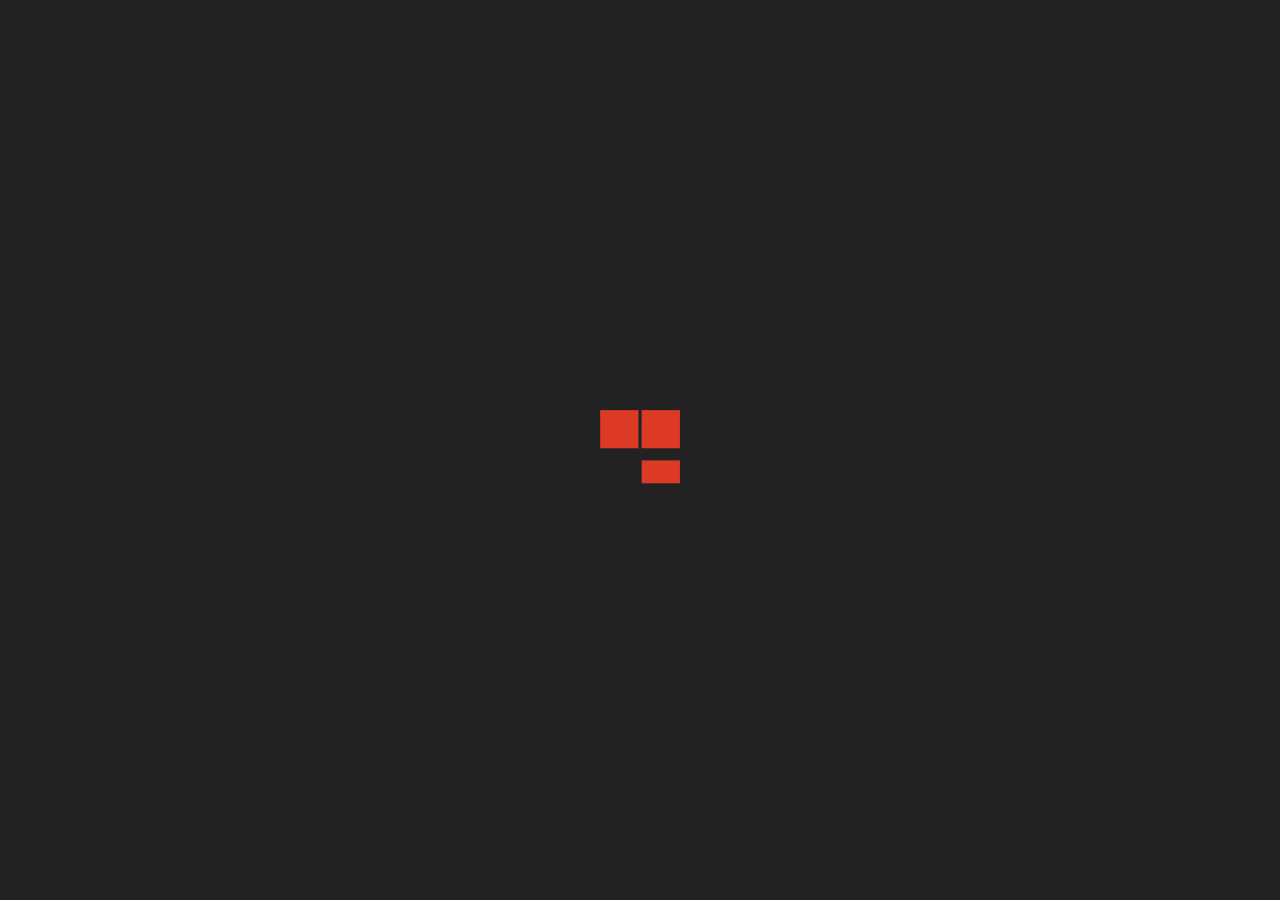
==== index.html @ ada8241f "index.html" ====
<!DOCTYPE html>
<html lang="en">
  <head>
    <title>Mr.Phương Site
    </title>
    <!-- META TAGS -->
    <meta charset="utf-8">
    <meta name="viewport" content="width=device-width, initial-scale=1.0, maximum-scale=1.0, user-scalable=no"/>
    <meta name="description" content="">
    <meta name="keywords" content="">
    <!-- FAVICON -->
    <link href="images/favicon.ico" rel="shortcut icon" type="image/x-icon" />
    <!-- CSS FILES -->
    <link href="css/normalize.css" rel="stylesheet" type="text/css">
    <link href="css/animate.css" rel="stylesheet" type="text/css">
    <link href="css/font-awesome.min.css" rel="stylesheet" type="text/css">
    <link href="css/style.css" rel="stylesheet" type="text/css">
    <link href="css/nerveslider.css" rel="stylesheet" type="text/css">
    <link href="css/tooltipster.css" rel="stylesheet" type="text/css">
    <link href="css/scrollbar.css" rel="stylesheet" type="text/css">
    <link href="css/lightgallery.css" rel="stylesheet" type="text/css">
    <link href="css/colors.css" rel="stylesheet" type="text/css">
    <link href="css/media.css" rel="stylesheet" type="text/css">
    <!--[if lt IE 9]>
<script type="text/javascript" src="js/html5.js"></script>
<![endif]-->
    <!-- GOOGLE MAP -->
    <!--<script type="text/javascript" src="http://maps.google.com/maps/api/js?key=AIzaSyChY8HKaF8KKvi69hM2lUXRZlG9xBXwvGg">
    </script>-->
    <!-- NOSCRIPT -->
    <noscript>
      <link href="css/nojs.css" rel="stylesheet" type="text/css">
    </noscript>
  </head>
  <body>
    <!-- LOADING ANIMATION -->
    <div id="site-loading">
    </div>
    <!-- MAIN MENU -->
    <div id="cv-menu">
      <nav id="cv-main-menu">
        <ul>
          <!-- SIDEBAR MENU ICON -->
          <li>
            <a href="#" class="cv-menu-button fa fa-bars">Menu
            </a>
          </li>
          <!-- PAGE 1 LINK -->
          <li class="links-to-floor-li cv-active" data-id="1" data-slug="home">
            <a href="#home" class="fa fa-home tooltip-menu" title="HOME">Home
            </a>
          </li>
          <!-- PAGE 2 LINK -->
          <li class="links-to-floor-li" data-id="2" data-slug="about">
            <a href="#about" class="fa fa-user tooltip-menu" title="ABOUT">About
            </a>
          </li>
          <!-- PAGE 3 LINK -->
          <li class="links-to-floor-li" data-id="3" data-slug="resume">
            <a href="#resume" class="fa fa-graduation-cap tooltip-menu" title="RESUME">Resume
            </a>
          </li>
          <!-- PAGE 4 LINK -->
          <li class="links-to-floor-li" data-id="4" data-slug="portfolio">
            <a href="#portfolio" class="fa fa-briefcase tooltip-menu" title="PORTFOLIO">Portfolio
            </a>
          </li>
          <!-- PAGE 5 LINK -->
          <li class="links-to-floor-li" data-id="5" data-slug="contact">
            <a href="#contact" class="fa fa-send tooltip-menu" title="CONTACT">Contact
            </a>
          </li>
        </ul>
      </nav>
    </div>
    <!-- LEFT SLIDER -->
    <div class="cv-left-slider">
      <div id="cv-left-slider">
        <!-- 1. SLIDE -->
        <div>
          <img src="images/photos/img.jpg" alt="">
          <div id="home-slide-title">
            <span>MR.
            </span>
          </div>
        </div>
        <!-- 2. SLIDE -->
        <img src="images/photos/img3.jpg" alt="">
        <!-- 3. SLIDE -->
        <img src="images/photos/img4.jpg" alt="">
        <!-- 4. SLIDE -->
        <img src="images/photos/img5.jpg" alt="">
        <!-- 5. SLIDE -->
        <div>
          <!-- GOOGLE MAP -->
          <div class="google-map-container">
            <div id="google-map">
                <img height="100%" src="images/gg-map.png" width="100%">
            </div>
          </div>  
        </div>
      </div>
    </div>
    <!-- PAGES -->
    <div id="ascensorBuilding">
      <!-- PAGE 1 -->
      <section class="floor floor-1">
        <div id="home-image">
          <div id="home-title">
            <h1>
              <span class="mobile-title">MR.
              </span>
              <span>PHUONG
              </span>
            </h1>
            <p>Web Designer & Developer
            </p>
          </div>
          <!-- SOCIAL ICONS -->
          <div id="cv-home-social-bar-container">
            <nav id="cv-home-social-bar">
              <ul>
                <li>
                  <a href="#" class="fa fa-facebook-f tooltip-social" title="FACEBOOK">Facebook
                  </a>
                </li>
                <li>
                  <a href="#" class="fa fa-twitter tooltip-social" title="TWITTER">Twitter
                  </a>
                </li>
                <li>
                  <a href="#" class="fa fa-google-plus tooltip-social" title="GOOGLE PLUS">Google Plus
                  </a>
                </li>
                <li>
                  <a href="#" class="fa fa-linkedin tooltip-social" title="LINKEDIN">Linkedin
                  </a>
                </li>
                <li>
                  <a href="#" class="fa fa-vimeo tooltip-social" title="VIMEO">Vimeo
                  </a>
                </li>
              </ul>
            </nav>
          </div>
        </div>
      </section>
      <!-- PAGE 2 -->
      <section class="floor floor-2">
        <!-- THIS IMAGE WILL BE DISPLAYED ONLY ON MOBILE MODE ( 1024PX AND BELOW ) -->
        <div class="img-mobile-only">
          <img src="images/photos/img3-small.jpg" alt="" />
        </div>
        <!-- PAGE CONTENT -->
        <div class="cv-page-content">
          <h2 class="border">VỀ TÔI
          </h2>
          <p>Chuyên: Thiết kế & phát triển WebBlog trên nền
Blogger / Blogspot, theo chuẩn SEO.
          </p>
            <p>Nhận: tùy chỉnh tất cả giao diện Blogger / Blogspot, Edit website về Blogspot</p>
          <!-- TABLE -->
          <ul class="cv-table">
            <li>
              <div class="cv-table-left">
                <i class="cv-icon fa fa-user">
                </i>Date of birth
              </div>
              <div class="cv-table-right">November 08th 1976
              </div>
            </li>
            <li>
              <div class="cv-table-left">
                <i class="cv-icon fa fa-language">
                </i>Languages
              </div>
              <div class="cv-table-right">Viet Nam.
              </div>
            </li>
            <li>
              <div class="cv-table-left">
                <i class="cv-icon fa fa-futbol-o">
                </i>Hobbies
              </div>
              <div class="cv-table-right">Computer, Music, Coffee
              </div>
            </li>
            <li>
              <div class="cv-table-left">
                <i class="cv-icon fa fa-external-link-square">
                </i>Website
              </div>
              <div class="cv-table-right">
                <a href="#">mrphuong.github.io/home/index.html
                </a>
              </div>
            </li>
          </ul>
          <p>Bạn cần một WebBlog chất lượng, chuyên nghiệp thể hiện đẳng cấp doanh nghiệp?. 
          </p>
            <p>Bạn đang mong muốn một Website chuyên nghiệp &amp; hoàn hảo cho công việc kinh doanh?</p>
            <p>Hãy để tôi giúp bạn, tôi có thể tư vấn giúp bạn một WebBlog hợp thời đại, chuẩn quốc tế, tối ưu tính năng seo, thân thiện với google &amp; các bộ máy tìm kiếm khác và điều đặc biệt là "hoàn toàn miễn phí hosting". Chuyên nghiệp, đồng bộ hoá thương hiệu online, dễ dàng quản trị, khai thác tối đa hiệu quả &amp; tính năng. Đó là Blogger (Tôi gọi là WebBlog ).</p>Hãy liên hệ ngay với tôi ở BUTTON bên dưới hoặc XEM MẪU demo ở nút kế bên.....!<br />
          <a href="#contact" class="cv-button primary go-to-floor" data-id="5" data-slug="contact">Liên hệ
          </a>
          <a href="#" class="cv-button">Xem mẫu
          </a>
          <!-- <hr/>
          <h2 class="border">WHAT CAN I DO
          </h2>
          <div class="cv-main-icon-container">
            ICON BLOCK
            <div class="cv-icon-block">
              <div class="cv-icon-container">
                <a href="#" class="fa fa-paint-brush">Web Design
                </a>
              </div>
              <div class="cv-icon-text">
                <h4>Web Design
                </h4>
                <p>Voluptate illum dolore ita ipsum, quid deserunt singulis, labore admodum ita multos malis ea nam nam tamen fore amet. Vidisse quid incurreret ut ut possumus.
                </p>
              </div>
            </div> -->
            <!-- ICON BLOCK
            <div class="cv-icon-block">
              <div class="cv-icon-container">
                <a href="#" class="fa fa-wordpress">WordPress
                </a>
              </div>
              <div class="cv-icon-text">
                <h4>WordPress
                </h4>
                <p>Voluptate illum dolore ita ipsum, quid deserunt singulis, labore admodum ita multos malis ea nam nam tamen fore amet. Vidisse quid incurreret ut ut possumus.
                </p>
              </div>
            </div> -->
            <!-- ICON BLOCK
            <div class="cv-icon-block">
              <div class="cv-icon-container">
                <a href="#" class="fa fa-eye">SEO
                </a>
              </div>
              <div class="cv-icon-text">
                <h4>SEO
                </h4>
                <p>Voluptate illum dolore ita ipsum, quid deserunt singulis, labore admodum ita multos malis ea nam nam tamen fore amet. Vidisse quid incurreret ut ut possumus.
                </p>
              </div>
            </div> -->
            <!-- ICON BLOCK
            <div class="cv-icon-block">
              <div class="cv-icon-container">
                <a href="#" class="fa fa-android">Application
                </a>
              </div>
              <div class="cv-icon-text">
                <h4>Application
                </h4>
                <p>Voluptate illum dolore ita ipsum, quid deserunt singulis, labore admodum ita multos malis ea nam nam tamen fore amet. Vidisse quid incurreret ut ut possumus.
                </p>
              </div>
            </div> -->
          </div>
          <hr/>
          <!-- TESTIMONIALS
          <h2 class="border">Testimonials
          </h2>
          <div id="testimonials">
            <div>
              <blockquote>
                <p>Fugiat qui se amet nostrud eu fore imitar quam tamen quam, nostrud eram expet non ipsum possumus se relinq ut ut possumus.
                </p>
                <p class="cite">John Doe
                </p>
              </blockquote>
            </div>
            <div>
              <blockquote>
                <p>Offendit graviterq ne quem ea excepteur o lorem, amet non quibusdam ut expeten ad nostrud, laboris ita esse, an arbitror.
                </p>
                <p class="cite">Walter White
                </p>
              </blockquote>
            </div>
            <div>
              <blockquote>
                <p>Doctrina institue an quibusdam, possumus quid occaecat senserit, a cillum cernantur mandaremus aut ita quae varias.
                </p>
                <p class="cite">Mary Jennings
                </p>
              </blockquote>
            </div>
            <div>
              <blockquote>
                <p>Nulla ita quamquam non fugiat est possumus quem a admodum exquisita, ut esse officia, quorum expetendis o tempor, cernantur.
                </p>
                <p class="cite">Michael Stone
                </p>
              </blockquote>
            </div>
          </div>

        </div> -->
      </section>
      <!-- PAGE 3 -->
      <section class="floor floor-3">
        <!-- THIS IMAGE WILL BE DISPLAYED ONLY ON MOBILE MODE ( 1024PX AND BELOW ) -->
        <div class="img-mobile-only">
          <img src="images/photos/img4-small.jpg" alt="" />
        </div>
        <!-- PAGE CONTENT -->
        <div class="cv-page-content">
          <h2 class="border">EXPERIENCE
          </h2>
          <div class="cv-resume-box">
            <div class="cv-resume-title">
              <h5>Senior Developer - Google Inc
              </h5>
              <p>2010 to present
              </p>
            </div>
            <p>Nescius malis eram si malis, elit de officia, quibusdam summis pariatur appellat se litteris ad legam, irure ubi offendit do te irure nescius comprehenderit, mandaremus eram ullamco e eu esse malis in officia. Quae vidisse expetendis se quem litteris ubi despica.
            </p>
          </div>
          <div class="cv-resume-box">
            <div class="cv-resume-title">
              <h5>Art Director - Designs Ltd
              </h5>
              <p>2008-2010
              </p>
            </div>
            <p>Nescius malis eram si malis, elit de officia, quibusdam summis pariatur appellat se litteris ad legam, irure ubi offendit do te irure nescius comprehenderit, mandaremus eram ullamco e eu esse malis in officia. Quae vidisse expetendis se quem litteris ubi despica.
            </p>
          </div>
          <div class="cv-resume-box">
            <div class="cv-resume-title">
              <h5>Web Designer - Web Agency
              </h5>
              <p>2005-2008
              </p>
            </div>
            <p>Nescius malis eram si malis, elit de officia, quibusdam summis pariatur appellat se litteris ad legam, irure ubi offendit do te irure nescius comprehenderit, mandaremus eram ullamco e eu esse malis in officia. Quae vidisse expetendis se quem litteris ubi despica.
            </p>
          </div>
          <hr/>
          <h2 class="border">EDUCATION
          </h2>
          <div class="cv-resume-box">
            <div class="cv-resume-title">
              <h5>The University of Texas
              </h5>
              <p>1997-2002
              </p>
            </div>
            <p>Nescius malis eram si malis, elit de officia, quibusdam summis pariatur appellat se litteris ad legam, irure ubi offendit do te irure nescius comprehenderit, mandaremus eram ullamco e eu esse malis in officia. Quae vidisse expetendis se quem litteris ubi despica.
            </p>
          </div>
          <div class="cv-resume-box">
            <div class="cv-resume-title">
              <h5>Institue of Design
              </h5>
              <p>1994-1997
              </p>
            </div>
            <p>Nescius malis eram si malis, elit de officia, quibusdam summis pariatur appellat se litteris ad legam, irure ubi offendit do te irure nescius comprehenderit, mandaremus eram ullamco e eu esse malis in officia. Quae vidisse expetendis se quem litteris ubi despica.
            </p>
          </div>
          <hr/>
          <h2 class="border">SKILLS
          </h2>
          <p>Minim singulis pariatur. De eram exercitation, cillum admodum non expetendis. Te qui sunt mandaremus.
          </p>
          <!-- SKILL BARS -->
          <div class="skills">
            <div class="skillbar" data-percent="70%">
              <div class="skillbar-title">
                <span>HTML5
                </span>
              </div>
              <div class="skillbar-bar">
              </div>
              <div class="skill-bar-percent">70%
              </div>
            </div>
            <div class="skillbar" data-percent="65%">
              <div class="skillbar-title">
                <span>CSS3
                </span>
              </div>
              <div class="skillbar-bar">
              </div>
              <div class="skill-bar-percent">65%
              </div>
            </div>
            <div class="skillbar" data-percent="50%">
              <div class="skillbar-title">
                <span>jQuery
                </span>
              </div>
              <div class="skillbar-bar">
              </div>
              <div class="skill-bar-percent">50%
              </div>
            </div>
            <div class="skillbar" data-percent="80%">
              <div class="skillbar-title">
                <span>PHP
                </span>
              </div>
              <div class="skillbar-bar">
              </div>
              <div class="skill-bar-percent">80%
              </div>
            </div>
            <div class="skillbar" data-percent="100%">
              <div class="skillbar-title">
                <span>Wordpress
                </span>
              </div>
              <div class="skillbar-bar">
              </div>
              <div class="skill-bar-percent">100%
              </div>
            </div>
            <div class="skillbar" data-percent="75%">
              <div class="skillbar-title">
                <span>SEO
                </span>
              </div>
              <div class="skillbar-bar">
              </div>
              <div class="skill-bar-percent">75%
              </div>
            </div>
            <div class="skillbar" data-percent="70%">
              <div class="skillbar-title">
                <span>Photoshop
                </span>
              </div>
              <div class="skillbar-bar">
              </div>
              <div class="skill-bar-percent">70%
              </div>
            </div>
            <!-- End Skill Bars -->
          </div>
        </div>
      </section>
      <!-- PAGE 4 -->
      <section class="floor floor-4">
        <!-- THIS IMAGE WILL BE DISPLAYED ONLY ON MOBILE MODE ( 1024PX AND BELOW ) -->
        <div class="img-mobile-only">
          <img src="images/photos/img5-small.jpg" alt="" />
        </div>
        <!-- PAGE CONTENT -->
        <div class="cv-page-content">
          <h2 class="border">PORTFOLIO
          </h2>
          <!-- PORTFOLIO FILTERS -->
          <ul id="cv-portfolio-filter" class="cvfilters">
            <li data-filter="all" class="gridactive">All
            </li>
            <li data-filter="cat1">Category 1
            </li>
            <li data-filter="cat2">Category 2
            </li>
          </ul>
          <div class="clear">
          </div>
          <!-- PORTFOLIO GRID -->
          <ul id="cv-portfolio" class="cvgrid">
            <li data-filter-class='["all","cat2"]'>
              <figure>
                <a id="gallery1" href="#" class="cvgrid-img">
                  <img src="images/photos/p1-thumb.jpg" alt="" />
                </a>
                <figcaption>
                  <div class="cvgrid-title">A Photo Gallery
                  </div>
                </figcaption>
              </figure>
            </li>
            <li data-filter-class='["all","cat1","cat2"]'>
              <figure>
                <a id="gallery2" href="#" class="openlightbox cvgrid-video">
                  <img src="images/photos/p2-thumb.jpg" alt="" />
                </a>
                <figcaption>
                  <div class="cvgrid-title">A Video Gallery
                  </div>
                </figcaption>
              </figure>
            </li>
            <li data-filter-class='["all","cat1"]'>
              <figure>
                <a id="gallery3" href="#" class="openlightbox cvgrid-img">
                  <img src="images/photos/p3-thumb.jpg" alt="" />
                </a>
                <figcaption>
                  <div class="cvgrid-title">Autoplay On
                  </div>
                </figcaption>
              </figure>
            </li>
            <li data-filter-class='["all","cat2"]'>
              <figure>
                <a href="./post/single-slider.html" class="cvgrid-link">
                  <img src="images/photos/p4-thumb.jpg" alt="" />
                </a>
                <figcaption>
                  <div class="cvgrid-title">Page with Slider
                  </div>
                </figcaption>
              </figure>
            </li>
            <li data-filter-class='["all","cat2"]'>
              <figure>
                <a id="gallery4" href="#" class="cvgrid-img">
                  <img src="images/photos/p5-thumb.jpg" alt="" />
                </a>
                <figcaption>
                  <div class="cvgrid-title">Another Gallery
                  </div>
                </figcaption>
              </figure>
            </li>
            <li data-filter-class='["all","cat2"]'>
              <figure>
                <a href="post/single-video.html" class="cvgrid-link">
                  <img src="images/photos/p-6.jpg" alt="" />
                </a>
                <figcaption>
                  <div class="cvgrid-title">Page with Video
                  </div>
                </figcaption>
              </figure>
            </li>
          </ul>
          <div class="clear">
          </div>
        </div>
      </section>
      <!-- PAGE 5 -->
      <section class="floor floor-5">
        <!-- MOBILE GOOGLE MAP -->
        <div class="mobile-map-container">
          <div id="mobile-map"><img height="350" src="images/gg-map.png" width="100%" style="object-fit: cover;">
          </div>
        </div>
        <!-- PAGE CONTENT -->
        <div class="cv-page-content">
          <h2 class="border">CONTACT
          </h2>
          <p>Quibusdam noster aut laborum despicationes. Malis appellat o enim tamen. O amet quibusdam. Magna occaecat ex coniunctione, quis in mentitum, multos excepteur offendit, id a dolore illum.
          </p>
          <!-- TABLE -->
          <ul class="cv-table">
            <li>
              <div class="cv-table-left">
                <i class="cv-icon fa fa-phone-square">
                </i>Phone
              </div>
              <div class="cv-table-right">234-435-4345
              </div>
            </li>
            <li>
              <div class="cv-table-left">
                <i class="cv-icon fa fa-envelope">
                </i>E-mail
              </div>
              <div class="cv-table-right">
                <a href="#">info@mysite.com
                </a>
              </div>
            </li>
            <li>
              <div class="cv-table-left">
                <i class="cv-icon fa fa-map">
                </i>Address
              </div>
              <div class="cv-table-right">144 King St, Melbourne VIC
              </div>
            </li>
            <li>
              <div class="cv-table-left">
                <i class="cv-icon fa fa-fax">
                </i>Fax
              </div>
              <div class="cv-table-right">234-435-4346
              </div>
            </li>
          </ul>
          <p>Amet litteris ingeniis in eiusmod et legam aliquip, anim consequat ubi incididunt ubi eram cernantur adipisicing, ab fore illustriora, amet voluptate.
          </p>
          <hr/>
          <h2 class="border">GET IN TOUCH
          </h2>
          <p>E fugiat mentitum illustriora, te noster tractavissent. Eu aute occaecat domesticarum id si quem non enim. Ab velit nisi si commodo ne dolor domesticarum quamquam malis officia, et legam laboris ne qui cupidatat qui singulis, fabulas.
          </p>
          <!-- CONTACT FORM -->
          <form class="form-box" action="processform.php" method="post">
            <label>Full name :
            </label>
            <input type="text" name="senderName" id="senderName" required="required" maxlength="50" />
            <label>Phone Number :
            </label>
            <input type="text" name="phoneNumber" id="phoneNumber" required="required" maxlength="50" />
            <label>Email address :
            </label>
            <input type="email" name="senderEmail" id="senderEmail" required="required" maxlength="50" />
            <label>Message :
            </label>
            <textarea name="message" id="message" required="required">
            </textarea>
            <input type="submit" id="sendMessage" name="sendMessage" class="cv-button primary" value="Send Message" />
          </form>
        </div>
      </section>
      <!-- FOOTER -->
      <footer id="footer">
        <div class="cv-credits">
          Copyright 
          <a href="#">Egemenerd
          </a> - All rights reserved
        </div>
        <!-- BACK TO TOP BUTTON -->
        <div id="cv-back-to-top" class="tooltip-gototop" title="Go to top">
        </div>
      </footer>
    </div>
    <!-- SIDEBAR -->
    <aside id="cv-sidebar">
      <div id="cv-sidebar-inner">
        <!-- MENU WIDGET -->
        <div class="cv-sidebar-title">
          <h5>SUBMENU
          </h5>
        </div>
        <div class="cv-panel-widget">
          <nav class="cv-submenu">
            <ul>
              <li>
                <a href="post/blog.html">Blog
                </a>
              </li>
              <li>
                <a href="post/single.html">Single Post/Page
                </a>
              </li>
              <li>
                <a href="post/single-slider.html">Page with Slider
                </a>
              </li>
              <li>
                <a href="post/single-video.html">Page with Video
                </a>
              </li>
              <li>
                <a href="post/features.html">Other Features
                </a>
              </li>
              <li>
                <a href="#">Dropdown
                </a>
                <ul>
                  <li>
                    <a href="#">Item 1
                    </a>
                  </li>
                  <li>
                    <a href="#">Item 2
                    </a>
                  </li>
                  <li>
                    <a href="#">Item 3
                    </a>
                  </li>
                  <li>
                    <a href="#">Item 4
                    </a>
                  </li>
                </ul>
              </li>
              <li>
                <a href="#">External Link
                </a>
              </li>
              <li>
                <a href="#">Another Dropdown
                </a>
                <ul>
                  <li>
                    <a href="#">Item 1
                    </a>
                  </li>
                  <li>
                    <a href="#">Item 2
                    </a>
                  </li>
                  <li>
                    <a href="#">Item 3
                    </a>
                  </li>
                </ul>
              </li>
              <li>
                <a href="#">BUY NOW!
                </a>
              </li>
            </ul>
          </nav>
        </div>
        <!-- SEARCH BOX -->
        <div class="cv-sidebar-title">
          <h5>SEARCH
          </h5>
        </div>
        <div class="cv-panel-widget">
          <form id="searchform" class="searchbox">
            <input type="text" id="search" class="searchtext" placeholder="Keyword..." />
            <input type="submit" class="cv-button" name="submit" value="" />
          </form>
        </div>
        <!-- LATEST POSTS WIDGET -->
        <div class="cv-sidebar-title">
          <h5>LATEST POSTS
          </h5>
        </div>
        <div class="cv-panel-widget">
          <ul class="cv-sidebar-posts">
            <li>
              <div class="cv-sidebar-posts-img">
                <a href="single.html">
                  <img src="images/photos/thumb.jpg" alt="" />
                </a>
              </div>
              <a href="single.html" class="cv-sidebar-post-title">Malis imita offend irure nostrud non deserunt
              </a>
              <p class="cv-sidebar-post-date">21 Oct 2015
              </p>
            </li>
            <li>
              <div class="cv-sidebar-posts-img">
                <a href="post/single.html">
                  <img src="images/photos/thumb1.jpg" alt="" />
                </a>
              </div>
              <a href="single.html" class="cv-sidebar-post-title">Nostrud aute mandaremus, fabulas aute occaecat
              </a>
              <p class="cv-sidebar-post-date">19 Oct 2015
              </p>
            </li>
            <li>
              <div class="cv-sidebar-posts-img">
                <a href="single.html">
                  <img src="images/photos/thumb2.jpg" alt="" />
                </a>
              </div>
              <a href="single.html" class="cv-sidebar-post-title">Nulla aut occaecat. Possumus lorem nostrud doctrina
              </a>
              <p class="cv-sidebar-post-date">17 Oct 2015
              </p>
            </li>
            <li>
              <div class="cv-sidebar-posts-img">
                <a href="single.html">
                  <img src="images/photos/thumb3.jpg" alt="" />
                </a>
              </div>
              <a href="single.html" class="cv-sidebar-post-title">Litteris ipsum mandaremus, et labore esse quae
              </a>
              <p class="cv-sidebar-post-date">14 Oct 2015
              </p>
            </li>
          </ul>
        </div>
        <!-- CATEGORIES WIDGET -->
        <div class="cv-sidebar-title">
          <h5>CATEGORIES
          </h5>
        </div>
        <div class="cv-panel-widget">
          <ul class="cv-sidebar-list">
            <li>
              <a href="single.html">O irure nostrud non
              </a>
            </li>
            <li>
              <a href="single.html">Eu multos eiusmod deserunt
              </a>
            </li>
            <li>
              <a href="single.html">Ab cupidatat philosophari
              </a>
            </li>
            <li>
              <a href="single.html">Commodo dolore te nostrud
              </a>
            </li>
          </ul>
        </div>
        <!-- FLICKR FEED
<div class="cv-sidebar-title">
<h5>FLICKR</h5>
</div>
<div class="cv-panel-widget">
<ul id="cv-flickr-box" class="cv-flickr-box"></ul>
<div class="clear"></div>
</div>
-->
        <!-- TAGS WIDGET -->
        <div class="cv-sidebar-title">
          <h5>TAGS
          </h5>
        </div>
        <div class="cv-panel-widget">
          <div class="cv-tags-container">
            <a class="cv-tags" href="#">Voluptate
            </a>
            <a class="cv-tags" href="#">Deserani
            </a>
            <a class="cv-tags" href="#">Quo eram
            </a>
            <a class="cv-tags" href="#">Mentitum amet sit
            </a>
            <a class="cv-tags" href="#">Cillum
            </a>
            <a class="cv-tags" href="#">Incurreret
            </a>
            <a class="cv-tags" href="#">Mauris
            </a>
            <a class="cv-tags" href="#">Admodum
            </a>
            <a class="cv-tags" href="#">Singulis
            </a>
            <a class="cv-tags" href="#">Quit
            </a>
            <a class="cv-tags" href="#">Eram amet aliqua
            </a>
          </div>
        </div>
      </div>
    </aside>
    <!-- MAIN JS FILES -->
    <script type="text/javascript" src="js/jquery-1.11.3.min.js">
    </script>
    <script type="text/javascript" src="js/jquery-ui-custom.min.js">
    </script>
    <script type="text/javascript" src="js/jquery.ascensor.min.js">
    </script>
    <script type="text/javascript" src="js/nerveslider.min.js">
    </script>
    <!-- BACKSTRETCH (HOMEPAGE RIGHT SIDE BG IMAGE) -->
    <script type="text/javascript" src="js/backstretch.min.js">
    </script>
    <script type="text/javascript">
        jQuery(document).ready(function () {
            "use strict";
            jQuery('#home-image').backstretch("images/photos/img2.jpg");
        });
    </script>
    <!-- PORTFOLIO -->
    <script type="text/javascript" src="js/wookmark.js">
    </script>
    <script type="text/javascript" src="js/portfolio-trigger.js">
    </script>
    <!-- TOOLTIPS -->
    <script type="text/javascript" src="js/jquery.tooltipster.min.js">
    </script>
    <!-- TESTIMONIALS -->
    <script type="text/javascript" src="js/quovolver.js">
    </script>
    <!-- SIDEBAR SCROLLBAR -->
    <script type="text/javascript" src="js/scrollbar.js">
    </script>
    <!-- LIGHTGALLERY -->
    <script type="text/javascript" src="js/lightgallery.js">
    </script>
    <script type="text/javascript" src="js/galleries.js">
    </script>
    <!-- GOOGLE MAP
    <script type="text/javascript" src="js/googlemap.js">
    </script> -->
    <!-- CUSTOM JS -->
    <script type="text/javascript" src="js/home-custom.js">
    </script>
  </body>
</html>
---- css/style.css ----
/* ---------------------- 
Stylesheet Guide
-------------------------

FONTS
GENERAL STYLES
FORMS
LOADING ANIMATION
PAGE STRUCTURE
MAIN MENU
SIDEBAR
SUBMENU
FLICKR FEED
HOMEPAGE
HOME SOCIAL BAR
CV TABLE
ICON CONTAINERS
SKILLS
RESUME
CONTACT
PORTFOLIO
TOOLTIPS
TESTIMONIALS
ACCORDION
RESPONSIVE IFRAME
BLOG
COMMENTS
TABS
FLEX IMAGE
CV BOXES
FOOTER

*/
/* ================= FONTS ================== */
@font-face {
    font-family: 'ralewaybold';
    src: url('../fonts/raleway-bold-webfont.eot');
    src: url('../fonts/raleway-bold-webfont.eot?#iefix') format('embedded-opentype'), url('../fonts/raleway-bold-webfont.woff') format('woff'), url('../fonts/raleway-bold-webfont.ttf') format('truetype'), url('../fonts/raleway-bold-webfont.svg#ralewaybold') format('svg');
    font-weight: normal;
    font-style: normal;
}
@font-face {
    font-family: 'ralewayregular';
    src: url('../fonts/raleway-regular-webfont.eot');
    src: url('../fonts/raleway-regular-webfont.eot?#iefix') format('embedded-opentype'), url('../fonts/raleway-regular-webfont.woff') format('woff'), url('../fonts/raleway-regular-webfont.ttf') format('truetype'), url('../fonts/raleway-regular-webfont.svg#ralewayregular') format('svg');
    font-weight: normal;
    font-style: normal;
}
body,p,input,textarea {
    font-family: 'ralewayregular';
    font-weight: normal;
}
h1,h2,h3,h4,h5,h6,strong,label,.tooltipster-content,.cv-table-left,.cv-button,.skillbar,.cv-resume-title p, .cvfilters li,.cvgrid li figure figcaption .cvgrid-title,#home-slide-title span,#home-title p,blockquote .cite,.nav-numbers li a,.meta,.page-date,.cv-box-title,.cv-readmore {
    font-family: 'Lucida Sans Unicode';
    font-weight: normal;
}
/* ================= GENERAL STYLES ================== */
*{
    margin: 0;
    padding: 0;
}
body {
    font-size: 15px;
    background-color: transparent;
    overflow: hidden;
    word-spacing: 0.15em;
    letter-spacing: 0.01em;
}
h1,h2,h3,h4,h5,h6 {
    margin-bottom: 30px;
    margin-top: 0px;
    line-height: 1;
    letter-spacing: 0.01em;
    word-spacing:normal;
}
h1 {
    font-size: 44px;
}
h2 {
    font-size: 38px;
}
h3 {
    font-size: 30px;
}
h4 {
    font-size: 26px;
}
h5 {
    font-size: 22px;
}
h6 {
    font-size: 18px;
}
h1.border,
h2.border,
h3.border,
h4.border,
h5.border,
h6.border {
    position: relative;
    margin-bottom: 50px;
}
h1.border:after,
h2.border:after,
h3.border:after,
h4.border:after,
h5.border:after,
h6.border:after {
    width: 100px;
	height: 3px;
	position: absolute;
	text-align: center;
	bottom: -15px;
	left: 0;
    margin: 0px;
    z-index: 1;
    content: '';
}
p {
    font-size: 16px;
    line-height: 1.5;
    margin-bottom: 30px;
    margin-top: 0px;
    word-spacing: 0.15em;
    letter-spacing: 0.01em;
}
p:last-child {
    margin-bottom: 0px;
}
.show {
    display: block !important;
}
.hide {
    display: none !important;
}
.clear,
.clr {
    clear: both;
}
strong {
    font-weight: bold;
    word-spacing: 0.15em;
    letter-spacing: 0.01em;
}
i,
em {
    font-style: italic;
}
label {
    line-height: 1;
    margin-bottom: 5px !important;
    display: block;
    font-weight: 700;
}
.label {
    width: 100%;
    margin-bottom: 30px;
    padding: 15px 20px 15px 20px;
    display: inline-block;
}
blockquote {
    margin: 40px 0px;
    padding: 40px;
    position: relative;
    text-indent: 50px;
}
blockquote:before {
    font-family: 'FontAwesome';
    font-size: 22px;
    speak: none;
    text-indent: 0em;
	width: 50px;
	height: 50px;
    line-height: 50px;
	position: absolute;
	text-align: center;
    margin: 0px;
    z-index: 1;
    display: inline-block;
    -webkit-background-clip: padding-box; 
    -moz-background-clip: padding; 
    background-clip: padding-box;
    content: '\f10d';
	top: -10px;
	left: -10px;
}
blockquote p {
    display: inline;
    font-size: 20px;
    margin: 0px;
    line-height: 1.5;
}
blockquote .cite {
    font-style: normal;
    line-height: 1.5;
    display: block;
    margin-top: 30px;
    margin-bottom: 0px;
    text-align: right;
}
blockquote .cite:before {
    content: "— ";
}
blockquote,i,em {
    font-style: italic;
}
hr {
    margin-top: 60px;
    margin-bottom: 60px;
    padding: 0;
    border: none;
    height: 1px;
    margin-left: -60px;
    margin-right: -60px;
}
a {
    -webkit-transition: color 0.2s ease-in-out;
    -moz-transition: color 0.2s ease-in-out;
    -o-transition: color 0.2s ease-in-out;
    -ms-transition: color 0.2s ease-in-out;
    text-decoration: none;
}
a:hover {
    text-decoration: none;
}
.cv-icon{
    text-align: center;
    margin-right: 10px;
}
.responsive-img img{
    width: 100%;
    height: auto;
    vertical-align: bottom;
}
.img-mobile-only {
    display: none;
}
.img-mobile-only img {
    width:100%;
    height: auto;
    vertical-align: bottom;
}
/* ================= FORMS ================== */
input[type="text"],
input[type="email"],
input[type="number"],
input[type="date"],
input[type="password"],
textarea {
    position: relative;
    width: 100%;
    display: block;
    margin: 0px 0px 30px 0px;
    padding: 15px;
    -webkit-transition: background-color 0.2s linear;
    -moz-transition: background-color 0.2s linear;
    -o-transition: background-color 0.2s linear;
    transition: background-color 0.2s linear;
    -webkit-border-radius: 0px !important;
    -moz-border-radius: 0px !important;
    border-radius: 0px !important;
    outline: none !important;
    word-spacing: 0.15em;
    letter-spacing: 0.01em;
}
input[type="text"]:focus,
input[type="email"]:focus,
input[type="number"]:focus,
input[type="date"]:focus,
textarea:focus,
input[type="password"]:focus {
    outline: none !important;
}
textarea {
    height: 140px;
    margin-bottom: 30px !important;
}
.cv-button {
    font-size: 15px;
    line-height: 1;
	padding: 15px 30px;
	display: inline-block;
	margin: 10px 5px 0px 0px;
	text-transform: uppercase;
    text-decoration: none !important;
	outline: none;
	position: relative;
	-webkit-transition:all 0.2s ease-in-out;
    -moz-transition:all 0.2s ease-in-out;
    -o-transition:all 0.2s ease-in-out;
    transition:all 0.2s ease-in-out;
    word-spacing: 0.15em;
    letter-spacing: 1px;
    text-align: center;
}
form .cv-button {
    margin-top: 0px;
}
.searchbox .cv-button {
    background-image: url('../images/search.png');
    background-repeat: no-repeat;
    background-position: center center;
    -webkit-border-radius: 0px !important;
    -moz-border-radius: 0px !important;
    border-radius: 0px !important;
    height: 50px;
    width: 30% !important;
    float: right;
    position: absolute;
    top: 0;
    margin: 0px;
    border:none !important;
}
.searchbox {
    width: 100% !important;
    display: inline-block;
    position: relative;
    vertical-align: bottom;
}
.searchbox input[type="text"].searchtext {
    width: 70% !important;
    float: left;
    border: none !important;
    height: 50px;
    margin-bottom: 0px;
}
.form-box {
    margin-top: 40px;
}
/* ================= LOADING ANIMATION ================== */
#site-loading {
    position: fixed;
    top: 0;
    left: 0;
    right: 0;
    bottom: 0;
    margin: 0px;
    height: 100%;
    z-index: 999999999;
    background-position: center center;
    background-repeat: no-repeat;
    background-image: url('../images/loading.gif');
}
/* ================= PAGE STRUCTURE ================== */
.cv-left-slider {
    width: 50%;
    width: calc(50% - 2.5em);
    height: 100%;
    position: fixed;
    left: 5em;
    top: 0;
    z-index: 2;
}
.floor {
    z-index: 1;
    padding-left: 50%;
    padding-left: calc(50% + 2.5em);
    -webkit-overflow-scrolling: touch;
}
.cv-page-content {
    position: relative;
    display: inline-block;
    padding: 60px;
    width: 100%;
    vertical-align: bottom;
    margin: 0px;
    min-height: 100%;
}
#cv-page-left,#cv-page-right {
    width: 50%;
    height: 100%;
    position: fixed;
    top:0px;
    bottom:0px;
}
#cv-page-left {
    width: calc(50% - 2.5em);
    left: 5em;
}
#cv-page-right {
    width: calc(50% - 2.5em);
    right: 0px;
    overflow: auto;
    -webkit-overflow-scrolling: touch;
}
/* ================= MAIN MENU ================== */
#cv-menu {
    position: fixed;
    top: 0;
    left: 0;
    height: 100%;
    z-index: 999;
}
#cv-main-menu ul{
    list-style-type: none;
    margin: 0;
    padding: 0;
}
#cv-main-menu ul li a {
    display: block;
    text-indent: -500em;
    height: 5em;
    width: 5em;
    line-height: 5em;
    text-align: center;
    position: relative;
    outline: none !important;
    text-decoration: none !important;
}
#cv-main-menu ul li a:before {
    font-family: 'FontAwesome';
    speak: none;
    text-indent: 0em;
    position: absolute;
    top: 0;
    left: 0;
    width: 100%;
    height: 100%;
    font-size: 24px;
    -webkit-transition: all 0.2s ease-in-out;
    -moz-transition: all 0.2s ease-in-out;
    -o-transition: all 0.2s ease-in-out;
    -ms-transition: all 0.2s ease-in-out;
    transition: all 0.2s ease-in-out;
    opacity: 0.5;
}
#cv-main-menu ul li:first-child a:before {
    font-size: 36px;
    opacity: 1;
}
#cv-main-menu ul li.cv-active a:before,#cv-main-menu ul li a:hover:before {
    opacity:1;
}
#cv-main-menu ul li.cv-active a {
    cursor: default;
    pointer-events: none;
}
.cv-menu-button:before {
    -webkit-transform: rotate(0deg);
    -moz-transform: rotate(0deg);
    -o-transform: rotate(0deg);
    -ms-transform: rotate(0deg);
    transform: rotate(0deg);
}
.cv-menu-button.rotate-menu-icon:before {
    -webkit-transform: rotate(90deg);
    -moz-transform: rotate(90deg);
    -o-transform: rotate(90deg);
    -ms-transform: rotate(90deg);
    transform: rotate(90deg);
}
/* ================= SIDEBAR ================== */
#cv-sidebar {
    position: fixed;
    top: 0;
    height: 100%;
    left: 5em;
    z-index: 99;
    width: 480px;
    max-width: calc(100% - 5em);
    -webkit-transition: all 0.2s linear;
    -moz-transition: all 0.2s linear;
    -o-transition: all 0.2s linear;
    transition: all 0.2s linear;
    -webkit-transform: translateX(-100%);
    -moz-transform: translateX(-100%);
    -ms-transform: translateX(-100%);
    -o-transform: translateX(-100%);
    transform: translateX(-100%);
    overflow: hidden;
}
#cv-sidebar-inner {
    position:relative;
    height: 100%;
    width: 100%;
    overflow: auto;
    -webkit-overflow-scrolling: touch;
}
#cv-sidebar .cv-panel-widget {
    padding: 40px;
}
#cv-sidebar.open {
    -webkit-transform: translateX(0%);
    -moz-transform: translateX(0%);
    -ms-transform: translateX(0%);
    -o-transform: translateX(0%);
    transform: translateX(0%);
}
.cv-sidebar-title h5 {
    line-height:3.5em;
    margin:0px;
    padding:0px 40px;
}
.cv-sidebar-title {
    height:5em;
    position: relative;
}
.cv-sidebar-title:before {
    top: 100%;
    right: 40px;
    border: solid transparent;
    content: " ";
    height: 0;
    width: 0;
    position: absolute;
    pointer-events: none;
    border-color: transparent;
    border-width: 10px;
    margin-left: 0px;
    z-index: 9;
}
.cv-sidebar-list li a {
    -webkit-transition: color 0.2s ease-in-out;
    -moz-transition: color 0.2s ease-in-out;
    -o-transition: color 0.2s ease-in-out;
    -ms-transition: color 0.2s ease-in-out;
}
.cv-sidebar-list {
    list-style: none;
    padding: 0;
    margin: 0;
    vertical-align: bottom;
}
.cv-sidebar-list li {
    padding-left: 0px;
    padding-bottom: 12px;
    margin-bottom: 12px;
}
.cv-sidebar-list li:last-child {
    padding-bottom: 0px;
    margin-bottom: 0px;
    border-bottom: none;
}
.cv-sidebar-list li a:hover {
    text-decoration: none;
}
.cv-tags-container {
    position: relative;
    display: inline-block;
}
.cv-tags {
    float: left;
    margin-right: 5px;
    margin-bottom: 5px;
    padding: 5px 7px 5px 7px;
    -webkit-transition: all 0.2s ease-in-out;
    -moz-transition: all 0.2s ease-in-out;
    -o-transition: all 0.2s ease-in-out;
    -ms-transition: all 0.2s ease-in-out;
    opacity: 0.5;
}
.cv-tags:hover {
    text-decoration: none;
    opacity: 1;
}
.cv-sidebar-posts-img {
    position: absolute;
    left: 0px;
    top:0px;
    width: 70px;
}
.cv-sidebar-posts {
    list-style: none;
    margin: 0px;
    padding: 0px;
    display: inline-block;
    width: 100%;
    vertical-align: bottom;
}
.cv-sidebar-posts li{
    position: relative;
    margin: 0px 0px 20px 0px;
    padding: 0px 0px 20px 90px;
    float: left;
    width: 100%;
    min-height: 91px;
}
.cv-sidebar-posts li:last-child {
    padding-bottom: 0px;
    margin-bottom: 0px;
    border-bottom: none;
    min-height: 70px;
}
.cv-sidebar-posts li img{
    -webkit-transition: border 0.2s ease-in-out;
    -moz-transition: border 0.2s ease-in-out;
    -o-transition: border 0.2s ease-in-out;
    -ms-transition: border 0.2s ease-in-out;
    width: 100%;
    height: auto;
    margin: 0px;
    padding: 0px;
    vertical-align: bottom;
}
.cv-sidebar-post-title{
    display: inline-block;
}
.cv-sidebar-post-date {
    margin-bottom: 0px;
    margin-top: 5px;
    font-size: 13px;
    font-style: italic;
    opacity: 0.7;
}
/* ================= SUBMENU ================== */
.cv-submenu {
    margin: 0px;
    line-height: 1;
}
.cv-submenu ul {
    margin: -15px 0px -15px 0px;
    padding: 0px;
}
.cv-submenu ul li {
    margin:0px;
    padding: 0px;
    border:none !important;
}
.cv-submenu ul li a {
    position: relative;
    display: inline-block;
    padding: 0px;
    outline: none;
    text-decoration: none;
    font-size: 18px;
    width: auto;
    margin: 15px 0px 15px 0px;
    -webkit-transition:color 0.2s ease-in-out;
    -moz-transition:color 0.2s ease-in-out;
    -o-transition:color 0.2s ease-in-out;
    -ms-transition:color 0.2s ease-in-out;
    word-spacing: normal;
}
.cv-submenu ul li a:hover {
    outline: none;
}
.cv-submenu ul ul {
    display: none;
    margin: 15px 0px;
    padding-left: 15px;
}
.cv-submenu ul ul li a {
    font-size:15px;
    margin: 10px 0px 10px 0px;
}
.cv-submenu ul ul li:first-child a{
    margin-top: 0px;
}
.cv-submenu ul ul li:last-child a{
    margin-bottom: 0px;
}
.cv-submenu ul ul li {
    margin-bottom: 0px;
}
.cv-submenu ul > li > a.cvdropdown,.cv-submenu ul > li > a.cvdropdown2 {
    background-position: 100% 75%;
    background-repeat:no-repeat;
    padding-right: 30px;
}
.cv-submenu ul > li > a.cvdropdown {
    background-image: url('../images/down.png');
}
.cv-submenu ul > li > a.cvdropdown2 {
    background-image: url('../images/up.png');
}
/* ================= FLICKR FEED  ================== */
.cv-flickr-box {
    margin: 0px 0px -5px 0px;
    padding: 0px;
    overflow: hidden;
    width: 105%;
    position: relative;
}
.cv-flickr-box li {
    list-style:none;
    float:left;
    margin-right:5px;
    margin-bottom:5px;
    padding:0px;
    height:75px;
    background-image:none !important;
    display: inline-block;
}
.cv-flickr-box li:last-child {
    margin-right:0px;
}
.cv-flickr-box li {
    border:none !important;
}
.cv-flickr-box li img {
    display:block;
    -webkit-transition:all 0.4s ease-in-out;
    -moz-transition:all 0.4s ease-in-out;
    -o-transition:all 0.4s ease-in-out;
    transition:all 0.4s ease-in-out;
    width: 75px;
    height: auto;
    opacity:0.7;
    cursor: pointer;
}
.cv-flickr-box li img:hover {
    opacity:1;
}
/* ================= HOMEPAGE ================== */
#home-image {
    position: relative;
    width: 100%;
    height: 100%;
    vertical-align: bottom;
    margin: 0px;
    padding: 0px;
    overflow: hidden;
}
#home-title, #home-slide-title {
    position: absolute;
    top:60px;
    z-index: 3;
    vertical-align: bottom;
}
#home-title h1 {
    margin: 0px;
}
#home-title h1 span, #home-slide-title span {
    font-size: 60px;
    margin: 0px;
}
#home-title h1 span, #home-slide-title span{
    padding: 40px 60px;
    display: inline-block;
    line-height: 1;
}
#home-title h1 .mobile-title {
    display: none !important;
}
#home-title p{
    font-size: 30px;
    margin: 0px;
    padding: 30px 60px;
    word-spacing:normal;
    display: inline-block;
}
#home-title {
    left:0px;
}
#home-slide-title {
    right:0px;
}
/* ================= HOME SOCIAL BAR ================== */
#cv-home-social-bar-container {
    position:absolute;
    bottom: 60px;
    left: 0;
    z-index: 999;
}
#cv-home-social-bar ul{
    list-style-type: none;
    margin: 0px;
    padding: 0px;
    display: inline-block;
    vertical-align: bottom;
}
#cv-home-social-bar ul li{
    list-style-type: none;
    float: left;
}
#cv-home-social-bar ul li a {
    display: block;
    text-indent: -500em;
    height: 5em;
    width: 5em;
    line-height: 5em;
    text-align: center;
    position: relative;
    outline: none !important;
    text-decoration: none !important;
    -webkit-transition: color 0.2s ease-in-out;
    -moz-transition: color 0.2s ease-in-out;
    -o-transition: color 0.2s ease-in-out;
    -ms-transition: color 0.2s ease-in-out;
    transition: color 0.2s ease-in-out;
}
#cv-home-social-bar ul li:last-child a{
    border:none !important;
}
#cv-home-social-bar ul li a:before {
    font-family: 'FontAwesome';
    speak: none;
    text-indent: 0em;
    position: absolute;
    top: 0;
    left: 0;
    width: 100%;
    height: 100%;
    font-size: 24px;
}
/* ================= CV TABLE ================== */
.cv-table {
    list-style: none;
    padding: 0;
    margin: 0px 0px 30px 0px;
    vertical-align: bottom;
    display: inline-block;
}
.cv-table li {
    position: relative;
    display: inline-block;
    width: 100%;
    padding-left: 0px;
    margin-bottom: 10px;
    font-size: 18px;
    word-spacing: 0.1em;
    line-height: 1.5;
}
.cv-table li:first-child,.cv-box .cv-table li:first-child {
    padding-top: 10px;
    margin-top: 10px;
}
.cv-table .cv-table-title {
    margin-bottom: 5px;
}
.cv-table .cv-table-text {
    font-size: 15px;
}
.cv-table-left {
    float: left;
    display: inline-block;
    padding-bottom: 12px;
}
.cv-table-right {
    float: right;
    display: inline-block;
    padding-bottom: 12px;
}
/* ================= ICON CONTAINERS ================== */
.cv-main-icon-container {
    position: relative;
    margin-left: -20px;
    margin-right: -20px;
    vertical-align: bottom;
    display: inline-block;
    margin-bottom: -30px;
}
.cv-main-icon-container:after {
    clear:both;
}
.cv-icon-block {
    position: relative;
    width: 50%;
    float: left;
    padding-left: 20px;
    padding-right: 20px;
    margin-top: 30px;
    margin-bottom: 30px;
}
.cv-icon-container {
    position: relative;
    text-align: center;
    margin: 0px auto 30px auto;
    text-align: center;
    -webkit-border-radius: 100%;
    -moz-border-radius: 100%;
    border-radius: 100%;
    width: 120px;
    height: 120px;
}
.cv-icon-text {
    text-align: center;
    margin-bottom: 0px;
}
.cv-icon-text h4 {
    margin-bottom: 20px;
}
.cv-icon-container a {
    display: block;
    text-indent: -500em;
    width: 120px;
    height: 120px;
    line-height: 120px;
    text-align: center;
    position: relative;
    outline: none !important;
    text-decoration: none !important;
}
.cv-icon-container a:before {
    font-family: 'FontAwesome';
    speak: none;
    text-indent: 0em;
    position: absolute;
    top: 0;
    left: 0;
    width: 100%;
    height: 100%;
    font-size: 50px;
    -webkit-transition: all 0.2s ease-in-out;
    -moz-transition: all 0.2s ease-in-out;
    -o-transition: all 0.2s ease-in-out;
    -ms-transition: all 0.2s ease-in-out;
    transition: all 0.2s ease-in-out;
}
/* ================= SKILLS ================== */
.skillbar {
	position:relative;
	display:block;
	margin-bottom:20px;
	width:100%;
	height:42px;
	-webkit-transition:0.4s linear;
	-moz-transition:0.4s linear;
	-ms-transition:0.4s linear;
	-o-transition:0.4s linear;
	transition:0.4s linear;
	-webkit-transition-property:background-color;
	-moz-transition-property:background-color;
	-ms-transition-property:background-color;
	-o-transition-property:background-color;
	transition-property:background-color;
}
.skillbar:last-child {
    margin-bottom: 0px;
}
.skillbar-title {
	position:absolute;
	top:0;
	left:0;
}
.skillbar-title span {
	display:block;
	padding:0 15px;
	height:40px;
	line-height:40px;
    font-size: 15px;
}
.skillbar-bar {
	height:40px;
	width:0px;
    -webkit-animation: animate-bg 5s linear infinite;
    -moz-animation: animate-bg 5s linear infinite;
    -o-animation: animate-bg 5s linear infinite;
    animation: animate-bg 5s linear infinite;
    background-size: 40px 40px;
}
.skill-bar-percent {
	position:absolute;
	right:15px;
	top:0;
	height:40px;
	line-height:40px;
    font-size: 15px;
    opacity: 0.5;
}
@keyframes animate-bg {
    from {
        background-position: 0 0;
    }
    to {
        background-position: -80px 0;
    }
}
@-webkit-keyframes animate-bg {
    from {
        background-position: 0 0;
    }
    to {
        background-position: -80px 0;
    }
}
@-moz-keyframes animate-bg {
    from {
        background-position: 0 0;
    }
    to {
        background-position: -80px 0;
    }
}
@-o-keyframes animate-bg {
    from {
        background-position: 0 0;
    }
    to {
        background-position: -80px 0;
    }
}
/* ================= RESUME ================== */
.cv-resume-box {
    position: relative;
    margin-bottom: 40px;
}
.cv-resume-title {
    padding-bottom: 15px;
    margin-bottom: 15px;
}
.cv-resume-title h5{
    margin-bottom: 10px;
}
.cv-resume-title p{
    margin-bottom: 0px;
    line-height: 1;
    font-size: 18px;
}
/* ================= CONTACT ================== */
.google-map-container {
    position: relative;
    margin:0px;
    padding: 0px;
    width: 100%;
    height: 100%;
}
#google-map {
    position: absolute;
    top:0px;
    left:0px;
    right: 0px;
    bottom: 0px;
    width: 100%;
    height: 100%;
}
.mobile-map-container {
    position: relative;
    margin:0px;
    padding: 0px;
    display: none;
}
#mobile-map {
    height: 350px;
    margin: 0px;
}
/* ================= PORTFOLIO ================== */
.cvgrid {
    list-style-type: none;
    position: relative;
    margin: 0px 0px -20px 0px;
    padding: 0px;
    display: none;
}
.cvgrid li {
    float: left;
    padding: 0px;
    margin: 0px;
    opacity: 1;
    list-style-type: none;
}
.cvgrid li.cvgrid-animate {
    -webkit-transition: all 500ms cubic-bezier(0.645, 0.045, 0.355, 1.000); 
    -moz-transition: all 500ms cubic-bezier(0.645, 0.045, 0.355, 1.000); 
    -ms-transition: all 500ms cubic-bezier(0.645, 0.045, 0.355, 1.000); 
    -o-transition: all 500ms cubic-bezier(0.645, 0.045, 0.355, 1.000); 
    transition: all 500ms cubic-bezier(0.645, 0.045, 0.355, 1.000);
    -webkit-transition-timing-function: cubic-bezier(0.645, 0.045, 0.355, 1.000); 
    -moz-transition-timing-function: cubic-bezier(0.645, 0.045, 0.355, 1.000); 
    -ms-transition-timing-function: cubic-bezier(0.645, 0.045, 0.355, 1.000); 
    -o-transition-timing-function: cubic-bezier(0.645, 0.045, 0.355, 1.000); 
    transition-timing-function: cubic-bezier(0.645, 0.045, 0.355, 1.000);
}
.cvgrid li.wookmark-inactive {
    visibility: hidden;
    opacity: 0;
}
.cvgrid li figure {
    position: relative;
    padding:0px;
    margin: 0px;
}
.cvgrid li figure figcaption .cvgrid-title {
    margin: 0px;
    text-decoration: none;
    line-height: 1;
    outline: none;
    text-align: center;
    padding: 20px;
}
.cvgrid > li > figure > a {
    position: relative;
    outline: none;
    overflow: hidden;
    display: block;
}
.cvgrid > li > figure > a:after {
    position: absolute;
    text-align: center;
    line-height: 1;
    -webkit-transition:all 0.4s ease-in-out;
    -moz-transition:all 0.4s ease-in-out;
    -o-transition:all 0.4s ease-in-out;
    -ms-transition:all 0.4s ease-in-out;
    transition:all 0.4s ease-in-out;
    opacity: 0;
    font-family: 'FontAwesome';
    speak: none;
    font-style: normal;
    font-weight: normal;
    text-indent: 0em;
    top: 50%;
    left: 50%;
    width: 22px;
    height: 22px;
    font-size: 22px;
    margin-top: -28px;
    margin-left: -28px;
    padding: 14px;
    -webkit-border-radius: 100%;
    -moz-border-radius: 100%;
    border-radius: 100%;
    -webkit-transform: scale(0);
    -moz-transform: scale(0);
    -ms-transform: scale(0);
    transform: scale(0);
    display:inline-block;
    -webkit-backface-visibility: hidden;
    backface-visibility: hidden;
}
.cvgrid > li > figure > a:hover:after {
    opacity: 1;
    -webkit-transform: scale(1.1);
    -moz-transform: scale(1.1);
    -ms-transform: scale(1.1);
    transform: scale(1.1);
}
.cvgrid > li > figure > a.cvgrid-img:after {
    content:"\f002";
}
.cvgrid > li > figure > a.cvgrid-video:after {
    content:"\f04b";
}
.cvgrid > li > figure > a.cvgrid-link:after {
    content:"\f0c1";
}
.cvgrid > li > figure > a > img {
    width: 100%;
    display: block;
    padding: 0px;
    margin: 0px;
    border:none;
    vertical-align: bottom;
    overflow: hidden;
    -webkit-transition:all 0.4s ease-in-out;
    -moz-transition:all 0.4s ease-in-out;
    -ms-transition:all 0.4s ease-in-out;
    transition:all 0.4s ease-in-out;
    -webkit-backface-visibility: hidden;
    backface-visibility: hidden;
}
.cvgrid > li > figure > a:hover img {
    -webkit-transform: scale(1.2);
    -moz-transform: scale(1.2);
    -ms-transform: scale(1.2);
    transform: scale(1.2);
    opacity: 0.3;
}
.cvgrid li figure figcaption {
    width: 100%;
    height: 100%;
    -webkit-backface-visibility: hidden;
    backface-visibility: hidden;
    
}
.cvfilters {
    list-style-type: none;
    text-align: center;
    margin: 0px 0px 20px 0px;
    padding: 0px;
    display: inline-block;
    vertical-align: bottom;
}
.cvfilters li {
    font-size: 18px;
    float: left;
    cursor: pointer;
    margin: 0px 1px 1px 0px;
    padding: 15px 20px;
    line-height: 1;
    width: auto;
    -webkit-transition: all 0.2s ease-in-out;
    -moz-transition: all 0.2s ease-in-out;
    -o-transition: all 0.2s ease-in-out;
    -ms-transition: all 0.2s ease-in-out;
}
/* ================= TOOLTIPS ================== */
.tooltipster-dark .tooltipster-content,.tooltipster-light .tooltipster-content,.tooltipster-red .tooltipster-content {
	font-size: 18px;
	line-height: 1;
	padding: 15px 20px;
	overflow: hidden;
}
.tooltipster-gototop .tooltipster-content {
	font-size: 15px;
	line-height: 1;
	padding: 10px 15px;
	overflow: hidden;
}
/* ================= TESTIMONIALS ================== */
.quovolve {
    margin-top: 60px;
}
.quovolve blockquote {
    margin: 0px !important;
}
.quovolve-nav:after { 
    clear: both; 
}
.quovolve-nav {
    margin: 5px 0px 0px 0px;
    line-height: 30px;
    zoom: 1;
}
.quovolve-nav span {
    float: left;
    margin-right: 5px;
}
.quovolve-nav a {
    line-height: 20px;
    display: block;
    padding: 10px 15px;
    border: 0 none;
    text-align: center;
    -webkit-transition: all 0.2s ease-in-out;
    -moz-transition: all 0.2s ease-in-out;
    -o-transition: all 0.2s ease-in-out;
    -ms-transition: all 0.2s ease-in-out;
}
.nav-numbers {
    list-style: none; 
    margin: 0;
    float: right;
}
.nav-numbers li {
    float: left;
    margin: 0 0 0 5px;
}
.nav-numbers li a {
    padding-left: 0px; 
    padding-right: 0px;
    width: 40px;
}
.nav-text {
    margin-left: 30px;
}
/* ================= ACCORDION  ================== */
#accordion-container {
	padding: 0px;
	margin: 40px 0px 40px 0px;
	width: 100%;
	position: relative;
}
.accordion-header {
    position: relative;
	overflow: hidden;
	margin: 0px;
	padding: 20px 25px 20px 0px;
	cursor: pointer;
    -webkit-transition:color 0.2s ease-in-out;
    -moz-transition:color 0.2s ease-in-out;
    -o-transition:color 0.2s ease-in-out;
    -ms-transition:color 0.2s ease-in-out;
    transition:color 0.2s ease-in-out;
    font-size: 18px;
}
.accordion-header:after {
    font-family: 'FontAwesome';
    speak: none;
    text-indent: 0em;
    text-align: center;
    content: "\f078";
	position: absolute;
    top:19px;
    right: 0px;
    width: 24px;
    height: 24px;
    line-height: 24px;
    font-size: 22px;
    z-index: 1;
    display: inline-block;
    margin: 0px;
}
.accordion-header.active-header:after {
    content:"\f077";
}
.accordion-content {
	display: none;
	padding: 30px 0px 30px 0px;
	width: 100%;
}
/* ================= RESPONSIVE IFRAME ================== */
.flex-video {
    position:relative;
    padding-bottom:55%;
    height:0;
    overflow:hidden;
    margin-bottom:40px;
    margin-top:40px;
}
.flex-video.widescreen {
    padding-bottom:37.25%;
}
.flex-video.vimeo {
    padding-top:0;
}
.flex-video iframe, .flex-video object, .flex-video embed, .flex-video video {
    position:absolute;
    top:0;
    left:0;
    width:100%;
    height:100%;
    outline:none;
    border:none;
}
/* ================= BLOG ================== */
.blog-title {
    position: relative;
    padding: 60px 60px 30px 60px;
    display: inline-block;
}
.blogcontainer {
    position: relative;
    height: auto;
    display: inline-block;
    margin: 0px;
    padding: 0px;
    vertical-align: bottom;
    overflow: hidden;
}
.blogcontainer p {
    margin-bottom: 30px;
}
.blogcontainer .postdate {
    line-height: 1;
    padding: 20px 60px 20px 85px;
    position: relative;
    margin-bottom: 0px;
    word-spacing: inherit;
    display: inline-block;
    width: 100%;
    font-size: 18px;
}
.blogcontainer .postdate:before {
    font-family: 'FontAwesome';
    speak: none;
    text-indent: 0em;
    text-align: center;
    content: "\f073";
	position: absolute;
    top:20px;
    left: 60px;
    width: 15px;
    height: 15px;
    line-height: 15px;
    font-size: 15px;
    -webkit-transition:all 0.2s ease-in-out;
    -moz-transition:all 0.2s ease-in-out;
    -o-transition:all 0.2s ease-in-out;
    -ms-transition:all 0.2s ease-in-out;
    transition:all 0.2s ease-in-out;
    z-index: 1;
    display: inline-block;
    margin: 0px;
}
.blogcontainer .postcontent {
    padding: 40px 60px 40px 60px;
    display: inline-block;
}
.blogcontainer .blog-img img{
     position: relative;
}
.blog-img .blog-img-caption {
    display: inline-block;
    margin-top: 60px;
    margin-bottom: 120px;
}
.blog-img .blog-img-caption h4{
    margin: 0px;
    display: inline-block;
    padding: 30px 60px;
    -webkit-transition:background 0.2s ease-in-out;
    -moz-transition:background 0.2s ease-in-out;
    -o-transition:background 0.2s ease-in-out;
    -ms-transition:background 0.2s ease-in-out;
    transition:background 0.2s ease-in-out;
}
.postcontent .cv-readmore {
    word-spacing: 0.1em;
    letter-spacing: 0.01em;
    padding: 10px 0px;
    line-height: 1;
    -webkit-transition: all 0.2s ease-in-out;
    -moz-transition: all 0.2s ease-in-out;
    -o-transition: all 0.2s ease-in-out;
    -ms-transition: all 0.2s ease-in-out;
    display: inline-block;
}
.postcontent .cv-readmore:hover {
    padding: 10px 15px;
}
.blogpager {
    position:relative;
    width: 100%;
    vertical-align:bottom;
    margin: 0px;
    display: inline-block;
    padding-bottom: 55px;
    margin-top: 5px;
}
.blogpager .cv-button {
    margin: 0px !important;
    padding: 20px 60px 20px 60px;
}
.blogpager .previous {
    float:left;
    width:50%;
    padding:0px;
}
.blogpager .previous .fa{
    margin-right: 5px;
}
.blogpager .next {
    float:right;
    width:50%;
    text-align:right;
    padding:0px;
}
.blogpager .next .fa{
    margin-left: 5px;
}
.page-date {
    position: relative;
    font-size: 18px;
    padding-left: 25px;
    line-height: 1;
    word-spacing: normal;
}
.page-date:before {
    font-family: 'FontAwesome';
    speak: none;
    text-indent: 0em;
    text-align: center;
    content: "\f073";
	position: absolute;
    top:50%;
    left: 0px;
    width: 18px;
    height: 18px;
    -webkit-transition:all 0.2s ease-in-out;
    -moz-transition:all 0.2s ease-in-out;
    -o-transition:all 0.2s ease-in-out;
    -ms-transition:all 0.2s ease-in-out;
    transition:all 0.2s ease-in-out;
    z-index: 1;
    display: inline-block;
    margin-top:-9px;
}
/* ================= COMMENTS ================== */
.comments_content {
    padding:30px;
    position:relative;
    -webkit-border-radius: 10px;
    -moz-border-radius: 10px;
    border-radius: 10px;
    margin-bottom: 30px;
}
.comments_content:before {
    top: -20px;
    left: 30px;
    border: solid transparent;
    content: " ";
    height: 0;
    width: 0;
    position: absolute;
    pointer-events: none;
    border-color: transparent;
    border-width: 10px;
    margin-left: 0px;
    z-index: 9;
}
.comments_content p{
    margin-bottom:0px !important;
}
.reply {
    position: relative;
    padding-left:50px;
}
.reply:before {
    font-family: 'FontAwesome';
    content:"\f122";
    speak: none;
    text-indent: 0em;
    text-align: center;
    position: absolute;
    top: 0px;
    left: 15px;
    width: 24px;
    height: 24px;
    font-size: 24px;
    margin-top: -3px;
    -webkit-transform: rotate(180deg);
    -moz-transform: rotate(180deg);
    -o-transform: rotate(180deg);
    -ms-transform: rotate(180deg);
    transform: rotate(180deg);
}
.meta {
    margin-bottom:15px !important;
}
/* ================= TABS ================== */
.cv-tabs {
    position: relative;
    margin: 40px 0px !important;
}
ul.resp-tabs-list {
    margin: 0px;
    padding: 0px;
    display: inline-block;
    width: 100%;
    vertical-align: bottom;
}
.resp-tabs-list li {
    font-size: 18px;
    display: inline-block;
    padding: 20px;
    margin: 0px;
    list-style: none;
    cursor: pointer;
    float: left;
    -webkit-transition: all 0.2s ease-in-out;
    -moz-transition: all 0.2s ease-in-out;
    -o-transition: all 0.2s ease-in-out;
    -ms-transition: all 0.2s ease-in-out;
    transition: all 0.2s ease-in-out;
    border-top:3px solid transparent;
}
.resp-tabs-container {
    padding: 0px;
    clear: left;
    overflow: hidden;
}
.resp-tab-content img{
    max-width: 100%;
    height: auto;
}
.resp-content-active, .resp-accordion-active {
    display: block;
}
.resp-tab-content {
    display: none;
    border: none;
    padding: 40px;
}
/*-----------Vertical tabs-----------*/
 .resp-vtabs ul.resp-tabs-list {
    float: left;
    width: 30%;
    border-bottom: none;
}
.resp-vtabs .resp-tabs-list li {
    display: block;
    padding: 20px !important;
    margin: 0;
    cursor: pointer;
    float: none;
    border-top: none !important;
}
.resp-vtabs .resp-tabs-container {
    padding: 0px;
    float: left;
    width: 70%;
    clear: none;
}
.resp-vtabs li.resp-tab-active {
    position: relative;
    z-index: 1;
    padding: 20px !important;
    border-top: none !important;
}
h2.resp-tab-active {
    margin-bottom: 0px !important;
    padding: 20px !important;
}
h2.resp-tab-active span.resp-arrow {
    border: none;
}
.resp-arrow {
    width: 0;
    height: 0;
    float: right;
    margin-top: 3px;
}
/*-----------Accordion styles-----------*/
h2.resp-accordion {
    cursor: pointer;
    display: none;
    font-size: 18px;
    margin: 0px;
    padding: 20px;
}
.resp-easy-accordion h2.resp-accordion {
    display: block;
}
.resp-jfit {
    width: 100%;
    margin: 0px;
}
.resp-tab-content-active {
    display: block;
}
/* ================= FLEX IMAGE ================== */
.caption-image {
    position:relative;
    margin:40px 0px;
}
.caption-image img {
    width:100%;
    height:auto;
    vertical-align: bottom;
}
.caption-image figcaption {
    position: absolute;
    display: inline-block;
    bottom: 10px;
    left:0;
    width:100%;
    text-align:center;
    height: 50px;
    line-height: 50px;
}
/* ================= CV BOXES ================== */
.cv-box {
    position: relative;
    padding: 30px;
    margin: 0px 0px 30px 0px;
}
.cv-box-title {
    line-height: 1;
    font-size: 18px;
    margin-bottom: 20px;
}
.cv-box.cv-red p{
    opacity: 0.7;
}
/* ================= FOOTER ================== */
#footer {
    position: fixed;
    bottom: -100%;
    right: 0px;
    width: 50%;
    width: calc(50% - 2.5em);
    z-index: 9;
    height: 50px;
}
#footer.fixed-footer {
    bottom: 0px;
}
.cv-credits {
    padding:0px 60px;
    line-height: 50px;
    font-size: 12px;
    display: inline-block;
    width: 100%;
}
.cv-credits a,.cv-credits a:hover {
    text-decoration: underline;
}
#cv-back-to-top {
    position: absolute;
    bottom: 12px;
    right: 60px;
    display: inline-block;
    margin: 0px;
    padding: 0px;
    height: 24px;
    width: 24px;
    cursor: pointer;
    vertical-align: bottom;
    z-index: 2;
}
#cv-back-to-top:before {
    font-family: 'FontAwesome';
    content:"\f151";
    speak: none;
    text-indent: 0em;
    text-align: center;
    position: absolute;
    top: 0;
    left: 0;
    width: 100%;
    height: 100%;
    font-size: 22px;
    -webkit-transition: color 0.2s ease-in-out;
    -moz-transition: color 0.2s ease-in-out;
    -o-transition: color 0.2s ease-in-out;
    -ms-transition: color 0.2s ease-in-out;
    transition: color 0.2s ease-in-out;
}
---- css/nerveslider.css ----
.ns_nerveSlider {
    overflow: hidden;
    white-space: nowrap;
    position: relative;
    display: inline-block;
    font-size: 0;
    letter-spacing: 0;
    word-spacing: 0;
    text-align: left;
    -ms-interpolation-mode: bicubic;
}

.ns_nerveSlider .ns_slides {
    width: 100%;
    height: 100%;
}

.ns_nerveSlider .ns_slides .ns_slidesTrack {
    width: 100%;
    height: 100%;
    position: absolute;
    overflow: visible;
}

.ns_nerveSlider .ns_slideContainer {
    width: 100%;
    height: 100%;
    padding: 0;
    margin: 0;
    overflow: hidden;
    position: relative;
    font-size: 15px;
    letter-spacing: auto;
    word-spacing: auto;
}

.ns_nerveSlider.heightAdaptable .ns_slideContainer img.ns_slideImage {
    width: 100%;
    height: auto;
}

.ns_slideContainer.ns_decoy.ns_ls.left {
    position: absolute;
    left: -100%;
}

.ns_slideContainer.ns_decoy.ns_ls.right {
    position: absolute;
    right: -100%;
}

.ns_slideContainer.ns_decoy.ns_ls.up {
    position: absolute;
    top: -100%;
}

.ns_slideContainer.ns_decoy.ns_ls.down {
    position: absolute;
    bottom: -100%;
}

.ns_nerveSlider.ns_horizontal .ns_slideContainer {
    display: inline-block;
}

.ns_nerveSlider.ns_vertical .ns_slideContainer {
    display: block;
}

.ns_nerveSlider .ns_slideContainer img {
    position: absolute;
    z-index: auto;
}

.ns_nerveSlider .ns_slideContainer>a {
    position: relative;
    width: 100%;
    height: 100%;
    display: block;
    overflow: hidden;
}

.ns_nerveSlider .ns_timer {
    height: 6px;
    position: absolute;
    bottom: 0;
    left: 0;
    z-index: 90;
    width: 0;
}

.ns_nerveSlider .ns_prevButton,
.ns_nerveSlider .ns_nextButton {
    -ms-filter: "progid:DXImageTransform.Microsoft.Alpha(Opacity=0)";
    filter: alpha(opacity=0);
    -moz-opacity: 0;
    -khtml-opacity: 0;
    opacity: 0;
    width: 60px;
    height: 100%;
    -webkit-transition: all 0.4s ease;
    -moz-transition: all 0.4s ease;
    -ms-transition: all 0.4s ease;
    -o-transition: all 0.4s ease;
    transition: all 0.4s ease;
    cursor: pointer;
    z-index: 51;
    border-radius: 50%;
}

.ns_nerveSlider .ns_prevButton {
    position: absolute;
    left: -10px;
    top: 0;
}

.ns_nerveSlider .ns_nextButton {
    position: absolute;
    right: -10px;
    top: 0;
}

.ns_nerveSlider:hover .ns_prevButton {
    left: 10px;
}

.ns_nerveSlider:hover .ns_nextButton {
    right: 10px;
}

.ns_nerveSlider:hover .ns_prevButton,
.ns_nerveSlider:hover .ns_nextButton {
    -ms-filter: "progid:DXImageTransform.Microsoft.Alpha(Opacity=40)";
    filter: alpha(opacity=40);
    -moz-opacity: 0.4;
    -khtml-opacity: 0.4;
    opacity: 0.4;
}

.ns_nerveSlider .ns_prevButton:hover {
    -ms-filter: "progid:DXImageTransform.Microsoft.Alpha(Opacity=100)";
    filter: alpha(opacity=100);
    -moz-opacity: 1;
    -khtml-opacity: 1;
    opacity: 1;
}

.ns_nerveSlider .ns_nextButton:hover {
    -ms-filter: "progid:DXImageTransform.Microsoft.Alpha(Opacity=100)";
    filter: alpha(opacity=100);
    -moz-opacity: 1;
    -khtml-opacity: 1;
    opacity: 1;
}

.ns_nerveSlider .ns_prevButton div {
    width: 100%;
    height: 100%;
    -webkit-transition: all 0.4s ease;
    -moz-transition: all 0.4s ease;
    -ms-transition: all 0.4s ease;
    -o-transition: all 0.4s ease;
    transition: all 0.4s ease;
}

.ns_nerveSlider .ns_nextButton div {
    width: 100%;
    height: 100%;
    -webkit-transition: all 0.4s ease;
    -moz-transition: all 0.4s ease;
    -ms-transition: all 0.4s ease;
    -o-transition: all 0.4s ease;
    transition: all 0.4s ease;
}

.ns_nerveSlider .ns_pauseButton {
    position: absolute;
    right: 30px;
    bottom: -10px;
    margin-bottom: 30px;
    z-index: 51;
    height: 40px;
    width: 40px;
    cursor: pointer;
    -webkit-transition: all 0.4s ease;
    -moz-transition: all 0.4s ease;
    -ms-transition: all 0.4s ease;
    -o-transition: all 0.4s ease;
    transition: all 0.4s ease;
    -ms-filter: "progid:DXImageTransform.Microsoft.Alpha(Opacity=0)";
    filter: alpha(opacity=0);
    -moz-opacity: 0;
    -khtml-opacity: 0;
    opacity: 0;
}

.ns_nerveSlider:hover .ns_pauseButton {
    bottom: 0;
    -ms-filter: "progid:DXImageTransform.Microsoft.Alpha(Opacity=40)";
    filter: alpha(opacity=40);
    -moz-opacity: 0.4;
    -khtml-opacity: 0.4;
    opacity: 0.4;
}

.ns_nerveSlider:hover .ns_pauseButton:hover {
    -ms-filter: "progid:DXImageTransform.Microsoft.Alpha(Opacity=100)";
    filter: alpha(opacity=100);
    -moz-opacity: 1;
    -khtml-opacity: 1;
    opacity: 1;
}

.ns_nerveSlider .ns_pauseButton div {
    width: 100%;
    height: 100%;
}

.ns_nerveSlider .ns_filmstrip {
    background: transparent url("icons/swatches/0,0,0,20.png") repeat;
    position: absolute;
    top: -10px;
    left: 0;
    overflow-x: auto;
    width: auto;
    max-width: 100%;
    padding: 4px;
    margin: 10px;
    z-index: 52;
    -webkit-transition: all 0.3s ease;
    -moz-transition: all 0.3s ease;
    -ms-transition: all 0.3s ease;
    -o-transition: all 0.3s ease;
    transition: all 0.3s ease;
    -ms-filter: "progid:DXImageTransform.Microsoft.Alpha(Opacity=0)";
    filter: alpha(opacity=0);
    -moz-opacity: 0;
    -khtml-opacity: 0;
    opacity: 0;
    border-radius: 2px;
}

.ns_nerveSlider:hover .ns_filmstrip {
    top: 0;
    -ms-filter: "progid:DXImageTransform.Microsoft.Alpha(Opacity=70)";
    filter: alpha(opacity=70);
    -moz-opacity: 0.7;
    -khtml-opacity: 0.7;
    opacity: 0.7;
}

.ns_nerveSlider .ns_filmstrip:hover {
    filter: alpha(opacity=100);
    -moz-opacity: 1;
    -khtml-opacity: 1;
    opacity: 1;
}

.ns_nerveSlider .ns_filmstrip img.ns_fThumb {
    height: 45px;
    margin: 0 2px;
    cursor: pointer;
    filter: alpha(opacity=90);
    -moz-opacity: 0.9;
    -khtml-opacity: 0.9;
    opacity: 0.9;
    -webkit-transition: all 0.3s ease;
    -moz-transition: all 0.3s ease;
    -ms-transition: all 0.3s ease;
    -o-transition: all 0.3s ease;
    transition: all 0.3s ease;
}

.ns_nerveSlider .ns_filmstrip img.ns_fThumb:hover {
    filter: alpha(opacity=100);
    -moz-opacity: 1;
    -khtml-opacity: 1;
    opacity: 1;
}

.ns_nerveSlider .ns_filmstrip img.ns_fThumb:first-child {
    margin-left: 0;
}

.ns_nerveSlider .ns_filmstrip img.ns_fThumb:last-child {
    margin-right: 0;
}

.ns_nerveSlider .ns_caption {
    width: 100%;
    max-width: 100%;
    height: auto;
    min-height: 136px;
    display: block;
    font-family: "Arial", "Helvetica Neue";
    color: #FFF;
    font-size: 14px;
    position: absolute;
    left: 0;
    bottom: 0;
    padding: 0;
    margin: 0;
    z-index: 50;
    line-height: 19px;
    text-shadow: 1px 1px 1px rgba(0, 0, 0, 0.5);
    filter: dropshadow(color=#000000, offx=1, offy=1);
}

.ns_nerveSlider .ns_caption>div {
    display: block;
    position: absolute;
    bottom: 0;
    margin: 50px 35px 25px 35px;
    white-space: normal;
    overflow: hidden;
}

.ns_nerveSlider .ns_caption>div img {
    position: relative;
}

.ns_nerveSlider .ns_caption a {
    position: static;
    width: auto;
    height: auto;
    display: inline;
    overflow: auto;
}

.ns_nerveSlider .ns_caption>div h1 {
    font-size: 30px;
    line-height: 30px;
    font-weight: 300;
    position: static;
    left: 0;
    top: 0;
    right: 0;
    bottom: 0;
    padding: 0;
    margin: 0;
    margin-bottom: 12px;
    background: transparent;
    box-shadow: none;
    -webkit-box-shadow: none;
    float: none;
    display: block;
}

.ns_nerveSlider .ns_caption>div h1:before,
.ns_nerveSlider .ns_caption>div h1:after {
    display: none;
}

.ns_nerveSlider .ns_loadSpinner,
.ns_nerveSlider .ns_dummyImage {
    background: transparent;
    height: 100%;
    width: 100%;
    display: none;
    position: absolute;
    top: 0;
    left: 0;
    z-index: 6;
}

.ns_nerveSlider .ns_loadSpinner div,
.ns_nerveSlider .ns_dummyImage div {
    height: 100%;
    width: 100%;
    -ms-filter: "progid:DXImageTransform.Microsoft.Alpha(Opacity=50)";
    filter: alpha(opacity=50);
    -moz-opacity: 0.5;
    -khtml-opacity: 0.5;
    opacity: 0.5;
}

.ns_nerveSlider .ns_loadSpinner div {
}

.ns_nerveSlider .ns_dummyImage div {
    background: transparent url("icons/dummy.png") 50% 50% no-repeat;
}

.ns_nerveSlider .ns_dots {
    position: absolute;
    top: 0;
    right: 0;
    padding: 30px;
    z-index: 200;
    -ms-filter: "progid:DXImageTransform.Microsoft.Alpha(Opacity=60)";
    filter: alpha(opacity=60);
    -moz-opacity: 0.6;
    -khtml-opacity: 0.6;
    opacity: 0.6;
    -webkit-transition: all 0.5s ease;
    -moz-transition: all 0.5s ease;
    -ms-transition: all 0.5s ease;
    -o-transition: all 0.5s ease;
    transition: all 0.5s ease;
}

.ns_nerveSlider:hover .ns_dots {
    -ms-filter: "progid:DXImageTransform.Microsoft.Alpha(Opacity=100)";
    filter: alpha(opacity=100);
    -moz-opacity: 1;
    -khtml-opacity: 1;
    opacity: 1;
}

.ns_nerveSlider .ns_dots .ns_dot {
    width: 18px;
    height: 18px;
    float: left;
    margin: 0 3px;
    cursor: pointer;
    -webkit-transition: all 0.5s ease;
    -moz-transition: all 0.5s ease;
    -ms-transition: all 0.5s ease;
    -o-transition: all 0.5s ease;
    transition: all 0.5s ease;
}

.ns_nerveSlider .ns_dots .ns_dot:first-child {
    margin-left: 0;
}

.ns_nerveSlider .ns_dots .ns_dot:last-child {
    margin-right: 0;
}

.ns_nerveSlider .ns_dots .ns_dot.ns_selected {
    cursor: default;
}

.ns_nerveSlider .ns_slideContent {
    width: 100%;
    height: 100%;
    position: absolute;
    top: 0;
    left: 0;
    white-space: normal;
}

.ns_nerveSlider.heightAdaptable .ns_slideContainer .ns_slideContent {
    height: auto;
}

.ns_nerveSlider.light .ns_prevButton div {
    background: transparent url("icons/left.png") 50% 50% no-repeat;
}


.ns_nerveSlider.light .ns_nextButton div {
    background: transparent url("icons/right.png") 50% 50% no-repeat;
}

.ns_nerveSlider.light .ns_pauseButton div {
    background: transparent url("icons/playpause.png") 50% 0% no-repeat;
}

.ns_nerveSlider.light .ns_timer {
    background: transparent url("icons/swatches/255,255,255,40.png") repeat;
}

.ns_nerveSlider.light .ns_dots .ns_dot {
    border: 3px solid #fff;
}

.ns_nerveSlider.light .ns_dots .ns_dot.ns_selected {
    border: 3px solid #fff;
    background: #fff;
}

.ns_nerveSlider.dark .ns_prevButton div {
    background: transparent url("icons/prev-dark.png") 50% 50% no-repeat;
}

.ns_nerveSlider.dark .ns_nextButton div {
    background: transparent url("icons/next-dark.png") 50% 50% no-repeat;
}

.ns_nerveSlider.dark .ns_pauseButton div {
    background: transparent url("icons/play-pause-dark.png") 50% 0% no-repeat;
}

.ns_nerveSlider.dark .ns_timer {
    background: transparent url("icons/swatches/0,0,0,30.png") repeat;
}

.ns_nerveSlider.dark .ns_dots .ns_dot {
    border: 1px solid #2e2e2e;
}

.ns_nerveSlider.dark .ns_dots .ns_dot.ns_selected {
    border: 1px solid #2e2e2e;
    background: #2e2e2e;
}
.slider-mobile-only {
    display: none;
    height: 400px;
}
---- css/tooltipster.css ----
/* This is the default Tooltipster theme (feel free to modify or duplicate and create multiple themes!): */
.tooltipster-default {
	border-radius: 5px; 
	border: 2px solid #000;
	background: #4c4c4c;
	color: #fff;
}
/* Use this next selector to style things like font-size and line-height: */
.tooltipster-default .tooltipster-content {
	font-family: Arial, sans-serif;
	font-size: 14px;
	line-height: 16px;
	padding: 8px 10px;
	overflow: hidden;
}
/* This next selector defines the color of the border on the outside of the arrow. This will automatically match the color and size of the border set on the main tooltip styles. Set display: none; if you would like a border around the tooltip but no border around the arrow */
.tooltipster-default .tooltipster-arrow .tooltipster-arrow-border {
	/* border-color: ... !important; */
}

/* If you're using the icon option, use this next selector to style them */
.tooltipster-icon {
	cursor: help;
	margin-left: 4px;
}

/* This is the base styling required to make all Tooltipsters work */
.tooltipster-base {
	padding: 0;
	font-size: 0;
	line-height: 0;
	position: absolute;
	left: 0;
	top: 0;
	z-index: 997;
	pointer-events: none;
	width: auto;
	overflow: visible;
}
.tooltipster-base .tooltipster-content {
	overflow: hidden;
}

/* These next classes handle the styles for the little arrow attached to the tooltip. By default, the arrow will inherit the same colors and border as what is set on the main tooltip itself. */
.tooltipster-arrow {
	display: block;
	text-align: center;
	width: 100%;
	height: 100%;
	position: absolute;
	top: 0;
	left: 0;
	z-index: -1;
}
.tooltipster-arrow span, .tooltipster-arrow-border {
	display: block;
	width: 0; 
	height: 0;
	position: absolute;
}
.tooltipster-arrow-top span, .tooltipster-arrow-top-right span, .tooltipster-arrow-top-left span {
	border-left: 8px solid transparent !important;
	border-right: 8px solid transparent !important;
	border-top: 8px solid;
	bottom: -7px;
}
.tooltipster-arrow-top .tooltipster-arrow-border, .tooltipster-arrow-top-right .tooltipster-arrow-border, .tooltipster-arrow-top-left .tooltipster-arrow-border {
	border-left: 9px solid transparent !important;
	border-right: 9px solid transparent !important;
	border-top: 9px solid;
	bottom: -7px;
}

.tooltipster-arrow-bottom span, .tooltipster-arrow-bottom-right span, .tooltipster-arrow-bottom-left span {
	border-left: 8px solid transparent !important;
	border-right: 8px solid transparent !important;
	border-bottom: 8px solid;
	top: -7px;
}
.tooltipster-arrow-bottom .tooltipster-arrow-border, .tooltipster-arrow-bottom-right .tooltipster-arrow-border, .tooltipster-arrow-bottom-left .tooltipster-arrow-border {
	border-left: 9px solid transparent !important;
	border-right: 9px solid transparent !important;
	border-bottom: 9px solid;
	top: -7px;
}
.tooltipster-arrow-top span, .tooltipster-arrow-top .tooltipster-arrow-border, .tooltipster-arrow-bottom span, .tooltipster-arrow-bottom .tooltipster-arrow-border {
	left: 0;
	right: 0;
	margin: 0 auto;
}
.tooltipster-arrow-top-left span, .tooltipster-arrow-bottom-left span {
	left: 6px;
}
.tooltipster-arrow-top-left .tooltipster-arrow-border, .tooltipster-arrow-bottom-left .tooltipster-arrow-border {
	left: 5px;
}
.tooltipster-arrow-top-right span,  .tooltipster-arrow-bottom-right span {
	right: 6px;
}
.tooltipster-arrow-top-right .tooltipster-arrow-border, .tooltipster-arrow-bottom-right .tooltipster-arrow-border {
	right: 5px;
}
.tooltipster-arrow-left span, .tooltipster-arrow-left .tooltipster-arrow-border {
	border-top: 8px solid transparent !important;
	border-bottom: 8px solid transparent !important; 
	border-left: 8px solid;
	top: 50%;
	margin-top: -7px;
	right: -7px;
}
.tooltipster-arrow-left .tooltipster-arrow-border {
	border-top: 9px solid transparent !important;
	border-bottom: 9px solid transparent !important; 
	border-left: 9px solid;
	margin-top: -8px;
}
.tooltipster-arrow-right span, .tooltipster-arrow-right .tooltipster-arrow-border {
	border-top: 8px solid transparent !important;
	border-bottom: 8px solid transparent !important; 
	border-right: 8px solid;
	top: 50%;
	margin-top: -7px;
	left: -7px;
}
.tooltipster-arrow-right .tooltipster-arrow-border {
	border-top: 9px solid transparent !important;
	border-bottom: 9px solid transparent !important; 
	border-right: 9px solid;
	margin-top: -8px;
}


/* Some CSS magic for the awesome animations - feel free to make your own custom animations and reference it in your Tooltipster settings! */

.tooltipster-fade {
	opacity: 0;
	-webkit-transition-property: opacity;
	-moz-transition-property: opacity;
	-o-transition-property: opacity;
	-ms-transition-property: opacity;
	transition-property: opacity;
}
.tooltipster-fade-show {
	opacity: 1;
}

.tooltipster-grow {
	-webkit-transform: scale(0,0);
	-moz-transform: scale(0,0);
	-o-transform: scale(0,0);
	-ms-transform: scale(0,0);
	transform: scale(0,0);
	-webkit-transition-property: -webkit-transform;
	-moz-transition-property: -moz-transform;
	-o-transition-property: -o-transform;
	-ms-transition-property: -ms-transform;
	transition-property: transform;
	-webkit-backface-visibility: hidden;
}
.tooltipster-grow-show {
	-webkit-transform: scale(1,1);
	-moz-transform: scale(1,1);
	-o-transform: scale(1,1);
	-ms-transform: scale(1,1);
	transform: scale(1,1);
	-webkit-transition-timing-function: cubic-bezier(0.175, 0.885, 0.320, 1);
	-webkit-transition-timing-function: cubic-bezier(0.175, 0.885, 0.320, 1.15); 
	-moz-transition-timing-function: cubic-bezier(0.175, 0.885, 0.320, 1.15); 
	-ms-transition-timing-function: cubic-bezier(0.175, 0.885, 0.320, 1.15); 
	-o-transition-timing-function: cubic-bezier(0.175, 0.885, 0.320, 1.15); 
	transition-timing-function: cubic-bezier(0.175, 0.885, 0.320, 1.15);
}

.tooltipster-swing {
	opacity: 0;
	-webkit-transform: rotateZ(4deg);
	-moz-transform: rotateZ(4deg);
	-o-transform: rotateZ(4deg);
	-ms-transform: rotateZ(4deg);
	transform: rotateZ(4deg);
	-webkit-transition-property: -webkit-transform, opacity;
	-moz-transition-property: -moz-transform;
	-o-transition-property: -o-transform;
	-ms-transition-property: -ms-transform;
	transition-property: transform;
}
.tooltipster-swing-show {
	opacity: 1;
	-webkit-transform: rotateZ(0deg);
	-moz-transform: rotateZ(0deg);
	-o-transform: rotateZ(0deg);
	-ms-transform: rotateZ(0deg);
	transform: rotateZ(0deg);
	-webkit-transition-timing-function: cubic-bezier(0.230, 0.635, 0.495, 1);
	-webkit-transition-timing-function: cubic-bezier(0.230, 0.635, 0.495, 2.4); 
	-moz-transition-timing-function: cubic-bezier(0.230, 0.635, 0.495, 2.4); 
	-ms-transition-timing-function: cubic-bezier(0.230, 0.635, 0.495, 2.4); 
	-o-transition-timing-function: cubic-bezier(0.230, 0.635, 0.495, 2.4); 
	transition-timing-function: cubic-bezier(0.230, 0.635, 0.495, 2.4);
}

.tooltipster-fall {
	top: 0;
	-webkit-transition-property: top;
	-moz-transition-property: top;
	-o-transition-property: top;
	-ms-transition-property: top;
	transition-property: top;
	-webkit-transition-timing-function: cubic-bezier(0.175, 0.885, 0.320, 1);
	-webkit-transition-timing-function: cubic-bezier(0.175, 0.885, 0.320, 1.15); 
	-moz-transition-timing-function: cubic-bezier(0.175, 0.885, 0.320, 1.15); 
	-ms-transition-timing-function: cubic-bezier(0.175, 0.885, 0.320, 1.15); 
	-o-transition-timing-function: cubic-bezier(0.175, 0.885, 0.320, 1.15); 
	transition-timing-function: cubic-bezier(0.175, 0.885, 0.320, 1.15); 
}
.tooltipster-fall-show {
}
.tooltipster-fall.tooltipster-dying {
	-webkit-transition-property: all;
	-moz-transition-property: all;
	-o-transition-property: all;
	-ms-transition-property: all;
	transition-property: all;
	top: 0px !important;
	opacity: 0;
}

.tooltipster-slide {
	left: -40px;
	-webkit-transition-property: left;
	-moz-transition-property: left;
	-o-transition-property: left;
	-ms-transition-property: left;
	transition-property: left;
	-webkit-transition-timing-function: cubic-bezier(0.175, 0.885, 0.320, 1);
	-webkit-transition-timing-function: cubic-bezier(0.175, 0.885, 0.320, 1.15); 
	-moz-transition-timing-function: cubic-bezier(0.175, 0.885, 0.320, 1.15); 
	-ms-transition-timing-function: cubic-bezier(0.175, 0.885, 0.320, 1.15); 
	-o-transition-timing-function: cubic-bezier(0.175, 0.885, 0.320, 1.15); 
	transition-timing-function: cubic-bezier(0.175, 0.885, 0.320, 1.15);
}
.tooltipster-slide.tooltipster-slide-show {
}
.tooltipster-slide.tooltipster-dying {
	-webkit-transition-property: all;
	-moz-transition-property: all;
	-o-transition-property: all;
	-ms-transition-property: all;
	transition-property: all;
	left: 0px !important;
	opacity: 0;
}
/* CSS transition for when contenting is changing in a tooltip that is still open. The only properties that will NOT transition are: width, height, top, and left */
.tooltipster-content-changing {
	opacity: 0.5;
	-webkit-transform: scale(1.1, 1.1);
	-moz-transform: scale(1.1, 1.1);
	-o-transform: scale(1.1, 1.1);
	-ms-transform: scale(1.1, 1.1);
	transform: scale(1.1, 1.1);
}
---- css/scrollbar.css ----
/*
== malihu jquery custom scrollbar plugin ==
Plugin URI: http://manos.malihu.gr/jquery-custom-content-scroller
*/



/*
CONTENTS: 
	1. BASIC STYLE - Plugin's basic/essential CSS properties (normally, should not be edited). 
	2. VERTICAL SCROLLBAR - Positioning and dimensions of vertical scrollbar. 
	3. HORIZONTAL SCROLLBAR - Positioning and dimensions of horizontal scrollbar.
	4. VERTICAL AND HORIZONTAL SCROLLBARS - Positioning and dimensions of 2-axis scrollbars. 
	5. TRANSITIONS - CSS3 transitions for hover events, auto-expanded and auto-hidden scrollbars. 
	6. SCROLLBAR COLORS, OPACITY AND BACKGROUNDS 
		6.1 THEMES - Scrollbar colors, opacity, dimensions, backgrounds etc. via ready-to-use themes.
*/



/* 
------------------------------------------------------------------------------------------------------------------------
1. BASIC STYLE  
------------------------------------------------------------------------------------------------------------------------
*/

	.mCustomScrollbar{ -ms-touch-action: none; touch-action: none; /* MSPointer events - direct all pointer events to js */ }
	.mCustomScrollbar.mCS_no_scrollbar, .mCustomScrollbar.mCS_touch_action{ -ms-touch-action: auto; touch-action: auto; }
	
	.mCustomScrollBox{ /* contains plugin's markup */
		position: relative;
		overflow: hidden;
		height: 100%;
		max-width: 100%;
		outline: none;
		direction: ltr;
	}

	.mCSB_container{ /* contains the original content */
		overflow: hidden;
		width: auto;
		height: auto;
	}



/* 
------------------------------------------------------------------------------------------------------------------------
2. VERTICAL SCROLLBAR 
y-axis
------------------------------------------------------------------------------------------------------------------------
*/

	.mCSB_inside > .mCSB_container{ margin-right: 0px; }

	.mCSB_container.mCS_no_scrollbar_y.mCS_y_hidden{ margin-right: 0; } /* non-visible scrollbar */
	
	.mCS-dir-rtl > .mCSB_inside > .mCSB_container{ /* RTL direction/left-side scrollbar */
		margin-right: 0;
		margin-left: 0px;
	}
	
	.mCS-dir-rtl > .mCSB_inside > .mCSB_container.mCS_no_scrollbar_y.mCS_y_hidden{ margin-left: 0; } /* RTL direction/left-side scrollbar */

	.mCSB_scrollTools{ /* contains scrollbar markup (draggable element, dragger rail, buttons etc.) */
		position: absolute;
		width: 18px;
		height: auto;
		left: auto;
		top: 0;
		right: 0;
		bottom: 0;
	}

	.mCSB_outside + .mCSB_scrollTools{ right: -26px; } /* scrollbar position: outside */
	
	.mCS-dir-rtl > .mCSB_inside > .mCSB_scrollTools, 
	.mCS-dir-rtl > .mCSB_outside + .mCSB_scrollTools{ /* RTL direction/left-side scrollbar */
		right: auto;
		left: 0;
	}
	
	.mCS-dir-rtl > .mCSB_outside + .mCSB_scrollTools{ left: -26px; } /* RTL direction/left-side scrollbar (scrollbar position: outside) */

	.mCSB_scrollTools .mCSB_draggerContainer{ /* contains the draggable element and dragger rail markup */
		position: absolute;
		top: 0;
		left: 0;
		bottom: 0;
		right: 2px; 
		height: auto;
	}

	.mCSB_scrollTools a + .mCSB_draggerContainer{ margin: 20px 0; }

	.mCSB_scrollTools .mCSB_draggerRail{
		width: 2px;
		height: 100%;
		margin: 0 auto;
		-webkit-border-radius: 16px; -moz-border-radius: 16px; border-radius: 16px;
	}

	.mCSB_scrollTools .mCSB_dragger{ /* the draggable element */
		cursor: pointer;
		width: 100%;
		height: 30px; /* minimum dragger height */
		z-index: 1;
	}

	.mCSB_scrollTools .mCSB_dragger .mCSB_dragger_bar{ /* the dragger element */
		position: relative;
		width: 4px;
		height: 100%;
		margin: 0 auto;
		-webkit-border-radius: 16px; -moz-border-radius: 16px; border-radius: 16px;
		text-align: center;
	}
	
	.mCSB_scrollTools_vertical.mCSB_scrollTools_onDrag_expand .mCSB_dragger.mCSB_dragger_onDrag_expanded .mCSB_dragger_bar, 
	.mCSB_scrollTools_vertical.mCSB_scrollTools_onDrag_expand .mCSB_draggerContainer:hover .mCSB_dragger .mCSB_dragger_bar{ width: 12px; /* auto-expanded scrollbar */ }
	
	.mCSB_scrollTools_vertical.mCSB_scrollTools_onDrag_expand .mCSB_dragger.mCSB_dragger_onDrag_expanded + .mCSB_draggerRail, 
	.mCSB_scrollTools_vertical.mCSB_scrollTools_onDrag_expand .mCSB_draggerContainer:hover .mCSB_draggerRail{ width: 8px; /* auto-expanded scrollbar */ }

	.mCSB_scrollTools .mCSB_buttonUp,
	.mCSB_scrollTools .mCSB_buttonDown{
		display: block;
		position: absolute;
		height: 20px;
		width: 100%;
		overflow: hidden;
		margin: 0 auto;
		cursor: pointer;
	}

	.mCSB_scrollTools .mCSB_buttonDown{ bottom: 0; }



/* 
------------------------------------------------------------------------------------------------------------------------
3. HORIZONTAL SCROLLBAR 
x-axis
------------------------------------------------------------------------------------------------------------------------
*/

	.mCSB_horizontal.mCSB_inside > .mCSB_container{
		margin-right: 0;
		margin-bottom: 30px;
	}
	
	.mCSB_horizontal.mCSB_outside > .mCSB_container{ min-height: 100%; }

	.mCSB_horizontal > .mCSB_container.mCS_no_scrollbar_x.mCS_x_hidden{ margin-bottom: 0; } /* non-visible scrollbar */

	.mCSB_scrollTools.mCSB_scrollTools_horizontal{
		width: auto;
		height: 16px;
		top: auto;
		right: 0;
		bottom: 0;
		left: 0;
	}

	.mCustomScrollBox + .mCSB_scrollTools.mCSB_scrollTools_horizontal,
	.mCustomScrollBox + .mCSB_scrollTools + .mCSB_scrollTools.mCSB_scrollTools_horizontal{ bottom: -26px; } /* scrollbar position: outside */

	.mCSB_scrollTools.mCSB_scrollTools_horizontal a + .mCSB_draggerContainer{ margin: 0 20px; }

	.mCSB_scrollTools.mCSB_scrollTools_horizontal .mCSB_draggerRail{
		width: 100%;
		height: 2px;
		margin: 7px 0;
	}

	.mCSB_scrollTools.mCSB_scrollTools_horizontal .mCSB_dragger{
		width: 30px; /* minimum dragger width */
		height: 100%;
		left: 0;
	}

	.mCSB_scrollTools.mCSB_scrollTools_horizontal .mCSB_dragger .mCSB_dragger_bar{
		width: 100%;
		height: 4px;
		margin: 6px auto;
	}
	
	.mCSB_scrollTools_horizontal.mCSB_scrollTools_onDrag_expand .mCSB_dragger.mCSB_dragger_onDrag_expanded .mCSB_dragger_bar, 
	.mCSB_scrollTools_horizontal.mCSB_scrollTools_onDrag_expand .mCSB_draggerContainer:hover .mCSB_dragger .mCSB_dragger_bar{
		height: 12px; /* auto-expanded scrollbar */
		margin: 2px auto;
	}
	
	.mCSB_scrollTools_horizontal.mCSB_scrollTools_onDrag_expand .mCSB_dragger.mCSB_dragger_onDrag_expanded + .mCSB_draggerRail, 
	.mCSB_scrollTools_horizontal.mCSB_scrollTools_onDrag_expand .mCSB_draggerContainer:hover .mCSB_draggerRail{
		height: 8px; /* auto-expanded scrollbar */
		margin: 4px 0;
	}

	.mCSB_scrollTools.mCSB_scrollTools_horizontal .mCSB_buttonLeft,
	.mCSB_scrollTools.mCSB_scrollTools_horizontal .mCSB_buttonRight{
		display: block;
		position: absolute;
		width: 20px;
		height: 100%;
		overflow: hidden;
		margin: 0 auto;
		cursor: pointer;
	}
	
	.mCSB_scrollTools.mCSB_scrollTools_horizontal .mCSB_buttonLeft{ left: 0; }

	.mCSB_scrollTools.mCSB_scrollTools_horizontal .mCSB_buttonRight{ right: 0; }



/* 
------------------------------------------------------------------------------------------------------------------------
4. VERTICAL AND HORIZONTAL SCROLLBARS 
yx-axis 
------------------------------------------------------------------------------------------------------------------------
*/

	.mCSB_container_wrapper{
		position: absolute;
		height: auto;
		width: auto;
		overflow: hidden;
		top: 0;
		left: 0;
		right: 0;
		bottom: 0;
		margin-right: 30px;
		margin-bottom: 30px;
	}
	
	.mCSB_container_wrapper > .mCSB_container{
		padding-right: 30px;
		padding-bottom: 30px;
	}
	
	.mCSB_vertical_horizontal > .mCSB_scrollTools.mCSB_scrollTools_vertical{ bottom: 20px; }
	
	.mCSB_vertical_horizontal > .mCSB_scrollTools.mCSB_scrollTools_horizontal{ right: 20px; }
	
	/* non-visible horizontal scrollbar */
	.mCSB_container_wrapper.mCS_no_scrollbar_x.mCS_x_hidden + .mCSB_scrollTools.mCSB_scrollTools_vertical{ bottom: 0; }
	
	/* non-visible vertical scrollbar/RTL direction/left-side scrollbar */
	.mCSB_container_wrapper.mCS_no_scrollbar_y.mCS_y_hidden + .mCSB_scrollTools ~ .mCSB_scrollTools.mCSB_scrollTools_horizontal, 
	.mCS-dir-rtl > .mCustomScrollBox.mCSB_vertical_horizontal.mCSB_inside > .mCSB_scrollTools.mCSB_scrollTools_horizontal{ right: 0; }
	
	/* RTL direction/left-side scrollbar */
	.mCS-dir-rtl > .mCustomScrollBox.mCSB_vertical_horizontal.mCSB_inside > .mCSB_scrollTools.mCSB_scrollTools_horizontal{ left: 20px; }
	
	/* non-visible scrollbar/RTL direction/left-side scrollbar */
	.mCS-dir-rtl > .mCustomScrollBox.mCSB_vertical_horizontal.mCSB_inside > .mCSB_container_wrapper.mCS_no_scrollbar_y.mCS_y_hidden + .mCSB_scrollTools ~ .mCSB_scrollTools.mCSB_scrollTools_horizontal{ left: 0; }
	
	.mCS-dir-rtl > .mCSB_inside > .mCSB_container_wrapper{ /* RTL direction/left-side scrollbar */
		margin-right: 0;
		margin-left: 30px;
	}
	
	.mCSB_container_wrapper.mCS_no_scrollbar_y.mCS_y_hidden > .mCSB_container{ 
		padding-right: 0; 
		-webkit-box-sizing: border-box; -moz-box-sizing: border-box; box-sizing: border-box;
	}
	
	.mCSB_container_wrapper.mCS_no_scrollbar_x.mCS_x_hidden > .mCSB_container{ 
		padding-bottom: 0; 
		-webkit-box-sizing: border-box; -moz-box-sizing: border-box; box-sizing: border-box;
	}
	
	.mCustomScrollBox.mCSB_vertical_horizontal.mCSB_inside > .mCSB_container_wrapper.mCS_no_scrollbar_y.mCS_y_hidden{
		margin-right: 0; /* non-visible scrollbar */
		margin-left: 0;
	}
	
	/* non-visible horizontal scrollbar */
	.mCustomScrollBox.mCSB_vertical_horizontal.mCSB_inside > .mCSB_container_wrapper.mCS_no_scrollbar_x.mCS_x_hidden{ margin-bottom: 0; }



/* 
------------------------------------------------------------------------------------------------------------------------
5. TRANSITIONS  
------------------------------------------------------------------------------------------------------------------------
*/

	.mCSB_scrollTools, 
	.mCSB_scrollTools .mCSB_dragger .mCSB_dragger_bar, 
	.mCSB_scrollTools .mCSB_buttonUp,
	.mCSB_scrollTools .mCSB_buttonDown,
	.mCSB_scrollTools .mCSB_buttonLeft,
	.mCSB_scrollTools .mCSB_buttonRight{
		-webkit-transition: opacity .2s ease-in-out, background-color .2s ease-in-out;
		-moz-transition: opacity .2s ease-in-out, background-color .2s ease-in-out;
		-o-transition: opacity .2s ease-in-out, background-color .2s ease-in-out;
		transition: opacity .2s ease-in-out, background-color .2s ease-in-out;
	}
	
	.mCSB_scrollTools_vertical.mCSB_scrollTools_onDrag_expand .mCSB_dragger_bar, /* auto-expanded scrollbar */
	.mCSB_scrollTools_vertical.mCSB_scrollTools_onDrag_expand .mCSB_draggerRail, 
	.mCSB_scrollTools_horizontal.mCSB_scrollTools_onDrag_expand .mCSB_dragger_bar, 
	.mCSB_scrollTools_horizontal.mCSB_scrollTools_onDrag_expand .mCSB_draggerRail{
		-webkit-transition: width .2s ease-out .2s, height .2s ease-out .2s, 
					margin-left .2s ease-out .2s, margin-right .2s ease-out .2s, 
					margin-top .2s ease-out .2s, margin-bottom .2s ease-out .2s,
					opacity .2s ease-in-out, background-color .2s ease-in-out; 
		-moz-transition: width .2s ease-out .2s, height .2s ease-out .2s, 
					margin-left .2s ease-out .2s, margin-right .2s ease-out .2s, 
					margin-top .2s ease-out .2s, margin-bottom .2s ease-out .2s,
					opacity .2s ease-in-out, background-color .2s ease-in-out; 
		-o-transition: width .2s ease-out .2s, height .2s ease-out .2s, 
					margin-left .2s ease-out .2s, margin-right .2s ease-out .2s, 
					margin-top .2s ease-out .2s, margin-bottom .2s ease-out .2s,
					opacity .2s ease-in-out, background-color .2s ease-in-out; 
		transition: width .2s ease-out .2s, height .2s ease-out .2s, 
					margin-left .2s ease-out .2s, margin-right .2s ease-out .2s, 
					margin-top .2s ease-out .2s, margin-bottom .2s ease-out .2s,
					opacity .2s ease-in-out, background-color .2s ease-in-out; 
	}



/* 
------------------------------------------------------------------------------------------------------------------------
6. SCROLLBAR COLORS, OPACITY AND BACKGROUNDS  
------------------------------------------------------------------------------------------------------------------------
*/

	/* 
	----------------------------------------
	6.1 THEMES 
	----------------------------------------
	*/
	
	/* default theme ("light") */

	.mCSB_scrollTools{ opacity: 0.75; filter: "alpha(opacity=75)"; -ms-filter: "alpha(opacity=75)"; }
	
	.mCS-autoHide > .mCustomScrollBox > .mCSB_scrollTools,
	.mCS-autoHide > .mCustomScrollBox ~ .mCSB_scrollTools{ opacity: 0; filter: "alpha(opacity=0)"; -ms-filter: "alpha(opacity=0)"; }
	
	.mCustomScrollbar > .mCustomScrollBox > .mCSB_scrollTools.mCSB_scrollTools_onDrag,
	.mCustomScrollbar > .mCustomScrollBox ~ .mCSB_scrollTools.mCSB_scrollTools_onDrag,
	.mCustomScrollBox:hover > .mCSB_scrollTools,
	.mCustomScrollBox:hover ~ .mCSB_scrollTools,
	.mCS-autoHide:hover > .mCustomScrollBox > .mCSB_scrollTools,
	.mCS-autoHide:hover > .mCustomScrollBox ~ .mCSB_scrollTools{ opacity: 1; filter: "alpha(opacity=100)"; -ms-filter: "alpha(opacity=100)"; }

	.mCSB_scrollTools .mCSB_draggerRail{
		background-color: #000; background-color: rgba(0,0,0,0.4);
		filter: "alpha(opacity=40)"; -ms-filter: "alpha(opacity=40)"; 
	}

	.mCSB_scrollTools .mCSB_dragger .mCSB_dragger_bar{
		background-color: #fff; background-color: rgba(255,255,255,0.75);
		filter: "alpha(opacity=75)"; -ms-filter: "alpha(opacity=75)"; 
	}

	.mCSB_scrollTools .mCSB_dragger:hover .mCSB_dragger_bar{
		background-color: #fff; background-color: rgba(255,255,255,0.85);
		filter: "alpha(opacity=85)"; -ms-filter: "alpha(opacity=85)"; 
	}
	.mCSB_scrollTools .mCSB_dragger:active .mCSB_dragger_bar,
	.mCSB_scrollTools .mCSB_dragger.mCSB_dragger_onDrag .mCSB_dragger_bar{
		background-color: #fff; background-color: rgba(255,255,255,0.9);
		filter: "alpha(opacity=90)"; -ms-filter: "alpha(opacity=90)"; 
	}

	.mCSB_scrollTools .mCSB_buttonUp,
	.mCSB_scrollTools .mCSB_buttonDown,
	.mCSB_scrollTools .mCSB_buttonLeft,
	.mCSB_scrollTools .mCSB_buttonRight{
		background-image: url(mCSB_buttons.png); /* css sprites */
		background-repeat: no-repeat;
		opacity: 0.5; filter: "alpha(opacity=50)"; -ms-filter: "alpha(opacity=50)"; 
	}

	.mCSB_scrollTools .mCSB_buttonUp{
		background-position: 0 0;
		/* 
		sprites locations 
		light: 0 0, -16px 0, -32px 0, -48px 0, 0 -72px, -16px -72px, -32px -72px
		dark: -80px 0, -96px 0, -112px 0, -128px 0, -80px -72px, -96px -72px, -112px -72px
		*/
	}

	.mCSB_scrollTools .mCSB_buttonDown{
		background-position: 0 -20px;
		/* 
		sprites locations
		light: 0 -20px, -16px -20px, -32px -20px, -48px -20px, 0 -92px, -16px -92px, -32px -92px
		dark: -80px -20px, -96px -20px, -112px -20px, -128px -20px, -80px -92px, -96px -92px, -112 -92px
		*/
	}

	.mCSB_scrollTools .mCSB_buttonLeft{
		background-position: 0 -40px;
		/* 
		sprites locations 
		light: 0 -40px, -20px -40px, -40px -40px, -60px -40px, 0 -112px, -20px -112px, -40px -112px
		dark: -80px -40px, -100px -40px, -120px -40px, -140px -40px, -80px -112px, -100px -112px, -120px -112px
		*/
	}

	.mCSB_scrollTools .mCSB_buttonRight{
		background-position: 0 -56px;
		/* 
		sprites locations 
		light: 0 -56px, -20px -56px, -40px -56px, -60px -56px, 0 -128px, -20px -128px, -40px -128px
		dark: -80px -56px, -100px -56px, -120px -56px, -140px -56px, -80px -128px, -100px -128px, -120px -128px
		*/
	}

	.mCSB_scrollTools .mCSB_buttonUp:hover,
	.mCSB_scrollTools .mCSB_buttonDown:hover,
	.mCSB_scrollTools .mCSB_buttonLeft:hover,
	.mCSB_scrollTools .mCSB_buttonRight:hover{ opacity: 0.75; filter: "alpha(opacity=75)"; -ms-filter: "alpha(opacity=75)"; }

	.mCSB_scrollTools .mCSB_buttonUp:active,
	.mCSB_scrollTools .mCSB_buttonDown:active,
	.mCSB_scrollTools .mCSB_buttonLeft:active,
	.mCSB_scrollTools .mCSB_buttonRight:active{ opacity: 0.9; filter: "alpha(opacity=90)"; -ms-filter: "alpha(opacity=90)"; }
	

	/* theme: "dark" */

	.mCS-dark.mCSB_scrollTools .mCSB_draggerRail{ background-color: #000; background-color: rgba(0,0,0,0.15); }

	.mCS-dark.mCSB_scrollTools .mCSB_dragger .mCSB_dragger_bar{ background-color: #000; background-color: rgba(0,0,0,0.75); }

	.mCS-dark.mCSB_scrollTools .mCSB_dragger:hover .mCSB_dragger_bar{ background-color: rgba(0,0,0,0.85); }

	.mCS-dark.mCSB_scrollTools .mCSB_dragger:active .mCSB_dragger_bar,
	.mCS-dark.mCSB_scrollTools .mCSB_dragger.mCSB_dragger_onDrag .mCSB_dragger_bar{ background-color: rgba(0,0,0,0.9); }

	.mCS-dark.mCSB_scrollTools .mCSB_buttonUp{ background-position: -80px 0; }

	.mCS-dark.mCSB_scrollTools .mCSB_buttonDown{ background-position: -80px -20px; }

	.mCS-dark.mCSB_scrollTools .mCSB_buttonLeft{ background-position: -80px -40px; }

	.mCS-dark.mCSB_scrollTools .mCSB_buttonRight{ background-position: -80px -56px; }
	
	/* ---------------------------------------- */
	


	/* theme: "light-2", "dark-2" */

	.mCS-light-2.mCSB_scrollTools .mCSB_draggerRail, 
	.mCS-dark-2.mCSB_scrollTools .mCSB_draggerRail{
		width: 4px;
		background-color: #fff; background-color: rgba(255,255,255,0.1);
		-webkit-border-radius: 1px; -moz-border-radius: 1px; border-radius: 1px;
	}

	.mCS-light-2.mCSB_scrollTools .mCSB_dragger .mCSB_dragger_bar, 
	.mCS-dark-2.mCSB_scrollTools .mCSB_dragger .mCSB_dragger_bar{
		width: 4px;
		background-color: #fff; background-color: rgba(255,255,255,0.75);
		-webkit-border-radius: 1px; -moz-border-radius: 1px; border-radius: 1px;
	}

	.mCS-light-2.mCSB_scrollTools_horizontal .mCSB_draggerRail, 
	.mCS-dark-2.mCSB_scrollTools_horizontal .mCSB_draggerRail, 
	.mCS-light-2.mCSB_scrollTools_horizontal .mCSB_dragger .mCSB_dragger_bar, 
	.mCS-dark-2.mCSB_scrollTools_horizontal .mCSB_dragger .mCSB_dragger_bar{
		width: 100%;
		height: 4px;
		margin: 6px auto;
	}

	.mCS-light-2.mCSB_scrollTools .mCSB_dragger:hover .mCSB_dragger_bar{ background-color: #fff; background-color: rgba(255,255,255,0.85); }

	.mCS-light-2.mCSB_scrollTools .mCSB_dragger:active .mCSB_dragger_bar,
	.mCS-light-2.mCSB_scrollTools .mCSB_dragger.mCSB_dragger_onDrag .mCSB_dragger_bar{ background-color: #fff; background-color: rgba(255,255,255,0.9); }

	.mCS-light-2.mCSB_scrollTools .mCSB_buttonUp{ background-position: -32px 0; }

	.mCS-light-2.mCSB_scrollTools .mCSB_buttonDown{	background-position: -32px -20px; }

	.mCS-light-2.mCSB_scrollTools .mCSB_buttonLeft{	background-position: -40px -40px; }

	.mCS-light-2.mCSB_scrollTools .mCSB_buttonRight{ background-position: -40px -56px; }
	
	
	/* theme: "dark-2" */

	.mCS-dark-2.mCSB_scrollTools .mCSB_draggerRail{
		background-color: #000; background-color: rgba(0,0,0,0.1);
		-webkit-border-radius: 1px; -moz-border-radius: 1px; border-radius: 1px;
	}

	.mCS-dark-2.mCSB_scrollTools .mCSB_dragger .mCSB_dragger_bar{
		background-color: #000; background-color: rgba(0,0,0,0.75);
		-webkit-border-radius: 1px; -moz-border-radius: 1px; border-radius: 1px;
	}

	.mCS-dark-2.mCSB_scrollTools .mCSB_dragger:hover .mCSB_dragger_bar{ background-color: #000; background-color: rgba(0,0,0,0.85); }

	.mCS-dark-2.mCSB_scrollTools .mCSB_dragger:active .mCSB_dragger_bar,
	.mCS-dark-2.mCSB_scrollTools .mCSB_dragger.mCSB_dragger_onDrag .mCSB_dragger_bar{ background-color: #000; background-color: rgba(0,0,0,0.9); }

	.mCS-dark-2.mCSB_scrollTools .mCSB_buttonUp{ background-position: -112px 0; }

	.mCS-dark-2.mCSB_scrollTools .mCSB_buttonDown{ background-position: -112px -20px; }

	.mCS-dark-2.mCSB_scrollTools .mCSB_buttonLeft{ background-position: -120px -40px; }

	.mCS-dark-2.mCSB_scrollTools .mCSB_buttonRight{	background-position: -120px -56px; }
	
	/* ---------------------------------------- */
	


	/* theme: "light-thick", "dark-thick" */

	.mCS-light-thick.mCSB_scrollTools .mCSB_draggerRail, 
	.mCS-dark-thick.mCSB_scrollTools .mCSB_draggerRail{
		width: 4px;
		background-color: #fff; background-color: rgba(255,255,255,0.1);
		-webkit-border-radius: 2px; -moz-border-radius: 2px; border-radius: 2px;
	}

	.mCS-light-thick.mCSB_scrollTools .mCSB_dragger .mCSB_dragger_bar, 
	.mCS-dark-thick.mCSB_scrollTools .mCSB_dragger .mCSB_dragger_bar{
		width: 6px;
		background-color: #fff; background-color: rgba(255,255,255,0.5);
		-webkit-border-radius: 2px; -moz-border-radius: 2px; border-radius: 2px;
	}

	.mCS-light-thick.mCSB_scrollTools_horizontal .mCSB_draggerRail, 
	.mCS-dark-thick.mCSB_scrollTools_horizontal .mCSB_draggerRail{
		width: 100%;
		height: 4px;
		margin: 6px 0;
	}

	.mCS-light-thick.mCSB_scrollTools_horizontal .mCSB_dragger .mCSB_dragger_bar, 
	.mCS-dark-thick.mCSB_scrollTools_horizontal .mCSB_dragger .mCSB_dragger_bar{
		width: 100%;
		height: 6px;
		margin: 5px auto;
	}

	.mCS-light-thick.mCSB_scrollTools .mCSB_dragger:hover .mCSB_dragger_bar{ background-color: #fff; background-color: rgba(255,255,255,0.85); }

	.mCS-light-thick.mCSB_scrollTools .mCSB_dragger:active .mCSB_dragger_bar,
	.mCS-light-thick.mCSB_scrollTools .mCSB_dragger.mCSB_dragger_onDrag .mCSB_dragger_bar{ background-color: #fff; background-color: rgba(255,255,255,0.9); }

	.mCS-light-thick.mCSB_scrollTools .mCSB_buttonUp{ background-position: -16px 0; }

	.mCS-light-thick.mCSB_scrollTools .mCSB_buttonDown{	background-position: -16px -20px; }

	.mCS-light-thick.mCSB_scrollTools .mCSB_buttonLeft{	background-position: -20px -40px; }

	.mCS-light-thick.mCSB_scrollTools .mCSB_buttonRight{ background-position: -20px -56px; }


	/* theme: "dark-thick" */
	
	.mCS-dark-thick.mCSB_scrollTools .mCSB_draggerRail{
		background-color: #000; background-color: rgba(0,0,0,0.1);
		-webkit-border-radius: 2px; -moz-border-radius: 2px; border-radius: 2px;
	}

	.mCS-dark-thick.mCSB_scrollTools .mCSB_dragger .mCSB_dragger_bar{
		background-color: #000; background-color: rgba(0,0,0,0.75);
		-webkit-border-radius: 2px; -moz-border-radius: 2px; border-radius: 2px;
	}

	.mCS-dark-thick.mCSB_scrollTools .mCSB_dragger:hover .mCSB_dragger_bar{ background-color: #000; background-color: rgba(0,0,0,0.85); }

	.mCS-dark-thick.mCSB_scrollTools .mCSB_dragger:active .mCSB_dragger_bar,
	.mCS-dark-thick.mCSB_scrollTools .mCSB_dragger.mCSB_dragger_onDrag .mCSB_dragger_bar{ background-color: #000; background-color: rgba(0,0,0,0.9); }

	.mCS-dark-thick.mCSB_scrollTools .mCSB_buttonUp{ background-position: -96px 0; }

	.mCS-dark-thick.mCSB_scrollTools .mCSB_buttonDown{ background-position: -96px -20px; }

	.mCS-dark-thick.mCSB_scrollTools .mCSB_buttonLeft{ background-position: -100px -40px; }

	.mCS-dark-thick.mCSB_scrollTools .mCSB_buttonRight{	background-position: -100px -56px; }
	
	/* ---------------------------------------- */
	


	/* theme: "light-thin", "dark-thin" */
	
	.mCS-light-thin.mCSB_scrollTools .mCSB_draggerRail{ background-color: #fff; background-color: rgba(255,255,255,0.1); }

	.mCS-light-thin.mCSB_scrollTools .mCSB_dragger .mCSB_dragger_bar, 
	.mCS-dark-thin.mCSB_scrollTools .mCSB_dragger .mCSB_dragger_bar{ width: 2px; }

	.mCS-light-thin.mCSB_scrollTools_horizontal .mCSB_draggerRail, 
	.mCS-dark-thin.mCSB_scrollTools_horizontal .mCSB_draggerRail{ width: 100%; }

	.mCS-light-thin.mCSB_scrollTools_horizontal .mCSB_dragger .mCSB_dragger_bar, 
	.mCS-dark-thin.mCSB_scrollTools_horizontal .mCSB_dragger .mCSB_dragger_bar{
		width: 100%;
		height: 2px;
		margin: 7px auto;
	}


	/* theme "dark-thin" */
	
	.mCS-dark-thin.mCSB_scrollTools .mCSB_draggerRail{ background-color: #000; background-color: rgba(0,0,0,0.15); }

	.mCS-dark-thin.mCSB_scrollTools .mCSB_dragger .mCSB_dragger_bar{ background-color: #000; background-color: rgba(0,0,0,0.75); }
	
	.mCS-dark-thin.mCSB_scrollTools .mCSB_dragger:hover .mCSB_dragger_bar{ background-color: #000; background-color: rgba(0,0,0,0.85); }
	
	.mCS-dark-thin.mCSB_scrollTools .mCSB_dragger:active .mCSB_dragger_bar,
	.mCS-dark-thin.mCSB_scrollTools .mCSB_dragger.mCSB_dragger_onDrag .mCSB_dragger_bar{ background-color: #000; background-color: rgba(0,0,0,0.9); }
	
	.mCS-dark-thin.mCSB_scrollTools .mCSB_buttonUp{	background-position: -80px 0; }

	.mCS-dark-thin.mCSB_scrollTools .mCSB_buttonDown{ background-position: -80px -20px; }

	.mCS-dark-thin.mCSB_scrollTools .mCSB_buttonLeft{ background-position: -80px -40px; }

	.mCS-dark-thin.mCSB_scrollTools .mCSB_buttonRight{ background-position: -80px -56px; }
	
	/* ---------------------------------------- */
	
	
	
	/* theme "rounded", "rounded-dark", "rounded-dots", "rounded-dots-dark" */
	
	.mCS-rounded.mCSB_scrollTools .mCSB_draggerRail{ background-color: #fff; background-color: rgba(255,255,255,0.15); }
	
	.mCS-rounded.mCSB_scrollTools .mCSB_dragger, 
	.mCS-rounded-dark.mCSB_scrollTools .mCSB_dragger, 
	.mCS-rounded-dots.mCSB_scrollTools .mCSB_dragger, 
	.mCS-rounded-dots-dark.mCSB_scrollTools .mCSB_dragger{ height: 14px; }
	
	.mCS-rounded.mCSB_scrollTools .mCSB_dragger .mCSB_dragger_bar, 
	.mCS-rounded-dark.mCSB_scrollTools .mCSB_dragger .mCSB_dragger_bar, 
	.mCS-rounded-dots.mCSB_scrollTools .mCSB_dragger .mCSB_dragger_bar, 
	.mCS-rounded-dots-dark.mCSB_scrollTools .mCSB_dragger .mCSB_dragger_bar{
		width: 14px;
		margin: 0 1px;
	}
	
	.mCS-rounded.mCSB_scrollTools_horizontal .mCSB_dragger, 
	.mCS-rounded-dark.mCSB_scrollTools_horizontal .mCSB_dragger, 
	.mCS-rounded-dots.mCSB_scrollTools_horizontal .mCSB_dragger, 
	.mCS-rounded-dots-dark.mCSB_scrollTools_horizontal .mCSB_dragger{ width: 14px; }
	
	.mCS-rounded.mCSB_scrollTools_horizontal .mCSB_dragger .mCSB_dragger_bar, 
	.mCS-rounded-dark.mCSB_scrollTools_horizontal .mCSB_dragger .mCSB_dragger_bar, 
	.mCS-rounded-dots.mCSB_scrollTools_horizontal .mCSB_dragger .mCSB_dragger_bar, 
	.mCS-rounded-dots-dark.mCSB_scrollTools_horizontal .mCSB_dragger .mCSB_dragger_bar{
		height: 14px;
		margin: 1px 0;
	}
	
	.mCS-rounded.mCSB_scrollTools_vertical.mCSB_scrollTools_onDrag_expand .mCSB_dragger.mCSB_dragger_onDrag_expanded .mCSB_dragger_bar, 
	.mCS-rounded.mCSB_scrollTools_vertical.mCSB_scrollTools_onDrag_expand .mCSB_draggerContainer:hover .mCSB_dragger .mCSB_dragger_bar, 
	.mCS-rounded-dark.mCSB_scrollTools_vertical.mCSB_scrollTools_onDrag_expand .mCSB_dragger.mCSB_dragger_onDrag_expanded .mCSB_dragger_bar, 
	.mCS-rounded-dark.mCSB_scrollTools_vertical.mCSB_scrollTools_onDrag_expand .mCSB_draggerContainer:hover .mCSB_dragger .mCSB_dragger_bar{
		width: 16px; /* auto-expanded scrollbar */
		height: 16px;
		margin: -1px 0;
	}
	
	.mCS-rounded.mCSB_scrollTools_vertical.mCSB_scrollTools_onDrag_expand .mCSB_dragger.mCSB_dragger_onDrag_expanded + .mCSB_draggerRail, 
	.mCS-rounded.mCSB_scrollTools_vertical.mCSB_scrollTools_onDrag_expand .mCSB_draggerContainer:hover .mCSB_draggerRail, 
	.mCS-rounded-dark.mCSB_scrollTools_vertical.mCSB_scrollTools_onDrag_expand .mCSB_dragger.mCSB_dragger_onDrag_expanded + .mCSB_draggerRail, 
	.mCS-rounded-dark.mCSB_scrollTools_vertical.mCSB_scrollTools_onDrag_expand .mCSB_draggerContainer:hover .mCSB_draggerRail{ width: 4px; /* auto-expanded scrollbar */ }
	
	.mCS-rounded.mCSB_scrollTools_horizontal.mCSB_scrollTools_onDrag_expand .mCSB_dragger.mCSB_dragger_onDrag_expanded .mCSB_dragger_bar, 
	.mCS-rounded.mCSB_scrollTools_horizontal.mCSB_scrollTools_onDrag_expand .mCSB_draggerContainer:hover .mCSB_dragger .mCSB_dragger_bar, 
	.mCS-rounded-dark.mCSB_scrollTools_horizontal.mCSB_scrollTools_onDrag_expand .mCSB_dragger.mCSB_dragger_onDrag_expanded .mCSB_dragger_bar, 
	.mCS-rounded-dark.mCSB_scrollTools_horizontal.mCSB_scrollTools_onDrag_expand .mCSB_draggerContainer:hover .mCSB_dragger .mCSB_dragger_bar{
		height: 16px; /* auto-expanded scrollbar */
		width: 16px;
		margin: 0 -1px;
	}
	
	.mCS-rounded.mCSB_scrollTools_horizontal.mCSB_scrollTools_onDrag_expand .mCSB_dragger.mCSB_dragger_onDrag_expanded + .mCSB_draggerRail, 
	.mCS-rounded.mCSB_scrollTools_horizontal.mCSB_scrollTools_onDrag_expand .mCSB_draggerContainer:hover .mCSB_draggerRail, 
	.mCS-rounded-dark.mCSB_scrollTools_horizontal.mCSB_scrollTools_onDrag_expand .mCSB_dragger.mCSB_dragger_onDrag_expanded + .mCSB_draggerRail, 
	.mCS-rounded-dark.mCSB_scrollTools_horizontal.mCSB_scrollTools_onDrag_expand .mCSB_draggerContainer:hover .mCSB_draggerRail{
		height: 4px; /* auto-expanded scrollbar */
		margin: 6px 0;
	}
	
	.mCS-rounded.mCSB_scrollTools .mCSB_buttonUp{ background-position: 0 -72px; }
	
	.mCS-rounded.mCSB_scrollTools .mCSB_buttonDown{ background-position: 0 -92px; }
	
	.mCS-rounded.mCSB_scrollTools .mCSB_buttonLeft{ background-position: 0 -112px; }
	
	.mCS-rounded.mCSB_scrollTools .mCSB_buttonRight{ background-position: 0 -128px; }
	
	
	/* theme "rounded-dark", "rounded-dots-dark" */
	
	.mCS-rounded-dark.mCSB_scrollTools .mCSB_dragger .mCSB_dragger_bar, 
	.mCS-rounded-dots-dark.mCSB_scrollTools .mCSB_dragger .mCSB_dragger_bar{ background-color: #000; background-color: rgba(0,0,0,0.75); }
	
	.mCS-rounded-dark.mCSB_scrollTools .mCSB_draggerRail{ background-color: #000; background-color: rgba(0,0,0,0.15); }
	
	.mCS-rounded-dark.mCSB_scrollTools .mCSB_dragger:hover .mCSB_dragger_bar, 
	.mCS-rounded-dots-dark.mCSB_scrollTools .mCSB_dragger:hover .mCSB_dragger_bar{ background-color: #000; background-color: rgba(0,0,0,0.85); }
	
	.mCS-rounded-dark.mCSB_scrollTools .mCSB_dragger:active .mCSB_dragger_bar,
	.mCS-rounded-dark.mCSB_scrollTools .mCSB_dragger.mCSB_dragger_onDrag .mCSB_dragger_bar, 
	.mCS-rounded-dots-dark.mCSB_scrollTools .mCSB_dragger:active .mCSB_dragger_bar,
	.mCS-rounded-dots-dark.mCSB_scrollTools .mCSB_dragger.mCSB_dragger_onDrag .mCSB_dragger_bar{ background-color: #000; background-color: rgba(0,0,0,0.9); }
	
	.mCS-rounded-dark.mCSB_scrollTools .mCSB_buttonUp{ background-position: -80px -72px; }
	
	.mCS-rounded-dark.mCSB_scrollTools .mCSB_buttonDown{ background-position: -80px -92px; }
	
	.mCS-rounded-dark.mCSB_scrollTools .mCSB_buttonLeft{ background-position: -80px -112px; }
	
	.mCS-rounded-dark.mCSB_scrollTools .mCSB_buttonRight{ background-position: -80px -128px; }
	
	
	/* theme "rounded-dots", "rounded-dots-dark" */
	
	.mCS-rounded-dots.mCSB_scrollTools_vertical .mCSB_draggerRail, 
	.mCS-rounded-dots-dark.mCSB_scrollTools_vertical .mCSB_draggerRail{ width: 4px; }
	
	.mCS-rounded-dots.mCSB_scrollTools .mCSB_draggerRail, 
	.mCS-rounded-dots-dark.mCSB_scrollTools .mCSB_draggerRail, 
	.mCS-rounded-dots.mCSB_scrollTools_horizontal .mCSB_draggerRail, 
	.mCS-rounded-dots-dark.mCSB_scrollTools_horizontal .mCSB_draggerRail{
		background-color: transparent;
		background-position: center;
	}
	
	.mCS-rounded-dots.mCSB_scrollTools .mCSB_draggerRail, 
	.mCS-rounded-dots-dark.mCSB_scrollTools .mCSB_draggerRail{
		background-image: url("[data-uri]");
		background-repeat: repeat-y;
		opacity: 0.3;
		filter: "alpha(opacity=30)"; -ms-filter: "alpha(opacity=30)"; 
	}
	
	.mCS-rounded-dots.mCSB_scrollTools_horizontal .mCSB_draggerRail, 
	.mCS-rounded-dots-dark.mCSB_scrollTools_horizontal .mCSB_draggerRail{
		height: 4px;
		margin: 6px 0;
		background-repeat: repeat-x;
	}
	
	.mCS-rounded-dots.mCSB_scrollTools .mCSB_buttonUp{ background-position: -16px -72px; }
	
	.mCS-rounded-dots.mCSB_scrollTools .mCSB_buttonDown{ background-position: -16px -92px; }
	
	.mCS-rounded-dots.mCSB_scrollTools .mCSB_buttonLeft{ background-position: -20px -112px; }
	
	.mCS-rounded-dots.mCSB_scrollTools .mCSB_buttonRight{ background-position: -20px -128px; }
	
	
	/* theme "rounded-dots-dark" */
	
	.mCS-rounded-dots-dark.mCSB_scrollTools .mCSB_draggerRail{
		background-image: url("[data-uri]");
	}
	
	.mCS-rounded-dots-dark.mCSB_scrollTools .mCSB_buttonUp{ background-position: -96px -72px; }
	
	.mCS-rounded-dots-dark.mCSB_scrollTools .mCSB_buttonDown{ background-position: -96px -92px; }
	
	.mCS-rounded-dots-dark.mCSB_scrollTools .mCSB_buttonLeft{ background-position: -100px -112px; }
	
	.mCS-rounded-dots-dark.mCSB_scrollTools .mCSB_buttonRight{ background-position: -100px -128px; }
	
	/* ---------------------------------------- */
	
	
	
	/* theme "3d", "3d-dark", "3d-thick", "3d-thick-dark" */
	
	.mCS-3d.mCSB_scrollTools .mCSB_dragger .mCSB_dragger_bar, 
	.mCS-3d-dark.mCSB_scrollTools .mCSB_dragger .mCSB_dragger_bar, 
	.mCS-3d-thick.mCSB_scrollTools .mCSB_dragger .mCSB_dragger_bar, 
	.mCS-3d-thick-dark.mCSB_scrollTools .mCSB_dragger .mCSB_dragger_bar{
		background-repeat: repeat-y;
		background-image: -moz-linear-gradient(left, rgba(255,255,255,0.5) 0%, rgba(255,255,255,0) 100%);
		background-image: -webkit-gradient(linear, left top, right top, color-stop(0%,rgba(255,255,255,0.5)), color-stop(100%,rgba(255,255,255,0)));
		background-image: -webkit-linear-gradient(left, rgba(255,255,255,0.5) 0%,rgba(255,255,255,0) 100%);
		background-image: -o-linear-gradient(left, rgba(255,255,255,0.5) 0%,rgba(255,255,255,0) 100%);
		background-image: -ms-linear-gradient(left, rgba(255,255,255,0.5) 0%,rgba(255,255,255,0) 100%);
		background-image: linear-gradient(to right, rgba(255,255,255,0.5) 0%,rgba(255,255,255,0) 100%);
	}
	
	.mCS-3d.mCSB_scrollTools_horizontal .mCSB_dragger .mCSB_dragger_bar, 
	.mCS-3d-dark.mCSB_scrollTools_horizontal .mCSB_dragger .mCSB_dragger_bar, 
	.mCS-3d-thick.mCSB_scrollTools_horizontal .mCSB_dragger .mCSB_dragger_bar, 
	.mCS-3d-thick-dark.mCSB_scrollTools_horizontal .mCSB_dragger .mCSB_dragger_bar{
		background-repeat: repeat-x;
		background-image: -moz-linear-gradient(top, rgba(255,255,255,0.5) 0%, rgba(255,255,255,0) 100%);
		background-image: -webkit-gradient(linear, left top, left bottom, color-stop(0%,rgba(255,255,255,0.5)), color-stop(100%,rgba(255,255,255,0)));
		background-image: -webkit-linear-gradient(top, rgba(255,255,255,0.5) 0%,rgba(255,255,255,0) 100%);
		background-image: -o-linear-gradient(top, rgba(255,255,255,0.5) 0%,rgba(255,255,255,0) 100%);
		background-image: -ms-linear-gradient(top, rgba(255,255,255,0.5) 0%,rgba(255,255,255,0) 100%);
		background-image: linear-gradient(to bottom, rgba(255,255,255,0.5) 0%,rgba(255,255,255,0) 100%);
	}
	
	
	/* theme "3d", "3d-dark" */
	
	.mCS-3d.mCSB_scrollTools_vertical .mCSB_dragger, 
	.mCS-3d-dark.mCSB_scrollTools_vertical .mCSB_dragger{ height: 70px; }
	
	.mCS-3d.mCSB_scrollTools_horizontal .mCSB_dragger, 
	.mCS-3d-dark.mCSB_scrollTools_horizontal .mCSB_dragger{ width: 70px; }
	
	.mCS-3d.mCSB_scrollTools, 
	.mCS-3d-dark.mCSB_scrollTools{
		opacity: 1;
		filter: "alpha(opacity=30)"; -ms-filter: "alpha(opacity=30)"; 
	}
	
	.mCS-3d.mCSB_scrollTools .mCSB_draggerRail, 
	.mCS-3d.mCSB_scrollTools .mCSB_dragger .mCSB_dragger_bar, 
	.mCS-3d-dark.mCSB_scrollTools .mCSB_draggerRail, 
	.mCS-3d-dark.mCSB_scrollTools .mCSB_dragger .mCSB_dragger_bar{ -webkit-border-radius: 16px; -moz-border-radius: 16px; border-radius: 16px; }
	
	.mCS-3d.mCSB_scrollTools .mCSB_draggerRail, 
	.mCS-3d-dark.mCSB_scrollTools .mCSB_draggerRail{
		width: 8px;
		background-color: #000; background-color: rgba(0,0,0,0.2);
		box-shadow: inset 1px 0 1px rgba(0,0,0,0.5), inset -1px 0 1px rgba(255,255,255,0.2);
	}
	
	.mCS-3d.mCSB_scrollTools .mCSB_dragger .mCSB_dragger_bar, 	 
	.mCS-3d.mCSB_scrollTools .mCSB_dragger:hover .mCSB_dragger_bar, 
	.mCS-3d.mCSB_scrollTools .mCSB_dragger:active .mCSB_dragger_bar,
	.mCS-3d.mCSB_scrollTools .mCSB_dragger.mCSB_dragger_onDrag .mCSB_dragger_bar, 
	.mCS-3d-dark.mCSB_scrollTools .mCSB_dragger .mCSB_dragger_bar, 
	.mCS-3d-dark.mCSB_scrollTools .mCSB_dragger:hover .mCSB_dragger_bar, 
	.mCS-3d-dark.mCSB_scrollTools .mCSB_dragger:active .mCSB_dragger_bar,
	.mCS-3d-dark.mCSB_scrollTools .mCSB_dragger.mCSB_dragger_onDrag .mCSB_dragger_bar{ background-color: #555; }

	.mCS-3d.mCSB_scrollTools .mCSB_dragger .mCSB_dragger_bar, 
	.mCS-3d-dark.mCSB_scrollTools .mCSB_dragger .mCSB_dragger_bar{ width: 8px; }

	.mCS-3d.mCSB_scrollTools_horizontal .mCSB_draggerRail, 
	.mCS-3d-dark.mCSB_scrollTools_horizontal .mCSB_draggerRail{
		width: 100%;
		height: 8px;
		margin: 4px 0;
		box-shadow: inset 0 1px 1px rgba(0,0,0,0.5), inset 0 -1px 1px rgba(255,255,255,0.2);
	}

	.mCS-3d.mCSB_scrollTools_horizontal .mCSB_dragger .mCSB_dragger_bar, 
	.mCS-3d-dark.mCSB_scrollTools_horizontal .mCSB_dragger .mCSB_dragger_bar{
		width: 100%;
		height: 8px;
		margin: 4px auto;
	}
	
	.mCS-3d.mCSB_scrollTools .mCSB_buttonUp{ background-position: -32px -72px; }
	
	.mCS-3d.mCSB_scrollTools .mCSB_buttonDown{ background-position: -32px -92px; }
	
	.mCS-3d.mCSB_scrollTools .mCSB_buttonLeft{ background-position: -40px -112px; }
	
	.mCS-3d.mCSB_scrollTools .mCSB_buttonRight{ background-position: -40px -128px; }
	
	
	/* theme "3d-dark" */
	
	.mCS-3d-dark.mCSB_scrollTools .mCSB_draggerRail{
		background-color: #000; background-color: rgba(0,0,0,0.1);
		box-shadow: inset 1px 0 1px rgba(0,0,0,0.1);
	}
	
	.mCS-3d-dark.mCSB_scrollTools_horizontal .mCSB_draggerRail{ box-shadow: inset 0 1px 1px rgba(0,0,0,0.1); }
	
	.mCS-3d-dark.mCSB_scrollTools .mCSB_buttonUp{ background-position: -112px -72px; }

	.mCS-3d-dark.mCSB_scrollTools .mCSB_buttonDown{ background-position: -112px -92px; }

	.mCS-3d-dark.mCSB_scrollTools .mCSB_buttonLeft{ background-position: -120px -112px; }

	.mCS-3d-dark.mCSB_scrollTools .mCSB_buttonRight{	background-position: -120px -128px; }
	
	/* ---------------------------------------- */
	
	
	
	/* theme: "3d-thick", "3d-thick-dark" */
	
	.mCS-3d-thick.mCSB_scrollTools, 
	.mCS-3d-thick-dark.mCSB_scrollTools{
		opacity: 1;
		filter: "alpha(opacity=30)"; -ms-filter: "alpha(opacity=30)"; 
	}
	
	.mCS-3d-thick.mCSB_scrollTools, 
	.mCS-3d-thick-dark.mCSB_scrollTools, 
	.mCS-3d-thick.mCSB_scrollTools .mCSB_draggerContainer, 
	.mCS-3d-thick-dark.mCSB_scrollTools .mCSB_draggerContainer{ -webkit-border-radius: 7px; -moz-border-radius: 7px; border-radius: 7px; }
	
	.mCS-3d-thick.mCSB_scrollTools .mCSB_dragger .mCSB_dragger_bar, 
	.mCS-3d-thick-dark.mCSB_scrollTools .mCSB_dragger .mCSB_dragger_bar{ -webkit-border-radius: 5px; -moz-border-radius: 5px; border-radius: 5px; }
	
	.mCSB_inside + .mCS-3d-thick.mCSB_scrollTools_vertical, 
	.mCSB_inside + .mCS-3d-thick-dark.mCSB_scrollTools_vertical{ right: 1px; }
	
	.mCS-3d-thick.mCSB_scrollTools_vertical, 
	.mCS-3d-thick-dark.mCSB_scrollTools_vertical{ box-shadow: inset 1px 0 1px rgba(0,0,0,0.1), inset 0 0 14px rgba(0,0,0,0.5); }
	
	.mCS-3d-thick.mCSB_scrollTools_horizontal, 
	.mCS-3d-thick-dark.mCSB_scrollTools_horizontal{
		bottom: 1px;
		box-shadow: inset 0 1px 1px rgba(0,0,0,0.1), inset 0 0 14px rgba(0,0,0,0.5);
	}
	
	.mCS-3d-thick.mCSB_scrollTools .mCSB_dragger .mCSB_dragger_bar, 
	.mCS-3d-thick-dark.mCSB_scrollTools .mCSB_dragger .mCSB_dragger_bar{
		box-shadow: inset 1px 0 0 rgba(255,255,255,0.4);
		width: 12px;
		margin: 2px;
		position: absolute;
		height: auto;
		top: 0;
		bottom: 0;
		left: 0;
		right: 0;
	}
	
	.mCS-3d-thick.mCSB_scrollTools_horizontal .mCSB_dragger .mCSB_dragger_bar, 
	.mCS-3d-thick-dark.mCSB_scrollTools_horizontal .mCSB_dragger .mCSB_dragger_bar{ box-shadow: inset 0 1px 0 rgba(255,255,255,0.4); }
	
	.mCS-3d-thick.mCSB_scrollTools .mCSB_dragger .mCSB_dragger_bar,  
	.mCS-3d-thick.mCSB_scrollTools .mCSB_dragger:hover .mCSB_dragger_bar, 
	.mCS-3d-thick.mCSB_scrollTools .mCSB_dragger:active .mCSB_dragger_bar,
	.mCS-3d-thick.mCSB_scrollTools .mCSB_dragger.mCSB_dragger_onDrag .mCSB_dragger_bar{ background-color: #555; }
	
	.mCS-3d-thick.mCSB_scrollTools_horizontal .mCSB_dragger .mCSB_dragger_bar, 
	.mCS-3d-thick-dark.mCSB_scrollTools_horizontal .mCSB_dragger .mCSB_dragger_bar{
		height: 12px;
		width: auto;
	}
	
	.mCS-3d-thick.mCSB_scrollTools .mCSB_draggerContainer{
		background-color: #000; background-color: rgba(0,0,0,0.05);
		box-shadow: inset 1px 1px 16px rgba(0,0,0,0.1);
	}
	
	.mCS-3d-thick.mCSB_scrollTools .mCSB_draggerRail{ background-color: transparent; }
	
	.mCS-3d-thick.mCSB_scrollTools .mCSB_buttonUp{ background-position: -32px -72px; }
	
	.mCS-3d-thick.mCSB_scrollTools .mCSB_buttonDown{ background-position: -32px -92px; }

	.mCS-3d-thick.mCSB_scrollTools .mCSB_buttonLeft{ background-position: -40px -112px; }

	.mCS-3d-thick.mCSB_scrollTools .mCSB_buttonRight{	background-position: -40px -128px; }
	
	
	/* theme: "3d-thick-dark" */
	
	.mCS-3d-thick-dark.mCSB_scrollTools{ box-shadow: inset 0 0 14px rgba(0,0,0,0.2); }
	
	.mCS-3d-thick-dark.mCSB_scrollTools_horizontal{ box-shadow: inset 0 1px 1px rgba(0,0,0,0.1), inset 0 0 14px rgba(0,0,0,0.2); }
	
	.mCS-3d-thick-dark.mCSB_scrollTools .mCSB_dragger .mCSB_dragger_bar{ box-shadow: inset 1px 0 0 rgba(255,255,255,0.4), inset -1px 0 0 rgba(0,0,0,0.2); }
	 
	.mCS-3d-thick-dark.mCSB_scrollTools_horizontal .mCSB_dragger .mCSB_dragger_bar{ box-shadow: inset 0 1px 0 rgba(255,255,255,0.4), inset 0 -1px 0 rgba(0,0,0,0.2); }
	
	.mCS-3d-thick-dark.mCSB_scrollTools .mCSB_dragger .mCSB_dragger_bar,  
	.mCS-3d-thick-dark.mCSB_scrollTools .mCSB_dragger:hover .mCSB_dragger_bar, 
	.mCS-3d-thick-dark.mCSB_scrollTools .mCSB_dragger:active .mCSB_dragger_bar,
	.mCS-3d-thick-dark.mCSB_scrollTools .mCSB_dragger.mCSB_dragger_onDrag .mCSB_dragger_bar{ background-color: #777; }
	
	.mCS-3d-thick-dark.mCSB_scrollTools .mCSB_draggerContainer{
		background-color: #fff; background-color: rgba(0,0,0,0.05);
		box-shadow: inset 1px 1px 16px rgba(0,0,0,0.1);
	}
	
	.mCS-3d-thick-dark.mCSB_scrollTools .mCSB_draggerRail{ background-color: transparent; }
	
	.mCS-3d-thick-dark.mCSB_scrollTools .mCSB_buttonUp{ background-position: -112px -72px; }
	
	.mCS-3d-thick-dark.mCSB_scrollTools .mCSB_buttonDown{ background-position: -112px -92px; }

	.mCS-3d-thick-dark.mCSB_scrollTools .mCSB_buttonLeft{ background-position: -120px -112px; }

	.mCS-3d-thick-dark.mCSB_scrollTools .mCSB_buttonRight{	background-position: -120px -128px; }
	
	/* ---------------------------------------- */
	
	
	
	/* theme: "minimal", "minimal-dark" */
	
	.mCSB_outside + .mCS-minimal.mCSB_scrollTools_vertical, 
	.mCSB_outside + .mCS-minimal-dark.mCSB_scrollTools_vertical{
		right: 0; 
		margin: 12px 0; 
	}
	
	.mCustomScrollBox.mCS-minimal + .mCSB_scrollTools.mCSB_scrollTools_horizontal, 
	.mCustomScrollBox.mCS-minimal + .mCSB_scrollTools + .mCSB_scrollTools.mCSB_scrollTools_horizontal, 
	.mCustomScrollBox.mCS-minimal-dark + .mCSB_scrollTools.mCSB_scrollTools_horizontal, 
	.mCustomScrollBox.mCS-minimal-dark + .mCSB_scrollTools + .mCSB_scrollTools.mCSB_scrollTools_horizontal{
		bottom: 0; 
		margin: 0 12px; 
	}
	
	/* RTL direction/left-side scrollbar */
	.mCS-dir-rtl > .mCSB_outside + .mCS-minimal.mCSB_scrollTools_vertical, 
	.mCS-dir-rtl > .mCSB_outside + .mCS-minimal-dark.mCSB_scrollTools_vertical{
		left: 0; 
		right: auto;
	}
	
	.mCS-minimal.mCSB_scrollTools .mCSB_draggerRail, 
	.mCS-minimal-dark.mCSB_scrollTools .mCSB_draggerRail{ background-color: transparent; }
	
	.mCS-minimal.mCSB_scrollTools_vertical .mCSB_dragger, 
	.mCS-minimal-dark.mCSB_scrollTools_vertical .mCSB_dragger{ height: 50px; }
	
	.mCS-minimal.mCSB_scrollTools_horizontal .mCSB_dragger, 
	.mCS-minimal-dark.mCSB_scrollTools_horizontal .mCSB_dragger{ width: 50px; }
	
	.mCS-minimal.mCSB_scrollTools .mCSB_dragger .mCSB_dragger_bar{
		background-color: #fff; background-color: rgba(255,255,255,0.2);
		filter: "alpha(opacity=20)"; -ms-filter: "alpha(opacity=20)"; 
	}
	
	.mCS-minimal.mCSB_scrollTools .mCSB_dragger:active .mCSB_dragger_bar,
	.mCS-minimal.mCSB_scrollTools .mCSB_dragger.mCSB_dragger_onDrag .mCSB_dragger_bar{
		background-color: #fff; background-color: rgba(255,255,255,0.5);
		filter: "alpha(opacity=50)"; -ms-filter: "alpha(opacity=50)"; 
	}
	
	
	/* theme: "minimal-dark" */
	
	.mCS-minimal-dark.mCSB_scrollTools .mCSB_dragger .mCSB_dragger_bar{
		background-color: #000; background-color: rgba(0,0,0,0.2);
		filter: "alpha(opacity=20)"; -ms-filter: "alpha(opacity=20)"; 
	}
	
	.mCS-minimal-dark.mCSB_scrollTools .mCSB_dragger:active .mCSB_dragger_bar,
	.mCS-minimal-dark.mCSB_scrollTools .mCSB_dragger.mCSB_dragger_onDrag .mCSB_dragger_bar{
		background-color: #000; background-color: rgba(0,0,0,0.5);
		filter: "alpha(opacity=50)"; -ms-filter: "alpha(opacity=50)"; 
	}
	
	/* ---------------------------------------- */
	
	
	
	/* theme "light-3", "dark-3" */
	
	.mCS-light-3.mCSB_scrollTools .mCSB_draggerRail, 
	.mCS-dark-3.mCSB_scrollTools .mCSB_draggerRail{
		width: 6px;
		background-color: #000; background-color: rgba(0,0,0,0.2);
	}

	.mCS-light-3.mCSB_scrollTools .mCSB_dragger .mCSB_dragger_bar, 
	.mCS-dark-3.mCSB_scrollTools .mCSB_dragger .mCSB_dragger_bar{ width: 6px; }

	.mCS-light-3.mCSB_scrollTools_horizontal .mCSB_dragger .mCSB_dragger_bar, 
	.mCS-dark-3.mCSB_scrollTools_horizontal .mCSB_dragger .mCSB_dragger_bar, 
	.mCS-light-3.mCSB_scrollTools_horizontal .mCSB_draggerRail, 
	.mCS-dark-3.mCSB_scrollTools_horizontal .mCSB_draggerRail{
		width: 100%;
		height: 6px;
		margin: 5px 0;
	}
	
	.mCS-light-3.mCSB_scrollTools_vertical.mCSB_scrollTools_onDrag_expand .mCSB_dragger.mCSB_dragger_onDrag_expanded + .mCSB_draggerRail, 
	.mCS-light-3.mCSB_scrollTools_vertical.mCSB_scrollTools_onDrag_expand .mCSB_draggerContainer:hover .mCSB_draggerRail, 
	.mCS-dark-3.mCSB_scrollTools_vertical.mCSB_scrollTools_onDrag_expand .mCSB_dragger.mCSB_dragger_onDrag_expanded + .mCSB_draggerRail, 
	.mCS-dark-3.mCSB_scrollTools_vertical.mCSB_scrollTools_onDrag_expand .mCSB_draggerContainer:hover .mCSB_draggerRail{
		width: 12px;
	}
	
	.mCS-light-3.mCSB_scrollTools_horizontal.mCSB_scrollTools_onDrag_expand .mCSB_dragger.mCSB_dragger_onDrag_expanded + .mCSB_draggerRail, 
	.mCS-light-3.mCSB_scrollTools_horizontal.mCSB_scrollTools_onDrag_expand .mCSB_draggerContainer:hover .mCSB_draggerRail, 
	.mCS-dark-3.mCSB_scrollTools_horizontal.mCSB_scrollTools_onDrag_expand .mCSB_dragger.mCSB_dragger_onDrag_expanded + .mCSB_draggerRail, 
	.mCS-dark-3.mCSB_scrollTools_horizontal.mCSB_scrollTools_onDrag_expand .mCSB_draggerContainer:hover .mCSB_draggerRail{
		height: 12px;
		margin: 2px 0;
	}
	
	.mCS-light-3.mCSB_scrollTools .mCSB_buttonUp{ background-position: -32px -72px; }
	
	.mCS-light-3.mCSB_scrollTools .mCSB_buttonDown{ background-position: -32px -92px; }
	
	.mCS-light-3.mCSB_scrollTools .mCSB_buttonLeft{ background-position: -40px -112px; }
	
	.mCS-light-3.mCSB_scrollTools .mCSB_buttonRight{ background-position: -40px -128px; }
	
	
	/* theme "dark-3" */
	
	.mCS-dark-3.mCSB_scrollTools .mCSB_dragger .mCSB_dragger_bar{ background-color: #000; background-color: rgba(0,0,0,0.75); }

	.mCS-dark-3.mCSB_scrollTools .mCSB_dragger:hover .mCSB_dragger_bar{ background-color: #000; background-color: rgba(0,0,0,0.85); }

	.mCS-dark-3.mCSB_scrollTools .mCSB_dragger:active .mCSB_dragger_bar,
	.mCS-dark-3.mCSB_scrollTools .mCSB_dragger.mCSB_dragger_onDrag .mCSB_dragger_bar{ background-color: #000; background-color: rgba(0,0,0,0.9); }
	
	.mCS-dark-3.mCSB_scrollTools .mCSB_draggerRail{ background-color: #000; background-color: rgba(0,0,0,0.1); }
	
	.mCS-dark-3.mCSB_scrollTools .mCSB_buttonUp{ background-position: -112px -72px; }

	.mCS-dark-3.mCSB_scrollTools .mCSB_buttonDown{ background-position: -112px -92px; }

	.mCS-dark-3.mCSB_scrollTools .mCSB_buttonLeft{ background-position: -120px -112px; }

	.mCS-dark-3.mCSB_scrollTools .mCSB_buttonRight{	background-position: -120px -128px; }
	
	/* ---------------------------------------- */
	
	
	
	/* theme "inset", "inset-dark", "inset-2", "inset-2-dark", "inset-3", "inset-3-dark" */
	
	.mCS-inset.mCSB_scrollTools .mCSB_draggerRail, 
	.mCS-inset-dark.mCSB_scrollTools .mCSB_draggerRail, 
	.mCS-inset-2.mCSB_scrollTools .mCSB_draggerRail, 
	.mCS-inset-2-dark.mCSB_scrollTools .mCSB_draggerRail, 
	.mCS-inset-3.mCSB_scrollTools .mCSB_draggerRail, 
	.mCS-inset-3-dark.mCSB_scrollTools .mCSB_draggerRail{
		width: 12px;
		background-color: #000; background-color: rgba(0,0,0,0.2);
	}

	.mCS-inset.mCSB_scrollTools .mCSB_dragger .mCSB_dragger_bar, 
	.mCS-inset-dark.mCSB_scrollTools .mCSB_dragger .mCSB_dragger_bar, 
	.mCS-inset-2.mCSB_scrollTools .mCSB_dragger .mCSB_dragger_bar, 
	.mCS-inset-2-dark.mCSB_scrollTools .mCSB_dragger .mCSB_dragger_bar, 
	.mCS-inset-3.mCSB_scrollTools .mCSB_dragger .mCSB_dragger_bar, 
	.mCS-inset-3-dark.mCSB_scrollTools .mCSB_dragger .mCSB_dragger_bar{ 
		width: 6px;
		margin: 3px 5px;
		position: absolute;
		height: auto;
		top: 0;
		bottom: 0;
		left: 0;
		right: 0;
	}

	.mCS-inset.mCSB_scrollTools_horizontal .mCSB_dragger .mCSB_dragger_bar, 
	.mCS-inset-dark.mCSB_scrollTools_horizontal .mCSB_dragger .mCSB_dragger_bar, 
	.mCS-inset-2.mCSB_scrollTools_horizontal .mCSB_dragger .mCSB_dragger_bar, 
	.mCS-inset-2-dark.mCSB_scrollTools_horizontal .mCSB_dragger .mCSB_dragger_bar, 
	.mCS-inset-3.mCSB_scrollTools_horizontal .mCSB_dragger .mCSB_dragger_bar, 
	.mCS-inset-3-dark.mCSB_scrollTools_horizontal .mCSB_dragger .mCSB_dragger_bar{
		height: 6px;
		margin: 5px 3px;
		position: absolute;
		width: auto;
		top: 0;
		bottom: 0;
		left: 0;
		right: 0;
	}
	
	.mCS-inset.mCSB_scrollTools_horizontal .mCSB_draggerRail, 
	.mCS-inset-dark.mCSB_scrollTools_horizontal .mCSB_draggerRail, 
	.mCS-inset-2.mCSB_scrollTools_horizontal .mCSB_draggerRail, 
	.mCS-inset-2-dark.mCSB_scrollTools_horizontal .mCSB_draggerRail, 
	.mCS-inset-3.mCSB_scrollTools_horizontal .mCSB_draggerRail, 
	.mCS-inset-3-dark.mCSB_scrollTools_horizontal .mCSB_draggerRail{
		width: 100%;
		height: 12px;
		margin: 2px 0;
	}
	
	.mCS-inset.mCSB_scrollTools .mCSB_buttonUp, 
	.mCS-inset-2.mCSB_scrollTools .mCSB_buttonUp, 
	.mCS-inset-3.mCSB_scrollTools .mCSB_buttonUp{ background-position: -32px -72px; }
	
	.mCS-inset.mCSB_scrollTools .mCSB_buttonDown, 
	.mCS-inset-2.mCSB_scrollTools .mCSB_buttonDown, 
	.mCS-inset-3.mCSB_scrollTools .mCSB_buttonDown{ background-position: -32px -92px; }
	
	.mCS-inset.mCSB_scrollTools .mCSB_buttonLeft, 
	.mCS-inset-2.mCSB_scrollTools .mCSB_buttonLeft, 
	.mCS-inset-3.mCSB_scrollTools .mCSB_buttonLeft{ background-position: -40px -112px; }
	
	.mCS-inset.mCSB_scrollTools .mCSB_buttonRight, 
	.mCS-inset-2.mCSB_scrollTools .mCSB_buttonRight, 
	.mCS-inset-3.mCSB_scrollTools .mCSB_buttonRight{ background-position: -40px -128px; }
	
	
	/* theme "inset-dark", "inset-2-dark", "inset-3-dark" */
	
	.mCS-inset-dark.mCSB_scrollTools .mCSB_dragger .mCSB_dragger_bar, 
	.mCS-inset-2-dark.mCSB_scrollTools .mCSB_dragger .mCSB_dragger_bar, 
	.mCS-inset-3-dark.mCSB_scrollTools .mCSB_dragger .mCSB_dragger_bar{ background-color: #000; background-color: rgba(0,0,0,0.75); }

	.mCS-inset-dark.mCSB_scrollTools .mCSB_dragger:hover .mCSB_dragger_bar, 
	.mCS-inset-2-dark.mCSB_scrollTools .mCSB_dragger:hover .mCSB_dragger_bar, 
	.mCS-inset-3-dark.mCSB_scrollTools .mCSB_dragger:hover .mCSB_dragger_bar{ background-color: #000; background-color: rgba(0,0,0,0.85); }

	.mCS-inset-dark.mCSB_scrollTools .mCSB_dragger:active .mCSB_dragger_bar,
	.mCS-inset-dark.mCSB_scrollTools .mCSB_dragger.mCSB_dragger_onDrag .mCSB_dragger_bar, 
	.mCS-inset-2-dark.mCSB_scrollTools .mCSB_dragger:active .mCSB_dragger_bar,
	.mCS-inset-2-dark.mCSB_scrollTools .mCSB_dragger.mCSB_dragger_onDrag .mCSB_dragger_bar, 
	.mCS-inset-3-dark.mCSB_scrollTools .mCSB_dragger:active .mCSB_dragger_bar,
	.mCS-inset-3-dark.mCSB_scrollTools .mCSB_dragger.mCSB_dragger_onDrag .mCSB_dragger_bar{ background-color: #000; background-color: rgba(0,0,0,0.9); }
	
	.mCS-inset-dark.mCSB_scrollTools .mCSB_draggerRail, 
	.mCS-inset-2-dark.mCSB_scrollTools .mCSB_draggerRail, 
	.mCS-inset-3-dark.mCSB_scrollTools .mCSB_draggerRail{ background-color: #000; background-color: rgba(0,0,0,0.1); }
	
	.mCS-inset-dark.mCSB_scrollTools .mCSB_buttonUp, 
	.mCS-inset-2-dark.mCSB_scrollTools .mCSB_buttonUp, 
	.mCS-inset-3-dark.mCSB_scrollTools .mCSB_buttonUp{ background-position: -112px -72px; }

	.mCS-inset-dark.mCSB_scrollTools .mCSB_buttonDown, 
	.mCS-inset-2-dark.mCSB_scrollTools .mCSB_buttonDown, 
	.mCS-inset-3-dark.mCSB_scrollTools .mCSB_buttonDown{ background-position: -112px -92px; }

	.mCS-inset-dark.mCSB_scrollTools .mCSB_buttonLeft, 
	.mCS-inset-2-dark.mCSB_scrollTools .mCSB_buttonLeft, 
	.mCS-inset-3-dark.mCSB_scrollTools .mCSB_buttonLeft{ background-position: -120px -112px; }

	.mCS-inset-dark.mCSB_scrollTools .mCSB_buttonRight, 
	.mCS-inset-2-dark.mCSB_scrollTools .mCSB_buttonRight, 
	.mCS-inset-3-dark.mCSB_scrollTools .mCSB_buttonRight{	background-position: -120px -128px; }
	
	
	/* theme "inset-2", "inset-2-dark" */
	
	.mCS-inset-2.mCSB_scrollTools .mCSB_draggerRail, 
	.mCS-inset-2-dark.mCSB_scrollTools .mCSB_draggerRail{
		background-color: transparent;
		border-width: 1px;
		border-style: solid;
		border-color: #fff;
		border-color: rgba(255,255,255,0.2);
		-webkit-box-sizing: border-box; -moz-box-sizing: border-box; box-sizing: border-box;
	}
	
	.mCS-inset-2-dark.mCSB_scrollTools .mCSB_draggerRail{ border-color: #000; border-color: rgba(0,0,0,0.2); }
	
	
	/* theme "inset-3", "inset-3-dark" */
	
	.mCS-inset-3.mCSB_scrollTools .mCSB_draggerRail{ background-color: #fff; background-color: rgba(255,255,255,0.6); }
	
	.mCS-inset-3-dark.mCSB_scrollTools .mCSB_draggerRail{ background-color: #000; background-color: rgba(0,0,0,0.6); }
	
	.mCS-inset-3.mCSB_scrollTools .mCSB_dragger .mCSB_dragger_bar{ background-color: #000; background-color: rgba(0,0,0,0.75); }
	
	.mCS-inset-3.mCSB_scrollTools .mCSB_dragger:hover .mCSB_dragger_bar{ background-color: #000; background-color: rgba(0,0,0,0.85); }
	
	.mCS-inset-3.mCSB_scrollTools .mCSB_dragger:active .mCSB_dragger_bar,
	.mCS-inset-3.mCSB_scrollTools .mCSB_dragger.mCSB_dragger_onDrag .mCSB_dragger_bar{ background-color: #000; background-color: rgba(0,0,0,0.9); }
	
	.mCS-inset-3-dark.mCSB_scrollTools .mCSB_dragger .mCSB_dragger_bar{ background-color: #fff; background-color: rgba(255,255,255,0.75); }
	
	.mCS-inset-3-dark.mCSB_scrollTools .mCSB_dragger:hover .mCSB_dragger_bar{ background-color: #fff; background-color: rgba(255,255,255,0.85); }
	
	.mCS-inset-3-dark.mCSB_scrollTools .mCSB_dragger:active .mCSB_dragger_bar,
	.mCS-inset-3-dark.mCSB_scrollTools .mCSB_dragger.mCSB_dragger_onDrag .mCSB_dragger_bar{ background-color: #fff; background-color: rgba(255,255,255,0.9); }
	
	/* ---------------------------------------- */
---- css/lightgallery.css ----
/*! lightgallery - v1.2.0 - 2015-08-26
* http://sachinchoolur.github.io/lightGallery/
* Copyright (c) 2015 Sachin N; Licensed Apache 2.0 */

@font-face {
    font-family: 'lg';
    src: url("../fonts/lg.eot?n1z373");
    src: url("../fonts/lg.eot?#iefixn1z373") format("embedded-opentype"), url("../fonts/lg.woff?n1z373") format("woff"), url("../fonts/lg.ttf?n1z373") format("truetype"), url("../fonts/lg.svg?n1z373#lg") format("svg");
    font-weight: normal;
    font-style: normal;
}

.lg-icon {
    font-family: 'lg';
    speak: none;
    font-style: normal;
    font-weight: normal;
    font-variant: normal;
    text-transform: none;
    line-height: 1;
    /* Better Font Rendering =========== */
    -webkit-font-smoothing: antialiased;
    -moz-osx-font-smoothing: grayscale;
}

.lg-actions .lg-next,
.lg-actions .lg-prev {
    border-radius: 2px;
    cursor: pointer;
    display: block;
    font-size: 22px;
    margin-top: -10px;
    padding: 8px 10px 9px;
    position: absolute;
    top: 50%;
    z-index: 1080;
}

.lg-actions .lg-next.disabled,
.lg-actions .lg-prev.disabled {
    pointer-events: none;
    opacity: 0.5;
}

.lg-actions .lg-next {
    right: 20px;
}

.lg-actions .lg-next:before {
    content: "\e095";
}

.lg-actions .lg-prev {
    left: 20px;
}

.lg-actions .lg-prev:after {
    content: "\e094";
}

@-webkit-keyframes lg-right-end {
    0% {
        left: 0;
    }
    50% {
        left: -30px;
    }
    100% {
        left: 0;
    }
}

@-moz-keyframes lg-right-end {
    0% {
        left: 0;
    }
    50% {
        left: -30px;
    }
    100% {
        left: 0;
    }
}

@-ms-keyframes lg-right-end {
    0% {
        left: 0;
    }
    50% {
        left: -30px;
    }
    100% {
        left: 0;
    }
}

@keyframes lg-right-end {
    0% {
        left: 0;
    }
    50% {
        left: -30px;
    }
    100% {
        left: 0;
    }
}

@-webkit-keyframes lg-left-end {
    0% {
        left: 0;
    }
    50% {
        left: 30px;
    }
    100% {
        left: 0;
    }
}

@-moz-keyframes lg-left-end {
    0% {
        left: 0;
    }
    50% {
        left: 30px;
    }
    100% {
        left: 0;
    }
}

@-ms-keyframes lg-left-end {
    0% {
        left: 0;
    }
    50% {
        left: 30px;
    }
    100% {
        left: 0;
    }
}

@keyframes lg-left-end {
    0% {
        left: 0;
    }
    50% {
        left: 30px;
    }
    100% {
        left: 0;
    }
}

.lg-outer.lg-right-end .lg-object {
    -webkit-animation: lg-right-end 0.3s;
    -o-animation: lg-right-end 0.3s;
    animation: lg-right-end 0.3s;
    position: relative;
}

.lg-outer.lg-left-end .lg-object {
    -webkit-animation: lg-left-end 0.3s;
    -o-animation: lg-left-end 0.3s;
    animation: lg-left-end 0.3s;
    position: relative;
}

.lg-toolbar {
    z-index: 1080;
    left: 0;
    position: absolute;
    top: 0;
    width: 100%;
}

.lg-toolbar .lg-icon {
    cursor: pointer;
    float: right;
    font-size: 24px;
    height: 47px;
    line-height: 27px;
    padding: 10px 0;
    text-align: center;
    width: 50px;
    text-decoration: none !important;
    outline: medium none;
}

.lg-toolbar .lg-close:after {
    content: "\e070";
}

.lg-toolbar .lg-download:after {
    content: "\e0f2";
}

.lg-sub-html {
    bottom: 0;
    font-size: 18px;
    left: 0;
    padding: 10px 40px;
    position: fixed;
    right: 0;
    text-align: center;
    z-index: 1080;
}

#lg-counter {
    display: inline-block;
    font-size: 16px;
    padding-left: 20px;
    padding-top: 12px;
    vertical-align: middle;
}

.lg-toolbar,
.lg-prev,
.lg-next {
    opacity: 1;
    -webkit-transition: -webkit-transform 0.35s cubic-bezier(0, 0, 0.25, 1) 0s, opacity 0.35s cubic-bezier(0, 0, 0.25, 1) 0s;
    -moz-transition: -moz-transform 0.35s cubic-bezier(0, 0, 0.25, 1) 0s, opacity 0.35s cubic-bezier(0, 0, 0.25, 1) 0s;
    -o-transition: -o-transform 0.35s cubic-bezier(0, 0, 0.25, 1) 0s, opacity 0.35s cubic-bezier(0, 0, 0.25, 1) 0s;
    transition: transform 0.35s cubic-bezier(0, 0, 0.25, 1) 0s, opacity 0.35s cubic-bezier(0, 0, 0.25, 1) 0s;
}

.lg-hide-items .lg-prev {
    opacity: 0;
    -webkit-transform: translate3d(-10px, 0, 0);
    transform: translate3d(-10px, 0, 0);
}

.lg-hide-items .lg-next {
    opacity: 0;
    -webkit-transform: translate3d(10px, 0, 0);
    transform: translate3d(10px, 0, 0);
}

.lg-hide-items .lg-toolbar {
    opacity: 0;
    -webkit-transform: translate3d(0, -10px, 0);
    transform: translate3d(0, -10px, 0);
}

body:not(.lg-from-hash) .lg-outer.lg-start-zoom .lg-object {
    -webkit-transform: scale3d(0.5, 0.5, 0.5);
    transform: scale3d(0.5, 0.5, 0.5);
    opacity: 0;
    -webkit-transition: -webkit-transform 250ms ease 0s, opacity 250ms !important;
    -moz-transition: -moz-transform 250ms ease 0s, opacity 250ms !important;
    -o-transition: -o-transform 250ms ease 0s, opacity 250ms !important;
    transition: transform 250ms ease 0s, opacity 250ms !important;
    -webkit-transform-origin: 50% 50%;
    -moz-transform-origin: 50% 50%;
    -ms-transform-origin: 50% 50%;
    transform-origin: 50% 50%;
}

body:not(.lg-from-hash) .lg-outer.lg-start-zoom .lg-item.lg-complete .lg-object {
    -webkit-transform: scale3d(1, 1, 1);
    transform: scale3d(1, 1, 1);
    opacity: 1;
}

.lg-outer .lg-thumb-outer {
    bottom: 0;
    position: absolute;
    width: 100%;
    z-index: 1080;
    max-height: 350px;
    -webkit-transform: translate3d(0, 100%, 0);
    transform: translate3d(0, 100%, 0);
    -webkit-transition: -webkit-transform 0.25s cubic-bezier(0, 0, 0.25, 1) 0s;
    -moz-transition: -moz-transform 0.25s cubic-bezier(0, 0, 0.25, 1) 0s;
    -o-transition: -o-transform 0.25s cubic-bezier(0, 0, 0.25, 1) 0s;
    transition: transform 0.25s cubic-bezier(0, 0, 0.25, 1) 0s;
    padding: 0px 10px;
}

.lg-outer .lg-thumb-outer.lg-grab .lg-thumb-item {
    cursor: -webkit-grab;
    cursor: -moz-grab;
    cursor: -o-grab;
    cursor: -ms-grab;
    cursor: grab;
}

.lg-outer .lg-thumb-outer.lg-grabbing .lg-thumb-item {
    cursor: move;
    cursor: -webkit-grabbing;
    cursor: -moz-grabbing;
    cursor: -o-grabbing;
    cursor: -ms-grabbing;
    cursor: grabbing;
}

.lg-outer .lg-thumb-outer.lg-dragging .lg-thumb {
    -webkit-transition-duration: 0s !important;
    transition-duration: 0s !important;
}

.lg-outer.lg-thumb-open .lg-thumb-outer {
    -webkit-transform: translate3d(0, 0%, 0);
    transform: translate3d(0, 0%, 0);
}

.lg-outer .lg-thumb {
    padding: 10px 0;
    height: 100%;
    margin-bottom: -5px;  
}

.lg-outer .lg-thumb-item {
    cursor: pointer;
    float: left;
    overflow: hidden;
    height: 100%;
}

.lg-outer .lg-thumb-item {
    opacity: 0.7;
    -webkit-transition: opacity 0.2s ease-in-out;
    -moz-transition: opacity 0.2s ease-in-out;
    -o-transition: opacity 0.2s ease-in-out;
    -ms-transition: opacity 0.2s ease-in-out;
    transition: opacity 0.2s ease-in-out;
}

.lg-outer .lg-thumb-item.active,
.lg-outer .lg-thumb-item:hover {
    opacity: 1;
}

.lg-outer .lg-thumb-item img {
    width: 100%;
    height: auto;
}

.lg-outer.lg-has-thumb .lg-item {
    padding-bottom: 120px;
}

.lg-outer.lg-can-toggle .lg-item {
    padding-bottom: 0;
}

.lg-outer .lg-toogle-thumb {
    border-radius: 2px 2px 0 0;
    cursor: pointer;
    font-size: 24px;
    height: 39px;
    line-height: 27px;
    padding: 5px 0;
    position: absolute;
    right: 20px;
    text-align: center;
    top: -39px;
    width: 50px;
}

.lg-outer .lg-toogle-thumb:after {
    content: "\e1ff";
}

.lg-outer .lg-video-cont {
    display: inline-block;
    vertical-align: middle;
    max-width: 1140px;
    max-height: 100%;
    width: 100%;
    padding: 0 5px;
}

.lg-outer .lg-video {
    width: 100%;
    height: 0;
    padding-bottom: 56.25%;
    overflow: hidden;
    position: relative;
}

.lg-outer .lg-video .lg-object {
    display: inline-block;
    position: absolute;
    top: 0;
    left: 0;
    width: 100% !important;
    height: 100% !important;
}

.lg-outer .lg-video .lg-video-play {
    width: 84px;
    height: 59px;
    position: absolute;
    left: 50%;
    top: 50%;
    margin-left: -42px;
    margin-top: -30px;
    z-index: 1080;
    cursor: pointer;
}

.lg-outer .lg-has-vimeo .lg-video-play {
    background: url("../images/vimeo-play.png") no-repeat scroll 0 0 transparent;
}

.lg-outer .lg-has-vimeo:hover .lg-video-play {
    background: url("../images/vimeo-play.png") no-repeat scroll 0 -58px transparent;
}

.lg-outer .lg-has-html5 .lg-video-play {
    background: transparent url("../images/video-play.png") no-repeat scroll 0 0;
    height: 64px;
    margin-left: -32px;
    margin-top: -32px;
    width: 64px;
    opacity: 0.8;
}

.lg-outer .lg-has-html5:hover .lg-video-play {
    opacity: 1;
}

.lg-outer .lg-has-youtube .lg-video-play {
    background: url("../images/youtube-play.png") no-repeat scroll 0 0 transparent;
}

.lg-outer .lg-has-youtube:hover .lg-video-play {
    background: url("../images/youtube-play.png") no-repeat scroll 0 -60px transparent;
}

.lg-outer .lg-video-object {
    width: 100% !important;
    height: 100% !important;
    position: absolute;
    top: 0;
    left: 0;
}

.lg-outer .lg-has-video .lg-video-object {
    visibility: hidden;
}

.lg-outer .lg-has-video.lg-video-playing .lg-object, .lg-outer .lg-has-video.lg-video-playing .lg-video-play {
  display: none;
}
.lg-outer .lg-has-video.lg-video-playing .lg-video-object {
  visibility: visible;
}

.lg-progress-bar {
    height: 5px;
    left: 0;
    position: absolute;
    top: 0;
    width: 100%;
    z-index: 1080;
    opacity: 0;
    -webkit-transition: opacity 0.08s ease 0s;
    -moz-transition: opacity 0.08s ease 0s;
    -o-transition: opacity 0.08s ease 0s;
    transition: opacity 0.08s ease 0s;
}

.lg-progress-bar .lg-progress {
    height: 5px;
    width: 0;
}

.lg-progress-bar.lg-start .lg-progress {
    width: 100%;
}

.lg-show-autoplay .lg-progress-bar {
    opacity: 1;
}

.lg-autoplay-button:after {
    content: "\e01d";
}

.lg-show-autoplay .lg-autoplay-button:after {
    content: "\e01a";
}

.lg-outer.lg-css3.lg-zoom-dragging .lg-item.lg-complete.lg-zoomable .lg-img-wrap,
.lg-outer.lg-css3.lg-zoom-dragging .lg-item.lg-complete.lg-zoomable .lg-image {
    -webkit-transition-duration: 0s;
    transition-duration: 0s;
}

.lg-outer .lg-item.lg-complete.lg-zoomable .lg-img-wrap {
    -webkit-transition: -webkit-transform 0.3s ease 0s;
    -moz-transition: -moz-transform 0.3s ease 0s;
    -o-transition: -o-transform 0.3s ease 0s;
    transition: transform 0.3s ease 0s;
    -webkit-transform: translate3d(0, 0, 0);
    transform: translate3d(0, 0, 0);
    -webkit-backface-visibility: hidden;
  -moz-backface-visibility: hidden;
  backface-visibility: hidden;
}

.lg-outer .lg-item.lg-complete.lg-zoomable .lg-image {
    -webkit-transform: scale3d(1, 1, 1);
    transform: scale3d(1, 1, 1);
    -webkit-transition: -webkit-transform 0.3s ease 0s, opacity 0.15s !important;
    -moz-transition: -moz-transform 0.3s ease 0s, opacity 0.15s !important;
    -o-transition: -o-transform 0.3s ease 0s, opacity 0.15s !important;
    transition: transform 0.3s ease 0s, opacity 0.15s !important;
    -webkit-transform-origin: 0 0;
    -moz-transform-origin: 0 0;
    -ms-transform-origin: 0 0;
    transform-origin: 0 0;
    -webkit-backface-visibility: hidden;
  -moz-backface-visibility: hidden;
  backface-visibility: hidden;
}

#lg-zoom-in:after {
    content: "\e311";
}

#lg-zoom-out {
    opacity: 0.5;
    pointer-events: none;
}

#lg-zoom-out:after {
    content: "\e312";
}

.lg-zoomed #lg-zoom-out {
    opacity: 1;
    pointer-events: auto;
}

.lg-outer .lg-caret {
    border-left: 10px solid transparent;
    border-right: 10px solid transparent;
    border-top: 10px dashed;
    bottom: -10px;
    display: inline-block;
    height: 0;
    left: 50%;
    margin-left: -5px;
    position: absolute;
    vertical-align: middle;
    width: 0;
}

.lg-fullscreen:after {
    content: "\e20c";
}

.lg-fullscreen-on .lg-fullscreen:after {
    content: "\e20d";
}

.group {
    *zoom: 1;
}

.group:before,
.group:after {
    display: table;
    content: "";
    line-height: 0;
}

.group:after {
    clear: both;
}

.lg-outer {
    width: 100%;
    height: 100%;
    position: fixed;
    top: 0;
    left: 0;
    z-index: 1050;
    opacity: 0;
    -webkit-transition: opacity 0.15s ease 0s;
    -o-transition: opacity 0.15s ease 0s;
    transition: opacity 0.15s ease 0s;
}

.lg-outer * {
    -webkit-box-sizing: border-box;
    -moz-box-sizing: border-box;
    box-sizing: border-box;
}

.lg-outer.lg-visible {
    opacity: 1;
}

.lg-outer.lg-css3 .lg-item.lg-prev-slide,
.lg-outer.lg-css3 .lg-item.lg-next-slide,
.lg-outer.lg-css3 .lg-item.lg-current {
    -webkit-transition-duration: inherit !important;
    transition-duration: inherit !important;
    -webkit-transition-timing-function: inherit !important;
    transition-timing-function: inherit !important;
}

.lg-outer.lg-css3.lg-dragging .lg-item.lg-prev-slide,
.lg-outer.lg-css3.lg-dragging .lg-item.lg-next-slide,
.lg-outer.lg-css3.lg-dragging .lg-item.lg-current {
    -webkit-transition-duration: 0s !important;
    transition-duration: 0s !important;
    opacity: 1;
}

.lg-outer.lg-grab img.lg-object {
    cursor: -webkit-grab;
    cursor: -moz-grab;
    cursor: -o-grab;
    cursor: -ms-grab;
    cursor: grab;
}

.lg-outer.lg-grabbing img.lg-object {
    cursor: move;
    cursor: -webkit-grabbing;
    cursor: -moz-grabbing;
    cursor: -o-grabbing;
    cursor: -ms-grabbing;
    cursor: grabbing;
}

.lg-outer .lg {
    height: 100%;
    width: 100%;
    position: relative;
    overflow: hidden;
    margin-left: auto;
    margin-right: auto;
    max-width: 100%;
    max-height: 100%;
}

.lg-outer .lg-inner {
    width: 100%;
    height: 100%;
    position: absolute;
    left: 0;
    top: 0;
    white-space: nowrap;
}

.lg-outer .lg-item {
    background: url(../images/loading.gif) no-repeat scroll center center transparent;
    display: none !important;
}

.lg-outer.lg-css3 .lg-prev-slide, .lg-outer.lg-css3 .lg-current, .lg-outer.lg-css3 .lg-next-slide {
  display: inline-block !important;
}
.lg-outer.lg-css .lg-current {
  display: inline-block !important;
}

.lg-outer .lg-item,
.lg-outer .lg-img-wrap {
    display: inline-block;
    text-align: center;
    position: absolute;
    width: 100%;
    height: 100%;
}

.lg-outer .lg-item:before,
.lg-outer .lg-img-wrap:before {
    content: "";
    display: inline-block;
    height: 50%;
    width: 1px;
    margin-right: -5px;
}

.lg-outer .lg-img-wrap {
    position: static;
  padding: 0 5px;
}

.lg-outer .lg-item.lg-complete {
    background-image: none;
}

.lg-outer .lg-item.lg-current {
    z-index: 1060;
}

.lg-outer .lg-image {
    display: inline-block;
    vertical-align: middle;
    max-width: 100%;
    max-height: 100%;
    width: auto !important;
    height: auto !important;
}

.lg-outer.lg-show-after-load .lg-item .lg-object,
.lg-outer.lg-show-after-load .lg-item .lg-video-play {
    opacity: 0;
    -webkit-transition: opacity 0.15s ease 0s;
    -o-transition: opacity 0.15s ease 0s;
    transition: opacity 0.15s ease 0s;
}

.lg-outer.lg-show-after-load .lg-item.lg-complete .lg-object,
.lg-outer.lg-show-after-load .lg-item.lg-complete .lg-video-play {
    opacity: 1;
}

.lg-outer .lg-empty-html {
    display: none;
}
.lg-outer.lg-hide-download #lg-download {
  display: none;
}

.lg-backdrop {
    position: fixed;
    top: 0;
    left: 0;
    right: 0;
    bottom: 0;
    z-index: 1040;
    opacity: 0;
    -webkit-transition: opacity 0.15s ease 0s;
    -o-transition: opacity 0.15s ease 0s;
    transition: opacity 0.15s ease 0s;
}

.lg-backdrop.in {
    opacity: 1;
}

.lg-css3.lg-no-trans .lg-prev-slide,
.lg-css3.lg-no-trans .lg-next-slide,
.lg-css3.lg-no-trans .lg-current {
    -webkit-transition: none 0s ease 0s !important;
    -moz-transition: none 0s ease 0s !important;
    -o-transition: none 0s ease 0s !important;
    transition: none 0s ease 0s !important;
}

.lg-css3.lg-use-css3 .lg-item {
  -webkit-backface-visibility: hidden;
  -moz-backface-visibility: hidden;
  backface-visibility: hidden;
}
.lg-css3.lg-use-left .lg-item {
  -webkit-backface-visibility: hidden;
  -moz-backface-visibility: hidden;
  backface-visibility: hidden;
}
.lg-css3.lg-fade .lg-item {
    opacity: 0;
}

.lg-css3.lg-fade .lg-item.lg-current {
    opacity: 1;
}

.lg-css3.lg-fade .lg-item.lg-prev-slide,
.lg-css3.lg-fade .lg-item.lg-next-slide,
.lg-css3.lg-fade .lg-item.lg-current {
    -webkit-transition: opacity 0.1s ease 0s;
    -moz-transition: opacity 0.1s ease 0s;
    -o-transition: opacity 0.1s ease 0s;
    transition: opacity 0.1s ease 0s;
}

.lg-css3.lg-slide.lg-use-css3 .lg-item {
    opacity: 0;
}

.lg-css3.lg-slide.lg-use-css3 .lg-item.lg-prev-slide {
    -webkit-transform: translate3d(-100%, 0, 0);
    transform: translate3d(-100%, 0, 0);
}

.lg-css3.lg-slide.lg-use-css3 .lg-item.lg-next-slide {
    -webkit-transform: translate3d(100%, 0, 0);
    transform: translate3d(100%, 0, 0);
}

.lg-css3.lg-slide.lg-use-css3 .lg-item.lg-current {
    -webkit-transform: translate3d(0, 0, 0);
    transform: translate3d(0, 0, 0);
    opacity: 1;
}

.lg-css3.lg-slide.lg-use-css3 .lg-item.lg-prev-slide,
.lg-css3.lg-slide.lg-use-css3 .lg-item.lg-next-slide,
.lg-css3.lg-slide.lg-use-css3 .lg-item.lg-current {
    -webkit-transition: -webkit-transform 1s cubic-bezier(0, 0, 0.25, 1) 0s, opacity 0.1s ease 0s;
    -moz-transition: -moz-transform 1s cubic-bezier(0, 0, 0.25, 1) 0s, opacity 0.1s ease 0s;
    -o-transition: -o-transform 1s cubic-bezier(0, 0, 0.25, 1) 0s, opacity 0.1s ease 0s;
    transition: transform 1s cubic-bezier(0, 0, 0.25, 1) 0s, opacity 0.1s ease 0s;
}

.lg-css3.lg-slide.lg-use-left .lg-item {
    opacity: 0;
    position: absolute;
    left: 0;
}

.lg-css3.lg-slide.lg-use-left .lg-item.lg-prev-slide {
    left: -100%;
}

.lg-css3.lg-slide.lg-use-left .lg-item.lg-next-slide {
    left: 100%;
}

.lg-css3.lg-slide.lg-use-left .lg-item.lg-current {
    left: 0;
    opacity: 1;
}

.lg-css3.lg-slide.lg-use-left .lg-item.lg-prev-slide,
.lg-css3.lg-slide.lg-use-left .lg-item.lg-next-slide,
.lg-css3.lg-slide.lg-use-left .lg-item.lg-current {
    -webkit-transition: left 1s cubic-bezier(0, 0, 0.25, 1) 0s, opacity 0.1s ease 0s;
    -moz-transition: left 1s cubic-bezier(0, 0, 0.25, 1) 0s, opacity 0.1s ease 0s;
    -o-transition: left 1s cubic-bezier(0, 0, 0.25, 1) 0s, opacity 0.1s ease 0s;
    transition: left 1s cubic-bezier(0, 0, 0.25, 1) 0s, opacity 0.1s ease 0s;
}

.lg-css3.lg-slide-vertical .lg-item {
    opacity: 0;
}

.lg-css3.lg-slide-vertical .lg-item.lg-prev-slide {
    -webkit-transform: translate3d(0, -100%, 0);
    transform: translate3d(0, -100%, 0);
}

.lg-css3.lg-slide-vertical .lg-item.lg-next-slide {
    -webkit-transform: translate3d(0, 100%, 0);
    transform: translate3d(0, 100%, 0);
}

.lg-css3.lg-slide-vertical .lg-item.lg-current {
    -webkit-transform: translate3d(0, 0, 0);
    transform: translate3d(0, 0, 0);
    opacity: 1;
}

.lg-css3.lg-slide-vertical .lg-item.lg-prev-slide,
.lg-css3.lg-slide-vertical .lg-item.lg-next-slide,
.lg-css3.lg-slide-vertical .lg-item.lg-current {
    -webkit-transition: -webkit-transform 1s cubic-bezier(0, 0, 0.25, 1) 0s, opacity 0.1s ease 0s;
    -moz-transition: -moz-transform 1s cubic-bezier(0, 0, 0.25, 1) 0s, opacity 0.1s ease 0s;
    -o-transition: -o-transform 1s cubic-bezier(0, 0, 0.25, 1) 0s, opacity 0.1s ease 0s;
    transition: transform 1s cubic-bezier(0, 0, 0.25, 1) 0s, opacity 0.1s ease 0s;
}
---- css/colors.css ----
/* ---------------------- 
Stylesheet Guide
-------------------------

FONTS
GENERAL STYLES
FORMS
LOADING ANIMATION
PAGE STRUCTURE
MAIN MENU
SIDEBAR
SUBMENU
FLICKR FEED
HOMEPAGE
HOME SOCIAL BAR
CV TABLE
ICON CONTAINERS
SKILLS
PORTFOLIO
LIGHTGALLERY
TOOLTIPS
TESTIMONIALS
ACCORDION
BLOG
TABS
FLEX IMAGE
CV BOXES
YOUTUBE VIDEO
FOOTER

*/
/* ================= GENERAL STYLES  ================== */

::-moz-selection {
    color: #fff;
    text-shadow: none;
    background: #de3926;
}
::selection {
    color: #fff;
    text-shadow: none;
    background: #de3926;
}
body {
    background-color: #fff;
    color: #949494;
}
h1,h2,h3,h4,h5,h6 {
    color: #222;
}
h1.border:after,
h2.border:after,
h3.border:after,
h4.border:after,
h5.border:after,
h6.border:after {
    background-color: #de3926;
}
p {
    color: #949494;
}
a {
    color: #222;
}
a:hover {
    color:#de3926;
}
.label {
    background-color: #f3f3f3;
    border-left: 3px solid #de3926;
}
blockquote {
    background: #f3f3f3;
}
blockquote:before {
	background-color: #de3926;
    border:5px solid #fff;
    color:#fff;
}
hr {
    background-color: #f3f3f3;
}
.floor {
    background-color: #fff;
}
/* ================= FORMS ================== */
input,
textarea {
    background-color: #fff;
    border: 1px solid #f3f3f3;
    color: #949494;
}
input:focus,
textarea:focus {
    background-color: #f3f3f3;
    color: #222;
}
.cv-button {
    background-color: #fff;
    border: 3px solid #222;
	color: #222;
}
.cv-button.primary {
    background-color: #222;
    color:#fff;
}
.cv-button:hover {
    background-color: #de3926;
    border: 3px solid #de3926;
    color:#fff;
}
#cv-sidebar input,#cv-sidebar textarea {
    color: #949494;
    background-color: rgba(255, 255, 255, 0.05);
}
#cv-sidebar input:focus,#cv-sidebar textarea:focus {
    color: #fff;
}
#cv-sidebar .cv-button {
    color: #fff !important;
    background-color: rgba(255, 255, 255, 0.05);
}
#cv-sidebar .cv-button:hover {
    background-color: #222;
}
.searchbox .cv-button {
    border-left:1px solid #333 !important;
}
.searchbox .cv-button:hover {
    border-left:1px solid #222 !important;
}
/* ================= LOADING ANIMATION ================== */
#site-loading{
    background-color: #222; 
}
/* ================= PAGE STRUCTURE ================== */
.cv-page-content {
    border-bottom: 50px solid #fff;
}
#cv-page-right {
    background-color: #fff;
}
/* ================= MAIN MENU ================== */
#cv-menu{
    background-color: #222;
}
#cv-main-menu ul li a {
    color: #fff;
    border-bottom: 1px solid rgba(255, 255, 255, 0.05);
}
#cv-main-menu ul li:first-child a {
    background: #de3926;
}
/* ================= SIDEBAR ================== */
#cv-sidebar {
    background-color: #333;
}
#cv-sidebar h1, #cv-sidebar h2, #cv-sidebar h3, #cv-sidebar h4, #cv-sidebar h5, #cv-sidebar h6{
    color:#fff;
}
#cv-sidebar, #cv-sidebar p{
    color:#949494;
}
.cv-sidebar-title {
    background-color:rgba(255, 255, 255, 0.05);
}
.cv-sidebar-title:before {
    border-top-color: rgba(255, 255, 255, 0.05) !important;
}
.cv-sidebar-list li a {
    color: #949494;
}
.cv-sidebar-list li a:hover{
    color: #fff;
}
.cv-sidebar-list li {
    border-bottom: 1px solid rgba(255, 255, 255, 0.05);
}
.cv-tags {
    color: #fff;
    border-left: 3px solid rgba(255, 255, 255, 0.1);
    background-color: rgba(255, 255, 255, 0.05);
}
.cv-tags:hover,.sidebar-tags .tags:hover {
    color: #fff;
    background-color: #de3926;
}
.cv-sidebar-post-title{
    color: #949494;
}
.cv-sidebar-post-title:hover{
    color: #fff;
}
.cv-sidebar-posts li {
    border-bottom: 1px solid rgba(255, 255, 255, 0.05);
}
.cv-sidebar-posts li img {
    border:3px solid rgba(255, 255, 255, 0.05);
}
.cv-sidebar-posts li img:hover {
    border:3px solid #fff;
}
/* ================= SUBMENU ================== */
.cv-submenu ul li a {
    color: #949494;
}
.cv-submenu ul li a:hover {
    color: #fff;
}
.cv-submenu ul ul {
    border-left: 3px solid rgba(255, 255, 255, 0.05);
}
.cv-submenu ul ul a{
    color:#949494;
}
.cv-submenu ul > li > a.cvdropdown2 {
    color: #fff;
}
/* ================= FLICKR FEED ================== */
.cv-flickr-box li img {
    border:3px solid rgba(255, 255, 255, 0.05);
}
.cv-flickr-box li img:hover {
    border:3px solid #fff;
}
/* ================= HOMEPAGE ================== */
#home-title h1 span{
    color:#fff;
    background-color: #222;
}
#home-slide-title span, #home-title h1 .mobile-title{
    color:#fff;
    background-color: #de3926;
}
#home-title p{
    color: #222;
    background-color: #fff;
}
/* ================= HOME SOCIAL BAR ================== */
#cv-home-social-bar ul li a {
    color: #222;
    border-right: 1px solid #f3f3f3;
    background-color: #fff;
}
#cv-home-social-bar ul li a:hover {
    color: #de3926;
}
/* ================= CV TABLE ================== */
.cv-table li {
    color: #949494;
}
.cv-table li {
    border-bottom: 1px solid #f3f3f3;
}
.cv-box .cv-table li {
    border-bottom: 1px solid #fff;
}
.cv-table li:first-child {
    border-top: 1px solid #f3f3f3;
}
.cv-box .cv-table li:first-child {
    border-top: 1px solid #fff;
}
.cv-table .cv-table-title {
    color: #222;
}
/* ================= ICON CONTAINERS ================== */
.cv-icon-container {
    background-color: #f3f3f3;
}
.cv-icon-container a {
    color:#949494;
}
.cv-icon-container a:before {
    color:#949494;
}
/* ================= SKILLS ================== */
.skillbar {
    background-color: #fff;
    border:1px solid #f3f3f3;
}
.skillbar-title {
    color:#949494;
}
.skillbar-bar {
    background-color: #f3f3f3;
    background-image: linear-gradient(135deg, rgba(0, 0, 0, 0.01) 25%, transparent 25%, transparent 50%, rgba(0, 0, 0, 0.01) 50%, rgba(0, 0, 0, 0.01) 75%, transparent 75%, transparent);
}
.skill-bar-percent {
	color:#949494;
}
/* ================= SKILLS ================== */
.cv-resume-title {
    border-bottom: 1px solid #f3f3f3;
}
/* ================= PORTFOLIO ================== */
.cvgrid li figure figcaption {
    background-color: #f3f3f3;
}
.cvfilters li {
    color: #949494;
    background-color: #f3f3f3;
}
.cvfilters li:hover {
    color:#222;
}
.cvfilters li.gridactive {
    color:#fff;
    background-color: #de3926;
}
.cvfilters li.gridactive:hover {
    color:#fff;
}
.cvgrid li figure figcaption .cvgrid-title {
    color: #949494;
}
.cvgrid > li > figure > a:after {
    color:#fff;
    background-color: #de3926;
}
/* ================= LIGHTGALLERY ================== */
.lg-actions .lg-next, .lg-actions .lg-prev {
    background-color: rgba(34, 34, 34, 0.5);
    color: #949494;
}
.lg-actions .lg-next:hover, .lg-actions .lg-prev:hover {
    color: #fff;
}
.lg-toolbar {
    background-color: rgba(34, 34, 34, 0.5);
}
.lg-toolbar .lg-icon {
    color: #949494;
}
.lg-toolbar .lg-icon:hover {
    color: #fff;
}
.lg-sub-html {
    background-color: rgba(34, 34, 34, 0.5);
    color: #fff;
}
#lg-counter {
    color: #949494;
}
.lg-outer .lg-thumb-outer {
    background-color: #333;
}
.lg-outer .lg-toogle-thumb {
    background-color: #333;
    color: #949494;
}
.lg-outer .lg-toogle-thumb:hover {
    color: #fff;
}
.lg-progress-bar {
    background-color: #333;
}
.lg-progress-bar .lg-progress {
    background-color: #de3926;
}
.lg-backdrop {
    background-color: #222;
}
/* ================= TOOLTIPS ================== */
.tooltipster-light {
	background: #fff;
	color: #222;
}
.tooltipster-dark,.tooltipster-gototop {
	background: #222;
	color: #fff;
}
.tooltipster-red {
	background: #de3926;
	color: #fff;
}
/* ================= TESTIMONIALS ================== */
.quovolve-nav a {
    background: #f3f3f3;
    color: #949494;
}
.quovolve-nav a:hover {
    background: #f3f3f3;
      color:#222;
}
.nav-numbers li a:hover {
    color:#222;
    background: #f3f3f3;
}
.nav-numbers li.active a{
    color:#fff;
    background: #222;
}
/* ================= ACCORDION  ================== */
#accordion-container {
	border-top: 1px solid #f3f3f3;
}
.accordion-header {
	border-bottom: 1px solid #f3f3f3;
}
.accordion-header:hover {
	color:#222;
}
.active-header {
	color:#222;
}
.accordion-content {
	border-bottom: 1px solid #f3f3f3;
}
/* ================= BLOG ================== */
.blog-img {
    background-color: #f3f3f3;
}
.blog-img-caption h4{
    color:#fff;
}
.blog-img-caption h4 {
    background: #222;
}
.blog-img:hover .blog-img-caption h4{
    background: #de3926;
}
.blogcontainer .postdate {
    background-color: #f3f3f3;
}
.cv-readmore {
    color: #949494;
}
.cv-readmore:hover {
    color: #fff;
    background-color: #222;
}
.blogpager .previous, .blogpager .next{
    background-color: #f3f3f3;
}
.blogpager .cv-button {
    background-color: #f3f3f3;
    border-color: #f3f3f3;
    color:#222;
}
.blogpager .cv-button:hover {
    background-color: #f3f3f3;
    border: 3px solid #f3f3f3;
    color:#de3926;
}
.comments_content {
    background-color: #f3f3f3;
}
.comments_content:before {
    border-bottom-color: #f3f3f3; !important;
}
.reply:before {
    color: #222;
}
/* ================= TABS ================== */
.resp-tab-active {
    border-top: 3px solid #de3926 !important;
}
.resp-tabs-list li:hover {
    background-color: #f3f3f3;
}
.resp-tabs-list li.resp-tab-active {
    background-color: #f3f3f3;
}
.resp-tabs-container {
    background-color: #f3f3f3;
}
.resp-tab-active {
    background-color: #f3f3f3;
}
/*-----------Vertical tabs-----------*/

.resp-vtabs .resp-tabs-list li:hover {
    background-color: #f3f3f3;
    border-left: 3px solid #de3926;
}
.resp-vtabs .resp-tabs-list li.resp-tab-active {
    background-color: #f3f3f3;
    border-left: 3px solid #de3926;
}
h2.resp-tab-active {
    background-color: #f3f3f3;
}
@media only screen and (max-width: 640px) {
    .resp-tab-active {
        background-color: #de3926 !important;
        color: #fff !important;
    }
}
/* ================= FLEX IMAGE ================== */
.caption-image img {
    border:10px solid #f3f3f3;
}
.caption-image figcaption {
    background-color:rgba(243,243,243,0.9);
}
/* ================= CV BOXES ================== */
.cv-box.cv-light {
    background-color: #f3f3f3;
    border-left: 5px solid rgba(0,0,0,0.05);
}
.cv-box.cv-dark {
    background-color: #222;
    border-left: 5px solid rgba(255,255,255,0.1);
}
.cv-box.cv-red {
    background-color: #de3926;
    border-left: 5px solid rgba(0,0,0,0.05);
}
.cv-box-title {
    color:#222;
}
.cv-box.cv-dark .cv-box-title,.cv-box.cv-red .cv-box-title{
    color:#fff;
}
.cv-box.cv-red p{
    color:#fff;
}
/* ================= YOUTUBE VIDEO ================== */
.mb_YTPBar,.mb_YTPBar span.mb_YTPUrl a{
    color:#fff
}
.mb_YTPlayer .loading{
    color:#fff;
    background:#333;
}
.inline_YTPlayer{
    background:#333;
}
.mb_YTPBar{
    background:#333;
}
.mb_YTPBar:hover .buttonBar{
    background:#333
}
.mb_YTPBar .mb_YTPProgress{
    background:#222;
}
.mb_YTPBar .mb_YTPLoaded{
    background:#444;
}
.mb_YTPBar .mb_YTPseekbar{
    background:#de3926;
}
.mb_YTPBar .simpleSlider{
    border:1px solid #fff;
}
.mb_YTPBar .level{
    background-color:#fff;
}
#cv-page-left{
    background-color:#333;
}
/* ================= FOOTER ================== */
#footer {
    background-color: rgba(243,243,243,0.9);
}
.cv-credits a {
    color: #949494;
}
.cv-credits a:hover {
    color:#222;
}
#cv-back-to-top:before {
    color:#949494;
}
#cv-back-to-top:hover:before {
    color:#222;
}
---- css/media.css ----
@media only screen and (min-width: 1400px) {
    hr {
        margin-top: 80px;
        margin-bottom: 80px;
        margin-left: -80px;
        margin-right: -80px;
    }
    .cv-page-content {
        padding: 80px;
    }
    .blog-title {
        padding: 80px 80px 40px 80px;
    }
    .blogcontainer .postdate {
        padding: 20px 80px 20px 105px;
    }
    .blogcontainer .postdate:before {
        left: 80px;
    }
    .blogcontainer .postcontent {
        padding: 60px 80px 60px 80px;
    }
    .blog-img .blog-img-caption h4 {
        padding: 30px 80px;
    }
    .blogpager .cv-button {
        padding: 20px 80px 20px 80px;
    }
    .cv-credits {
        padding: 0px 80px;
    }
    #cv-back-to-top {
        right: 80px;
    }
    h1,
    h2,
    h3,
    h4,
    h5,
    h6 {
        margin-bottom: 40px;
    }
    h1.border,
    h2.border,
    h3.border,
    h4.border,
    h5.border,
    h6.border {
        margin-bottom: 60px;
    }
    p {
        margin-bottom: 40px;
    }
    .label {
        margin-bottom: 40px;
    }
    blockquote {
        margin: 60px 0px;
    }
    input[type="text"],
    input[type="email"],
    input[type="number"],
    input[type="date"],
    input[type="password"],
    textarea {
        margin: 0px 0px 50px 0px;
    }
    .comments_content {
        padding: 40px;
        margin-bottom: 40px;
    }
    .comments_block {
        margin-bottom: -40px;
    }
    #home-title,
    #home-slide-title {
        top: 80px;
    }
    #cv-home-social-bar-container {
        bottom: 80px;
    }
    .cv-resume-box {
        margin-bottom: 60px;
    }
    .cv-table {
        margin: 0px 0px 40px 0px;
    }
    .cv-main-icon-container {
        margin-bottom: -40px;
    }
    .cv-icon-block {
        margin-top: 40px;
        margin-bottom: 40px;
    }
    .skillbar {
        margin-top: 30px;
    }
    .cv-resume-title {
        padding-bottom: 20px;
        margin-bottom: 20px;
    }
    .cv-box {
        margin: 0px 0px 40px 0px;
    }
}

@media only screen and (max-width: 1024px) {
    #home-title,
    #home-slide-title {
        top: 40px;
    }
    #cv-home-social-bar ul li a {
        height: 4em;
        width: 4em;
        line-height: 4em;
    }
    #cv-home-social-bar ul li a:before {
        font-size: 20px;
    }
    #cv-home-social-bar-container {
        bottom: 40px;
    }
    #home-title h1 span,
    #home-slide-title span {
        font-size: 44px;
    }
    #home-title h1 span,
    #home-slide-title span {
        padding: 40px;
    }
    #home-title p {
        font-size: 24px;
        padding: 30px 40px;
    }
    blockquote p {
        font-size: 18px;
    }
    .img-mobile-only,.slider-mobile-only,.video-mobile-only {
        display: block;
    }
    #home-title h1 span,
    #home-slide-title span {
        font-size: 38px;
    }
    #home-title {
        margin-left: 40px;
        margin-right: 40px;
    }
    #home-title h1 .mobile-title {
        display: inline-block !important;
    }
    #cv-home-social-bar-container {
        left: 40px;
    }
    .mobile-map-container {
        display: block;
    }
    .floor {
        padding-left: 5em;
    }
    .cv-left-slider {
        display: none !important;
    }
    #footer {
        width: 100%;
    }
    .cv-credits {
        padding-left: 135px;
    }
    #cv-page-left {
        display: none !important;
    }
    #cv-page-right {
        width: 100%;
        width: calc(100% - 5em);
    }
}

@media only screen and (max-width:640px) {
    #home-title h1 span,
    #home-slide-title span {
        font-size: 34px;
        padding: 30px 40px;
    }
    #home-title p {
        padding: 20px 40px;
    }
    h1 {
        font-size: 38px;
    }
    h2 {
        font-size: 34px;
    }
    h3 {
        font-size: 28px;
    }
    h4 {
        font-size: 24px;
    }
    .cv-table-right,
    .cv-table-left {
        width: 100%;
        float: left;
    }
    .cv-icon-block {
        width: 100%;
    }
    ul.resp-tabs-list {
        display: none;
    }
    h2.resp-accordion {
        display: block;
        padding-left: 30px !important;
    }
    .resp-tab-content {
        padding: 30px;
    }
    .resp-vtabs .resp-tabs-container {
        border: none;
        float: none;
        width: 100%;
        min-height: initial;
        clear: none;
    }
    .resp-tab-active {
        border: none !important;
    }
    .resp-accordion-closed {
        display: none !important;
    }
    .resp-tabs-container > div {
        margin-top: 0px;
        margin-bottom: 0px;
    }
    .slider-mobile-only {
        height: 300px;
    }
}

@media only screen and (max-width: 480px) {
    h1 {
        font-size: 32px;
    }
    h2 {
        font-size: 28px;
    }
    h3 {
        font-size: 24px;
    }
    h4 {
        font-size: 22px;
    }
    h5 {
        font-size: 20px;
    }
    h6,
    .cv-resume-title p,
    .cvfilters li,
    .accordion-header,
    .page-date,
    .resp-tabs-list li,
    h2.resp-accordion,
    .cv-box-title,
    blockquote p,
    .cv-submenu ul li a,
    .cv-table li,
    .blogcontainer .postdate {
        font-size: 16px;
    }
    #home-title {
        top: 3.5em;
        margin: 0px;
    }
    #home-title h1 span,
    #home-slide-title span {
        font-size: 30px;
        padding: 25px 20px;
    }
    #home-title p {
        font-size: 18px;
        padding: 20px;
    }
    #cv-home-social-bar-container {
        bottom: 3.5em;
        left: 0px;
    }
    blockquote {
        margin: 40px 0px;
        padding: 30px;
        text-indent: 0px;
    }
    blockquote:before {
        display: none !important;
    }
    .nav-numbers {
        display: none !important;
    }
    hr {
        margin-top: 40px;
        margin-bottom: 40px;
        margin-left: -40px;
        margin-right: -40px;
    }
    .cv-page-content {
        padding: 40px;
    }
    .cv-credits {
        padding-left: 93px;
    }
    #cv-back-to-top {
        right: 40px;
    }
    .quovolve {
        margin-top: 40px;
    }
    .postcontent {
        padding: 40px 40px 0px 40px;
    }
    .postcontent .cv-button {
        padding: 20px 40px 15px 40px;
        margin: 0px -40px 0px 0px;
    }
    .blogpager .cv-button {
        padding: 20px 40px 20px 40px;
    }
    .page-date {
        padding: 0px 40px 0px 30px;
    }
    .page-date:before {
        left: 0px;
    }
    #mobile-map {
        height: 300px;
    }
    .blogpager .previous,
    .blogpager .next {
        float: left;
        width: 100%;
        text-align: center;
    }
    #cv-home-social-bar ul li a {
        height: 3.5em;
        width: 3.5em;
        line-height: 3.5em;
    }
    #cv-home-social-bar ul li a:before {
        font-size: 20px;
    }
    .reply {
        padding-left: 0px;
    }
    .reply:before {
        display: none;
    }
    .floor {
        padding-left: 3.5em;
    }
    #cv-main-menu ul li a:before {
        font-size: 20px;
    }
    #cv-main-menu ul li:first-child a:before {
        font-size: 30px;
    }
    #cv-main-menu ul li a {
        width: 3.5em;
        height: 3.5em;
        line-height: 3.5em;
    }
    #cv-sidebar {
        left: 3.5em;
        max-width: calc(100% - 3.5em);
    }
    #cv-page-right {
        width: calc(100% - 3.5em);
    }
    #cv-home-social-bar ul li a {
        height: 3.5em;
        width: 3.5em;
        line-height: 3.5em;
    }
    .cv-flickr-box {
        width: 100%;
        margin: 0px;
    }
    .cv-flickr-box li {
        width: 20%;
        height: auto;
        margin: 0px;
    }
    .cv-flickr-box li img {
        width: 100%;
        height: auto;
        border-width: 2px;
    }
    .cv-flickr-box li img:hover {
        border-width: 2px;
    }
    .cv-sidebar-posts li img {
        display: none;
    }
    .cv-sidebar-posts li {
        padding-left: 0px;
        min-height: inherit;
    }
    .cv-sidebar-posts li:last-child {
        min-height: inherit;
    }
    .cv-sidebar-title h5 {
        line-height: 1;
        padding: 25px 40px;
    }
    .cv-sidebar-title {
        height: auto;
    }
    .blog-title {
        padding: 40px 40px 10px 40px;
    }
    .blogcontainer .postdate {
        padding: 20px 40px 20px 65px;
    }
    .blogcontainer .postdate:before {
        left: 40px;
    }
    .blogcontainer .postcontent {
        padding: 40px;
    }
    .blog-img .blog-img-caption {
        margin-top: 40px;
    }
    .blog-img .blog-img-caption h4 {
        padding: 30px 40px;
    }
    .cvfilters li {
        padding: 10px 15px;
    }
    .slider-mobile-only {
        height: 250px;
    }
    .ns_nerveSlider .ns_dots .ns_dot {
        width: 15px;
        height: 15px;
    }
    .ns_nerveSlider .ns_dots {
        padding: 20px;
    }
    .ns_nerveSlider:hover .ns_prevButton {
        left: 0px;
    }
    .ns_nerveSlider:hover .ns_nextButton {
        right: 0px;
    }
    .ns_nerveSlider .ns_pauseButton {
        right: 20px;
        margin-bottom: 20px;
    }
}

@media only screen and (max-height: 34em) {
    #cv-main-menu ul li a:before {
        font-size: 20px;
    }
    #cv-main-menu ul li:first-child a:before {
        font-size: 30px;
    }
    #cv-main-menu ul li a {
        height: 3.5em;
        line-height: 3.5em;
    }
    #home-title,
    #home-slide-title {
        margin: 0px;
        top: 0;
    }
    #cv-home-social-bar-container {
        left: 0;
        bottom: 0;
    }
    #cv-home-social-bar ul li a {
        height: 3.5em;
        width: 3.5em;
        line-height: 3.5em;
    }
    #cv-home-social-bar ul li a:before {
        font-size: 20px;
    }
    #mobile-map {
        height: 200px;
    }
}

@media only screen and (max-height: 20em) {
    #home-title h1 span,
    #home-slide-title span {
        font-size: 26px;
        padding: 20px 15px;
    }
    #home-title p {
        font-size: 16px;
        padding: 15px;
    }
    #cv-main-menu ul li a:before {
        font-size: 15px;
    }
    #cv-main-menu ul li:first-child a:before {
        font-size: 20px;
    }
    #cv-main-menu ul li a {
        height: 2.5em;
        line-height: 2.5em;
    }
    #cv-home-social-bar ul li a {
        height: 2.5em;
        width: 2.5em;
        line-height: 2.5em;
    }
    #cv-home-social-bar ul li a:before {
        font-size: 15px;
    }
    #mobile-map {
        height: 150px;
    }
}
---- css/nojs.css ----
body {
    overflow: auto;
}
#site-loading, #cv-left-slider{
	display: none !important;
}
.floor {
    padding-left: 5em !important;
}
@media only screen and (max-width: 480px) {
    .floor {
        padding-left: 3.5em !important;
    }
}
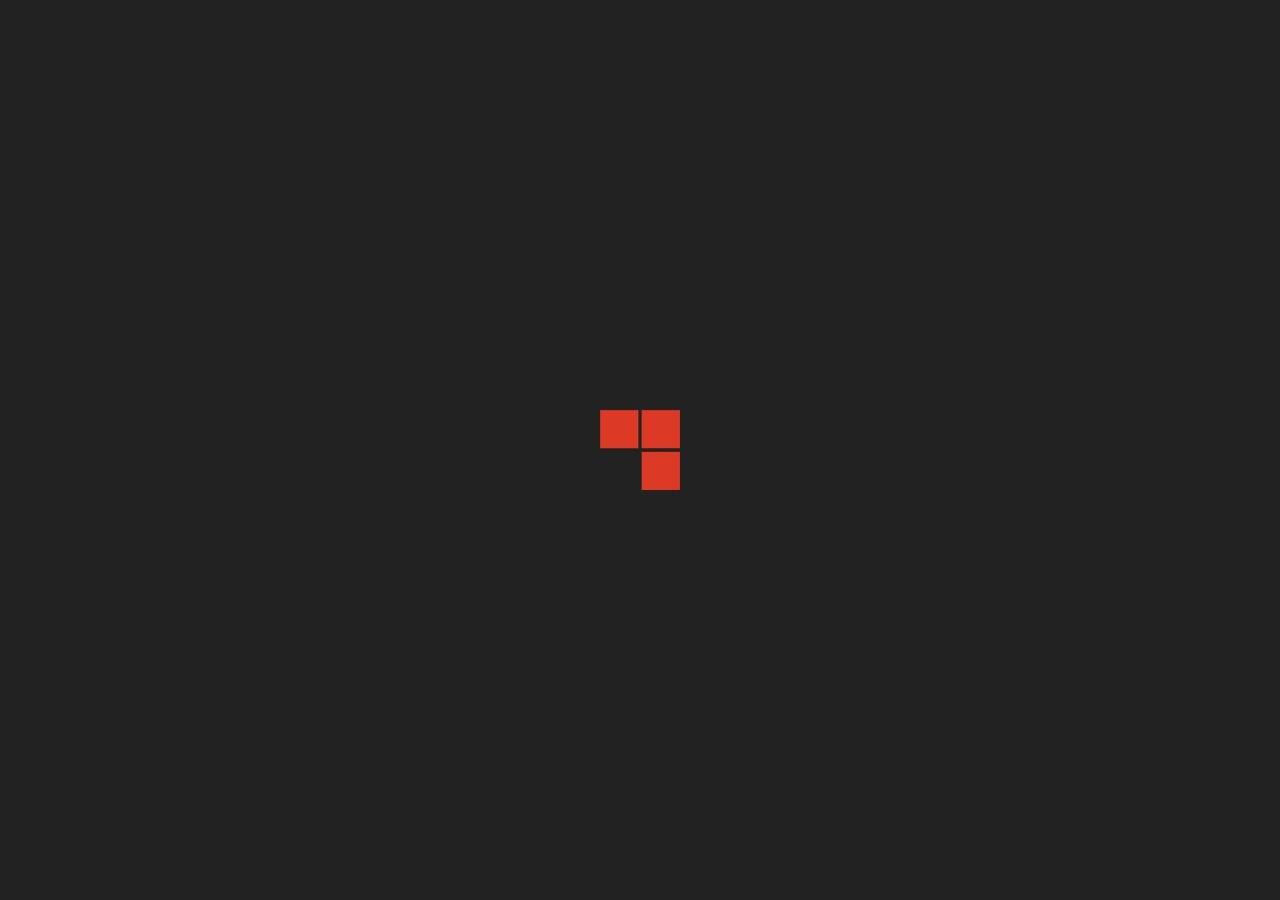
==== commit 5c45fab9: "index.html" ====
--- a/index.html
+++ b/index.html
@@ -1,7 +1,7 @@
 <!DOCTYPE html>
 <html lang="en">
   <head>
-    <title>Mr.Phương Site
+    <title>Mr.Phương Home Page
     </title>
     <!-- META TAGS -->
     <meta charset="utf-8">
@@ -57,7 +57,7 @@
           </li>
           <!-- PAGE 3 LINK -->
           <li class="links-to-floor-li" data-id="3" data-slug="resume">
-            <a href="#resume" class="fa fa-graduation-cap tooltip-menu" title="RESUME">Resume
+            <a href="#resume" class="fa fa-at tooltip-menu" title="GENERAL SERVICES">Resume
             </a>
           </li>
           <!-- PAGE 4 LINK -->
@@ -113,7 +113,7 @@
               <span>PHUONG
               </span>
             </h1>
-            <p>Web Designer & Developer
+            <p>Web Designer &amp; Developer
             </p>
           </div>
           <!-- SOCIAL ICONS -->
@@ -155,7 +155,7 @@
         <div class="cv-page-content">
           <h2 class="border">VỀ TÔI
           </h2>
-          <p>Chuyên: Thiết kế & phát triển WebBlog trên nền
+          <p>Chuyên: Thiết kế &amp; phát triển WebBlog trên nền
 Blogger / Blogspot, theo chuẩn SEO.
           </p>
             <p>Nhận: tùy chỉnh tất cả giao diện Blogger / Blogspot, Edit website về Blogspot</p>
@@ -310,38 +310,49 @@
         </div>
         <!-- PAGE CONTENT -->
         <div class="cv-page-content">
-          <h2 class="border">EXPERIENCE
+          <h2 class="border">DỊCH VỤ TỔNG HỢP
           </h2>
           <div class="cv-resume-box">
             <div class="cv-resume-title">
-              <h5>Senior Developer - Google Inc
+              <h5>Vũng Tàu mua bán - <a title="Vũng Tàu mua bán" href="https://www.vungtaumuaban.com" target="_blank">www.vungtaumuaban.com</a>
               </h5>
-              <p>2010 to present
-              </p>
-            </div>
-            <p>Nescius malis eram si malis, elit de officia, quibusdam summis pariatur appellat se litteris ad legam, irure ubi offendit do te irure nescius comprehenderit, mandaremus eram ullamco e eu esse malis in officia. Quae vidisse expetendis se quem litteris ubi despica.
+              <p>Thành lập: 2018.
+              </p>
+            </div>
+            <p>chuyên bán - Mỹ phẩm, nước hoa, thời trang ngoại nhập - nhập khẩu từ các thương hiệu nổi tiếng trên toàn thế giới. hàng điện, điện tử, thực phẩm chức năng, thực phẩm sạch nguồn gốc tự nhiên...
             </p>
           </div>
           <div class="cv-resume-box">
             <div class="cv-resume-title">
-              <h5>Art Director - Designs Ltd
+              <h5>Bất động sản - <a title="Bất động sản Vũng Tàu" href="https://bds.vungtaumuaban.com" target="_blank">bds.vungtaumuaban.com</a>
               </h5>
-              <p>2008-2010
-              </p>
-            </div>
-            <p>Nescius malis eram si malis, elit de officia, quibusdam summis pariatur appellat se litteris ad legam, irure ubi offendit do te irure nescius comprehenderit, mandaremus eram ullamco e eu esse malis in officia. Quae vidisse expetendis se quem litteris ubi despica.
+              <p>Thành lập: 2018.
+              </p>
+            </div>
+            <p>Mua bán nhà đất, bán chung cư, căn hộ, bán biệt thự nghỉ dưỡng, bán đất nền, bán nhà và đất...
+            </p>
+          </div>
+            <div class="cv-resume-box">
+            <div class="cv-resume-title">
+              <h5>Bảo Hiểm Nhân Thọ - <a href="https://htc-daiichilife.blogspot.com/" target="_blank">Cẩm Dai Ichi</a>
+              </h5>
+              <p>Thành lập: 2020
+              </p>
+            </div>
+            <p>Với hơn 100 năm hoạt động, Dai-ichi Life luôn song hành trên con tàu cuộc sống của mỗi người để cùng nhau vượt qua những khó khăn và đem lại hạnh phúc cho mọi người, mọi nhà.....!
             </p>
           </div>
           <div class="cv-resume-box">
             <div class="cv-resume-title">
-              <h5>Web Designer - Web Agency
+              <h5>Tổng hợp - <a href="https://rss-mrphuong.blogspot.com/" target="_blank">Blog tổng hợp</a>
               </h5>
-              <p>2005-2008
-              </p>
-            </div>
-            <p>Nescius malis eram si malis, elit de officia, quibusdam summis pariatur appellat se litteris ad legam, irure ubi offendit do te irure nescius comprehenderit, mandaremus eram ullamco e eu esse malis in officia. Quae vidisse expetendis se quem litteris ubi despica.
+              <p>Thành lập: 2020
+              </p>
+            </div>
+            <p>Blog tổng hợp trích dẫn các bài viết, sản phẩm, tin tức, BDS..v.v...
             </p>
           </div>
+            <!--
           <hr/>
           <h2 class="border">EDUCATION
           </h2>
@@ -370,7 +381,7 @@
           </h2>
           <p>Minim singulis pariatur. De eram exercitation, cillum admodum non expetendis. Te qui sunt mandaremus.
           </p>
-          <!-- SKILL BARS -->
+           SKILL BARS
           <div class="skills">
             <div class="skillbar" data-percent="70%">
               <div class="skillbar-title">
@@ -442,8 +453,9 @@
               <div class="skill-bar-percent">70%
               </div>
             </div>
-            <!-- End Skill Bars -->
-          </div>
+             End Skill Bars
+          </div>
+            -->
         </div>
       </section>
       <!-- PAGE 4 -->
@@ -549,10 +561,8 @@
         </div>
         <!-- PAGE CONTENT -->
         <div class="cv-page-content">
-          <h2 class="border">CONTACT
+          <h2 class="border">LIÊN HỆ
           </h2>
-          <p>Quibusdam noster aut laborum despicationes. Malis appellat o enim tamen. O amet quibusdam. Magna occaecat ex coniunctione, quis in mentitum, multos excepteur offendit, id a dolore illum.
-          </p>
           <!-- TABLE -->
           <ul class="cv-table">
             <li>
@@ -560,7 +570,7 @@
                 <i class="cv-icon fa fa-phone-square">
                 </i>Phone
               </div>
-              <div class="cv-table-right">234-435-4345
+              <div class="cv-table-right">+84 92 126 65 67.
               </div>
             </li>
             <li>
@@ -569,7 +579,7 @@
                 </i>E-mail
               </div>
               <div class="cv-table-right">
-                <a href="#">info@mysite.com
+                <a href="#">mrphuongorg@gmail.com
                 </a>
               </div>
             </li>
@@ -578,9 +588,10 @@
                 <i class="cv-icon fa fa-map">
                 </i>Address
               </div>
-              <div class="cv-table-right">144 King St, Melbourne VIC
-              </div>
-            </li>
+              <div class="cv-table-right">116 Đô Lương TP Vũng Tàu
+              </div>
+            </li>
+              <!--
             <li>
               <div class="cv-table-left">
                 <i class="cv-icon fa fa-fax">
@@ -588,31 +599,31 @@
               </div>
               <div class="cv-table-right">234-435-4346
               </div>
-            </li>
-          </ul>
+            </li>-->
+          </ul><!--
           <p>Amet litteris ingeniis in eiusmod et legam aliquip, anim consequat ubi incididunt ubi eram cernantur adipisicing, ab fore illustriora, amet voluptate.
           </p>
-          <hr/>
-          <h2 class="border">GET IN TOUCH
+          <hr/>-->
+          <h2 class="border">MESSAGE FORM
           </h2>
-          <p>E fugiat mentitum illustriora, te noster tractavissent. Eu aute occaecat domesticarum id si quem non enim. Ab velit nisi si commodo ne dolor domesticarum quamquam malis officia, et legam laboris ne qui cupidatat qui singulis, fabulas.
+          <p>Tôi luôn đánh giá cao về những thông tin quí giá từ bạn gửi cho tôi. Tôi sẵn sàng trả lời tất cả những câu hỏi từ bạn trong thời  gian sớm nhất có thể.! 
           </p>
           <!-- CONTACT FORM -->
           <form class="form-box" action="processform.php" method="post">
-            <label>Full name :
+            <label>Họ &amp; Tên :
             </label>
             <input type="text" name="senderName" id="senderName" required="required" maxlength="50" />
-            <label>Phone Number :
+            <label>Số Điện Thoại :
             </label>
             <input type="text" name="phoneNumber" id="phoneNumber" required="required" maxlength="50" />
-            <label>Email address :
+            <label>Địa Chỉ Email :
             </label>
             <input type="email" name="senderEmail" id="senderEmail" required="required" maxlength="50" />
-            <label>Message :
+            <label>Nội dung tin :
             </label>
             <textarea name="message" id="message" required="required">
             </textarea>
-            <input type="submit" id="sendMessage" name="sendMessage" class="cv-button primary" value="Send Message" />
+            <input type="submit" id="sendMessage" name="sendMessage" class="cv-button primary" value="Gửi đi....." />
           </form>
         </div>
       </section>
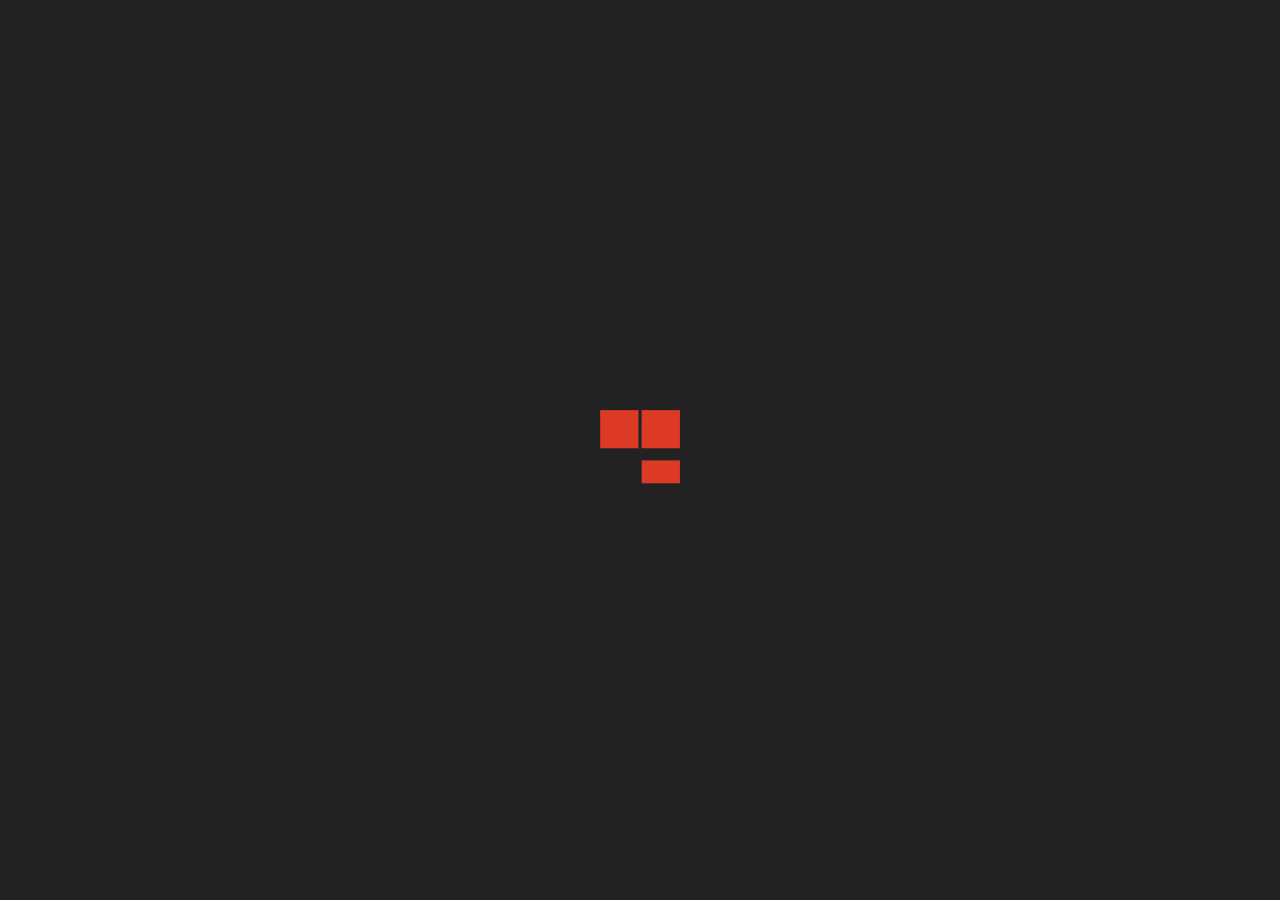
==== commit 1a602456: "all" ====
--- a/index.html
+++ b/index.html
@@ -155,10 +155,10 @@
         <div class="cv-page-content">
           <h2 class="border">VỀ TÔI
           </h2>
-          <p>Chuyên: Thiết kế &amp; phát triển WebBlog trên nền
+          <p><span style="font-weight:bold;color:red;">Chuyên:</span> Thiết kế &amp; phát triển WebBlog trên nền
 Blogger / Blogspot, theo chuẩn SEO.
           </p>
-            <p>Nhận: tùy chỉnh tất cả giao diện Blogger / Blogspot, Edit website về Blogspot</p>
+            <p><span style="font-weight:bold;color:red;">Nhận:</span> tùy chỉnh tất cả giao diện Blogger / Blogspot, Edit website về Blogspot</p>
           <!-- TABLE -->
           <ul class="cv-table">
             <li>
@@ -191,7 +191,7 @@
                 </i>Website
               </div>
               <div class="cv-table-right">
-                <a href="#">mrphuong.github.io/home/index.html
+                <a title="Mr.Phương Home Page" href="/">mrphuong.github.io/home
                 </a>
               </div>
             </li>
@@ -579,7 +579,7 @@
                 </i>E-mail
               </div>
               <div class="cv-table-right">
-                <a href="#">mrphuongorg@gmail.com
+                <a href="mailto:mrphuongorg@gmail.com">mrphuongorg@gmail.com
                 </a>
               </div>
             </li>
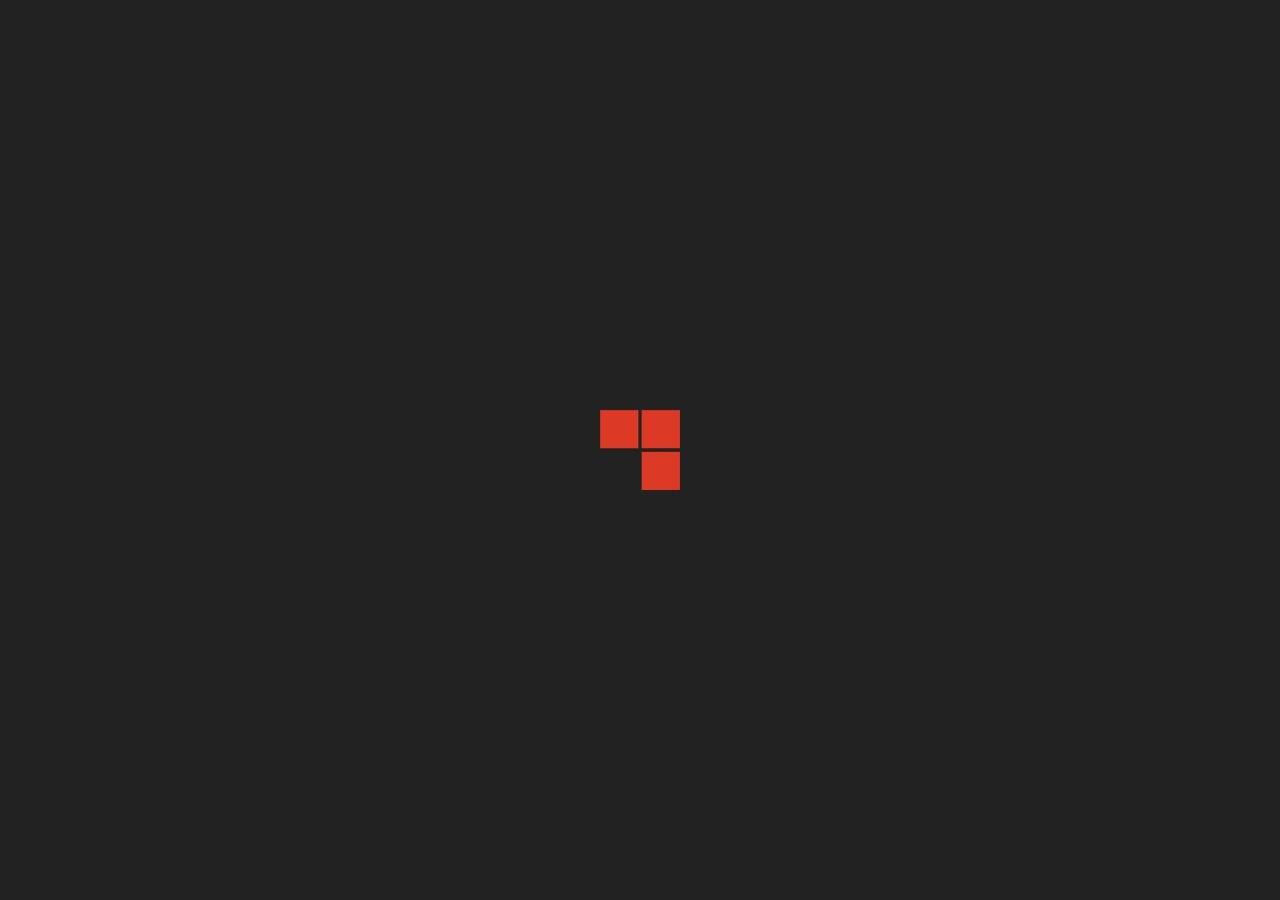
==== commit 83a2ad83: "index.html" ====
--- a/index.html
+++ b/index.html
@@ -191,7 +191,7 @@
                 </i>Website
               </div>
               <div class="cv-table-right">
-                <a title="Mr.Phương Home Page" href="/">mrphuong.github.io/home
+                <a title="Mr.Phương Home Page" href="/home/index.html">mrphuong.github.io/home
                 </a>
               </div>
             </li>
@@ -204,11 +204,12 @@
           </a>
           <a href="#" class="cv-button">Xem mẫu
           </a>
-          <!-- <hr/>
+<!--
+<hr/>
           <h2 class="border">WHAT CAN I DO
           </h2>
           <div class="cv-main-icon-container">
-            ICON BLOCK
+
             <div class="cv-icon-block">
               <div class="cv-icon-container">
                 <a href="#" class="fa fa-paint-brush">Web Design
@@ -220,8 +221,8 @@
                 <p>Voluptate illum dolore ita ipsum, quid deserunt singulis, labore admodum ita multos malis ea nam nam tamen fore amet. Vidisse quid incurreret ut ut possumus.
                 </p>
               </div>
-            </div> -->
-            <!-- ICON BLOCK
+            </div>
+
             <div class="cv-icon-block">
               <div class="cv-icon-container">
                 <a href="#" class="fa fa-wordpress">WordPress
@@ -233,8 +234,8 @@
                 <p>Voluptate illum dolore ita ipsum, quid deserunt singulis, labore admodum ita multos malis ea nam nam tamen fore amet. Vidisse quid incurreret ut ut possumus.
                 </p>
               </div>
-            </div> -->
-            <!-- ICON BLOCK
+            </div>
+
             <div class="cv-icon-block">
               <div class="cv-icon-container">
                 <a href="#" class="fa fa-eye">SEO
@@ -246,8 +247,8 @@
                 <p>Voluptate illum dolore ita ipsum, quid deserunt singulis, labore admodum ita multos malis ea nam nam tamen fore amet. Vidisse quid incurreret ut ut possumus.
                 </p>
               </div>
-            </div> -->
-            <!-- ICON BLOCK
+            </div>
+
             <div class="cv-icon-block">
               <div class="cv-icon-container">
                 <a href="#" class="fa fa-android">Application
@@ -259,10 +260,10 @@
                 <p>Voluptate illum dolore ita ipsum, quid deserunt singulis, labore admodum ita multos malis ea nam nam tamen fore amet. Vidisse quid incurreret ut ut possumus.
                 </p>
               </div>
-            </div> -->
+            </div>
           </div>
           <hr/>
-          <!-- TESTIMONIALS
+
           <h2 class="border">Testimonials
           </h2>
           <div id="testimonials">
@@ -299,8 +300,9 @@
               </blockquote>
             </div>
           </div>
+-->
 
-        </div> -->
+        </div>
       </section>
       <!-- PAGE 3 -->
       <section class="floor floor-3">
@@ -498,7 +500,7 @@
                   <img src="images/photos/p2-thumb.jpg" alt="" />
                 </a>
                 <figcaption>
-                  <div class="cvgrid-title">A Video Gallery
+                  <div class="cvgrid-title">Hàng Hải - Bảo hiểm hình thành
                   </div>
                 </figcaption>
               </figure>
